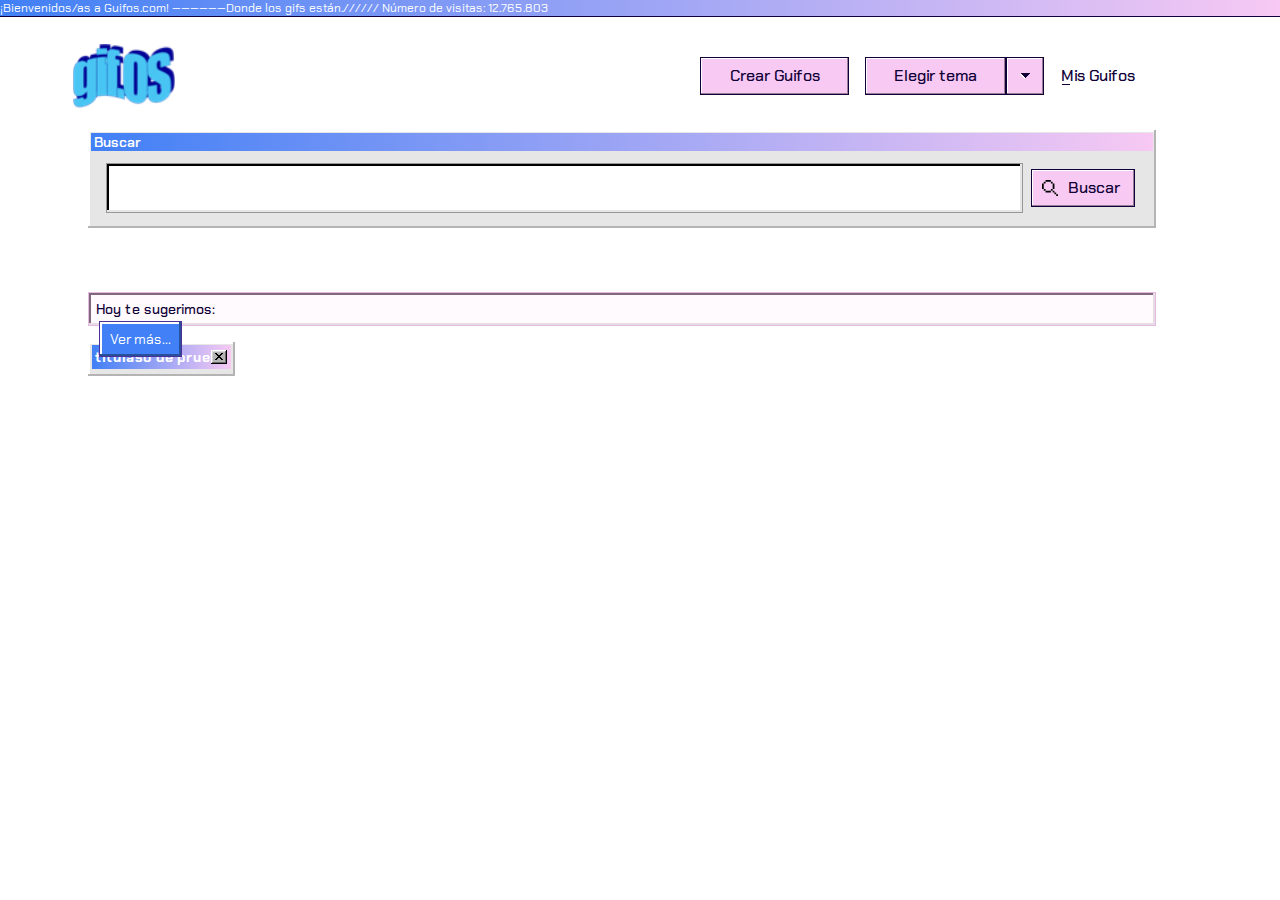
==== index.html @ d9073960 "Opciones de busqueda" ====
<!DOCTYPE html>
<html lang="es">

<head>
    <meta charset="UTF-8">
    <meta name="viewport" content="width=device-width, initial-scale=1.0">
    <title>GIF OS</title>

    <!-- FONT -->
    <link href="https://fonts.googleapis.com/css?family=Chakra+Petch:400,700&display=swap" rel="stylesheet">

    <!-- CSS -->
    <link rel="stylesheet" href="./css/normalize.css">
    <link rel="stylesheet" href="./css/styles.css">

</head>

<body>

    <header>

        <h1 class="h-title">¡Bienvenidos/as a Guifos.com! ——————Donde los gifs están.////// Número de visitas:
            12.765.803</h1>

        <nav class="navbar">
            <img src="./assets/gifOF_logo.png" alt="gifOF_logo" class="logo">
            <div class="navbar-div">

                <span class="new-gifos"><a href="#">Crear Guifos</a></span>

                <div class="theme-changer">
                    <span class="drop-menu drop-js"><a href="#" class="out-js">Elegir tema</a></span>
                    <span class="drop-arrow drop-js"><img class="out-js" src="./assets/dropdown.svg"
                            alt="dropdown"></span>
                    <div class="theme-select">
                        <span>Sailor Day</span>
                        <span>Sailor Night</span>
                    </div>
                </div>

                <a href="#" class="my-gifos">Mis Guifos</a>

            </div>
        </nav>
    </header>

    <section class="search-section">
        <div class="search-main">
            <h3>Buscar</h3>

            <div class="search-container">
                <input type="text" name="search" id="inp-search">
                <button type="button"><span></span>Buscar</button>
            </div>
        </div>
        <div class="search-options">
            <span class="search-option op1">Resultado de búsqueda sugerido</span>
            <span class="search-option op2">Un resultado similar de búsqueda</span>
            <span class="search-option op3">Y otro más</span>
        </div>

        <div class="gif-container"></div>
    </section>

    <section class="suggested-main">
        <h3>Hoy te sugerimos:</h3>

        <div class="suggested-container">
            <div class="sug-gif">
                <span class="sug-gif-title">titulaso de prueba</span>
                <embed
                    src="https://media1.giphy.com/media/5UvpZMCHoeRQ1ppMgv/giphy.gif?cid=6db8b6ca4154a2b8dbbc7cc6ed541447d4db22a280796d6e&rid=giphy.gif">
                <button class="sug-gif-bttn">Ver más...</button>
            </div>
        </div>

    </section>

    <script src="./scripts/1-navbar.js"></script>
    <script src="./scripts/app.js"></script>
</body>

</html>
---- css/styles.css ----
.h-title {
  background-image: linear-gradient(270deg, #F7C9F3 0%, #4180F6 100%);
  box-shadow: 0 1px 0 0 #110038;
  font-family: "Chakra Petch", sans-serif;
  font-weight: 400;
  font-size: 12px;
  color: #FFFFFF;
  letter-spacing: 0;
}

.navbar {
  display: flex;
  justify-content: flex-end;
  align-items: center;
  flex-direction: row;
  flex-wrap: nowrap;
  position: relative;
  margin-right: 9.8%;
  margin-top: 3.2%;
}
.navbar .logo {
  position: absolute;
  left: 0;
  margin-left: 6.3%;
  width: 102px;
  height: 64px;
}
.navbar .navbar-div {
  display: flex;
  justify-content: center;
  align-items: center;
  flex-direction: row;
  flex-wrap: nowrap;
}
.navbar .navbar-div .new-gifos {
  font-family: "Chakra Petch", sans-serif;
  font-size: 16px;
  font-weight: 500;
  color: #110038;
  letter-spacing: 0;
  text-align: center;
  line-height: 18px;
  padding: 4px 4.5px;
  background: #F7C9F3;
  border: 1px solid #110038;
  box-shadow: inset -1px -1px 0 0 #997D97, inset 1px 1px 0 0 #FFFFFF;
  text-decoration: none;
  margin-right: 16px;
  position: relative;
  transition: background 0.2s ease;
  cursor: pointer;
}
.navbar .navbar-div .new-gifos > a {
  text-decoration: none;
  color: #110038;
  padding: 5px 24px;
  outline: 1px solid #F7C9F3;
  display: flex;
}
.navbar .navbar-div .new-gifos:hover {
  background-color: #E6BBE2;
}
.navbar .navbar-div .new-gifos:hover > a {
  outline: 1px dotted #110038;
}
.navbar .navbar-div .theme-changer {
  display: flex;
  justify-content: center;
  align-items: center;
  flex-direction: row;
  flex-wrap: nowrap;
  position: relative;
  margin-right: 16.5px;
}
.navbar .navbar-div .theme-changer .drop-menu {
  position: relative;
  font-family: "Chakra Petch", sans-serif;
  font-size: 16px;
  font-weight: 500;
  color: #110038;
  letter-spacing: 0;
  text-align: center;
  line-height: 18px;
  padding: 4px 4px;
  background: #F7C9F3;
  border: 1px solid #110038;
  box-shadow: inset -1px -1px 0 0 #997D97, inset 1px 1px 0 0 #FFFFFF;
  cursor: pointer;
  z-index: 10;
  transition: background 0.2s ease;
}
.navbar .navbar-div .theme-changer .drop-menu > a {
  display: flex;
  text-decoration: none;
  color: #110038;
  padding: 5px 24px;
  outline: 1px solid #F7C9F3;
}
.navbar .navbar-div .theme-changer .drop-arrow {
  background: #F7C9F3;
  border: 1px solid #110038;
  box-shadow: inset -1px -1px 0 0 #997D97, inset 1px 1px 0 0 #FFFFFF;
  padding: 4px 4px;
  z-index: 10;
  cursor: pointer;
  position: relative;
  display: flex;
  transition: background 0.2s ease;
}
.navbar .navbar-div .theme-changer .drop-arrow > img {
  padding: 11px 9px;
  outline: 1px solid #F7C9F3;
}
.navbar .navbar-div .theme-changer:hover .drop-menu, .navbar .navbar-div .theme-changer:hover .drop-arrow {
  background-color: #E6BBE2;
}
.navbar .navbar-div .theme-changer:hover .drop-menu > a, .navbar .navbar-div .theme-changer:hover .drop-arrow > img {
  outline: 1px dotted #110038;
}
.navbar .navbar-div .theme-select {
  display: flex;
  justify-content: center;
  align-items: stretch;
  flex-direction: column;
  flex-wrap: nowrap;
  background: #E6E6E6;
  box-shadow: inset -2px -2px 0 0 #B4B4B4, inset 2px 2px 0 0 #FFFFFF;
  position: absolute;
  top: 15px;
  width: 100%;
  visibility: hidden;
  transition: top 0.1s ease;
  z-index: 6;
}
.navbar .navbar-div .theme-select span {
  font-family: "Chakra Petch", sans-serif;
  font-size: 16px;
  font-weight: 500;
  color: #110038;
  letter-spacing: 0;
  text-align: unset;
  line-height: 22px;
  padding: 7px 0;
  background: #F0F0F0;
  border: 1px solid #808080;
  box-shadow: inset -1px -1px 0 0 #B4B4B4, inset 1px 1px 0 0 #FFFFFF;
  position: relative;
  padding-left: 16px;
  margin: 10px;
  cursor: pointer;
}
.navbar .navbar-div .theme-select span:last-child {
  margin-top: 0;
}
.navbar .navbar-div .theme-select span::before {
  content: "";
  position: absolute;
  width: 8px;
  height: 1px;
  background-color: #110038;
  bottom: 10px;
  left: 10px;
  visibility: hidden;
  transition: left 300ms ease;
}
.navbar .navbar-div .theme-select span:hover::before {
  visibility: visible;
  left: 17px;
}
.navbar .navbar-div .theme-select span:active, .navbar .navbar-div .theme-select span:hover {
  background: #FFF4FD;
  border: 1px solid #CCA6C9;
  box-shadow: inset -1px -1px 0 0 #E6DCE4, inset 1px 1px 0 0 c-white;
}
.navbar .navbar-div .my-gifos {
  font-family: "Chakra Petch", sans-serif;
  font-size: 16px;
  font-weight: 500;
  color: #110038;
  letter-spacing: 0;
  text-align: unset;
  line-height: 18px;
  padding: 7px 0;
  position: relative;
  text-decoration: none;
  padding-right: 20px;
}
.navbar .navbar-div .my-gifos::before {
  content: "";
  position: absolute;
  width: 8px;
  height: 1px;
  background-color: #110038;
  bottom: 7px;
  left: 1px;
}
.navbar .navbar-div .my-gifos:hover {
  outline: 1px dotted #110038;
}
.navbar .navbar-div .my-gifos:active::before {
  background-color: #9C8DAB;
}
.navbar .navbar-div .my-gifos:active {
  border: none;
  color: #9C8DAB;
}

.search-section {
  margin-left: 6.9%;
  margin-right: 9.7%;
  position: relative;
}

.search-main {
  margin-top: 3.3%;
  padding: 3px;
  background: #E6E6E6;
  box-shadow: inset -2px -2px 0 0 #B4B4B4, inset 2px 2px 0 0 #FFFFFF;
  position: relative;
  z-index: 5;
}
.search-main > h3 {
  padding-left: 3px;
  font-family: "Chakra Petch", sans-serif;
  font-size: 14px;
  font-weight: 600;
  color: #FFFFFF;
  letter-spacing: 0;
  background-image: linear-gradient(270deg, #F7C9F3 0%, #4180F6 100%);
}

.search-container {
  position: relative;
  margin: 12px 0;
  margin-left: 15px;
  margin-right: 18px;
  display: flex;
  justify-content: center;
  align-items: center;
  flex-direction: row;
  flex-wrap: nowrap;
}
.search-container > input {
  background: #FFFFFF;
  border: 1px solid #979797;
  box-shadow: inset -2px -2px 0 0 #E6E6E6, inset 2px 2px 0 0 #000000;
  width: 100%;
  padding: 13px 0;
  padding-left: 16px;
  margin-right: 8px;
  font-family: "Chakra Petch", sans-serif;
  font-size: 16px;
  color: #110038;
  letter-spacing: 0;
  line-height: 22px;
  font-weight: 500;
}
.search-container > button {
  display: flex;
  justify-content: center;
  align-items: center;
  flex-direction: row;
  flex-wrap: nowrap;
  font-family: "Chakra Petch", sans-serif;
  font-size: 16px;
  font-weight: 500;
  color: #110038;
  letter-spacing: 0;
  text-align: unset;
  line-height: 18px;
  padding: 9px 0;
  background: #F7C9F3;
  border: 1px solid #110038;
  box-shadow: inset -1px -1px 0 0 #997D97, inset 1px 1px 0 0 #FFFFFF;
  position: relative;
  padding-right: 14px;
  padding-left: 36px;
  background-image: url("../assets/lupa.svg");
  background-repeat: no-repeat;
  background-position: 10px;
  cursor: pointer;
  transition: background-color 0.2s ease;
}
.search-container > button:hover {
  background-color: #E6BBE2;
}
.search-container > button::before {
  content: "";
  position: absolute;
  top: 4px;
  bottom: 4px;
  left: 4px;
  right: 4px;
  outline: 1px solid #F7C9F3;
}
.search-container > button:hover::before {
  outline: 1px dotted #110038;
}
.search-container > button:disabled {
  color: #B4B4B4;
  background: #E6E6E6;
  border: 1px solid #808080;
  box-shadow: inset -1px -1px 0 0 #B4B4B4, inset 1px 1px 0 0 #FFFFFF;
  background-image: url("../assets/lupa_inactive.svg");
  background-repeat: no-repeat;
  background-position: 10px;
}

.search-options {
  display: flex;
  justify-content: center;
  align-items: left;
  flex-direction: column;
  flex-wrap: nowrap;
  background: #E6E6E6;
  box-shadow: inset -2px -2px 0 0 #B4B4B4, inset 2px 2px 0 0 #FFFFFF;
  padding: 6px 0 16px 15px;
  z-index: 3;
  position: absolute;
  width: 100%;
  top: 90px;
  visibility: hidden;
  transition: top 0.3s ease-out;
}
.search-options span {
  font-family: "Chakra Petch", sans-serif;
  font-size: 16px;
  font-weight: 500;
  color: #110038;
  letter-spacing: 0;
  text-align: left;
  line-height: 22px;
  padding: 7px 0;
  background: #F0F0F0;
  border: 1px solid #808080;
  box-shadow: inset -1px -1px 0 0 #B4B4B4, inset 1px 1px 0 0 #FFFFFF;
  padding-left: 16px;
  margin-top: 10px;
  width: calc(100% - 130px);
  position: relative;
  transition: background-color 0.2s ease;
  cursor: pointer;
}
.search-options span::before {
  content: "";
  position: absolute;
  top: 4px;
  bottom: 4px;
  left: 4px;
  right: 4px;
  outline: 1px solid #F0F0F0;
}
.search-options span:hover {
  background: #DBDBDB;
  border: 1px solid #808080;
  box-shadow: inset -1px -1px 0 0 #B4B4B4, inset 1px 1px 0 0 #FFFFFF;
}
.search-options span:hover::before {
  outline: 1px dotted #110038;
}

.suggested-main {
  margin-left: 6.9%;
  margin-right: 9.7%;
  margin-top: 64px;
}
.suggested-main h3 {
  font-family: "Chakra Petch", sans-serif;
  font-size: 14px;
  color: #110038;
  letter-spacing: 0;
  padding: 7px;
  font-weight: 500;
  background: #FFFAFE;
  border: 1px solid #E6BBE2;
  box-shadow: inset -2px -2px 0 0 #E6DCE4, inset 2px 2px 0 0 #80687D;
}

.suggested-container {
  margin-top: 16px;
  display: flex;
  justify-content: flex-start;
  align-items: center;
  flex-direction: row;
  flex-wrap: wrap;
}
.suggested-container .sug-gif {
  display: flex;
  justify-content: center;
  align-items: center;
  flex-direction: column;
  flex-wrap: nowrap;
  background: #E6E6E6;
  box-shadow: inset -2px -2px 0 0 #B4B4B4, inset 2px 2px 0 0 #FFFFFF;
  padding: 3px 4px;
  position: relative;
}
.suggested-container .sug-gif span {
  font-family: "Chakra Petch", sans-serif;
  font-size: 14px;
  font-weight: bold;
  color: #FFFFFF;
  letter-spacing: 0;
  padding: 3px;
  background-image: linear-gradient(270deg, #F7C9F3 0%, #4180F6 100%);
  width: 100%;
  position: relative;
  display: flex;
  align-items: center;
  margin-bottom: 2px;
}
.suggested-container .sug-gif span::before {
  content: "";
  position: absolute;
  background-image: url(../assets/close.svg);
  width: 16px;
  height: 14px;
  right: 4px;
}
.suggested-container .sug-gif embed {
  border: 1px solid #E6E6E6;
}
.suggested-container .sug-gif button {
  position: absolute;
  bottom: 19px;
  left: 11px;
  font-family: "Chakra Petch", sans-serif;
  font-size: 14px;
  color: #FFFFFF;
  letter-spacing: 0;
  text-align: center;
  line-height: 18px;
  padding: 8px 10px;
  background: #4180F6;
  border: 1px solid #4C2F99;
  box-shadow: inset -2px -2px 0 0 #284F99, inset 2px 2px 0 0 #FFFFFF;
  cursor: pointer;
  transition: background 0.2s ease;
}
.suggested-container .sug-gif button::before {
  content: "";
  position: absolute;
  top: 4px;
  bottom: 4px;
  right: 4px;
  left: 4px;
}
.suggested-container .sug-gif:hover button {
  background: #3A72DB;
  border: 1px solid #4C2F99;
  box-shadow: inset -2px -2px 0 0 #284F99, inset 2px 2px 0 0 #FFFFFF;
}
.suggested-container .sug-gif:hover button::before {
  outline: 1px dotted #110038;
}
.suggested-container .sug-gif:hover embed {
  border: 1px dotted #110038;
}

/*# sourceMappingURL=styles.css.map */
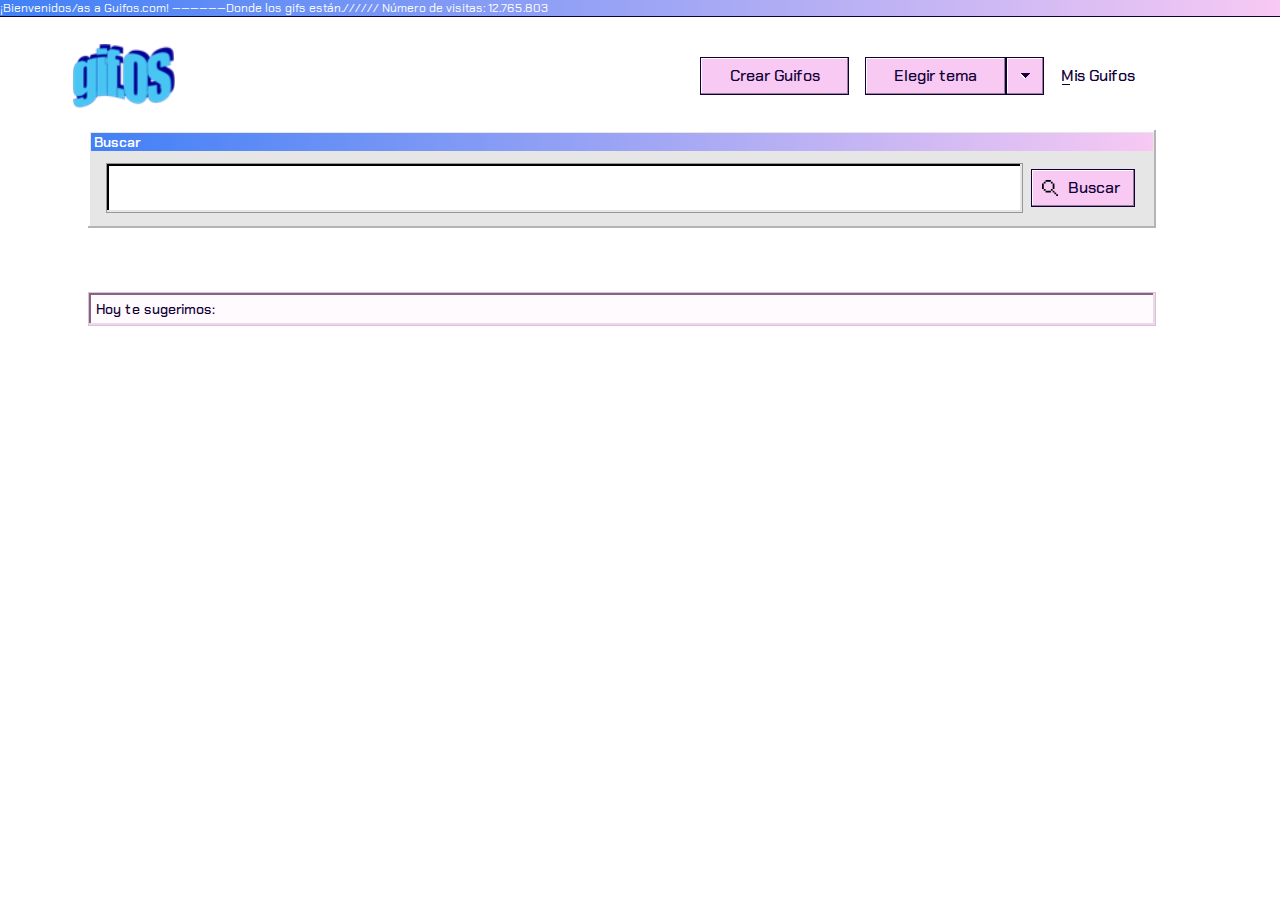
==== commit 794601bc: "Prefijos y Sugeridos" ====
--- a/index.html
+++ b/index.html
@@ -66,18 +66,19 @@
         <h3>Hoy te sugerimos:</h3>
 
         <div class="suggested-container">
-            <div class="sug-gif">
+            <!-- <div class="sug-gif">
                 <span class="sug-gif-title">titulaso de prueba</span>
                 <embed
                     src="https://media1.giphy.com/media/5UvpZMCHoeRQ1ppMgv/giphy.gif?cid=6db8b6ca4154a2b8dbbc7cc6ed541447d4db22a280796d6e&rid=giphy.gif">
-                <button class="sug-gif-bttn">Ver más...</button>
-            </div>
+                <button class="sug-gif-bttn">Ver más...</button> -->
+        </div>
         </div>
 
     </section>
 
     <script src="./scripts/1-navbar.js"></script>
     <script src="./scripts/app.js"></script>
+    <script src="./scripts/suggested.js"></script>
 </body>
 
 </html>--- a/css/styles.css
+++ b/css/styles.css
@@ -1,460 +1,537 @@
 .h-title {
+  background-image: -webkit-gradient(linear, right top, left top, from(#F7C9F3), to(#4180F6));
   background-image: linear-gradient(270deg, #F7C9F3 0%, #4180F6 100%);
-  box-shadow: 0 1px 0 0 #110038;
+  -webkit-box-shadow: 0 1px 0 0 #110038;
+          box-shadow: 0 1px 0 0 #110038;
   font-family: "Chakra Petch", sans-serif;
   font-weight: 400;
   font-size: 12px;
   color: #FFFFFF;
-  letter-spacing: 0;
-}
+  letter-spacing: 0; }
 
 .navbar {
+  display: -webkit-box;
+  display: -ms-flexbox;
   display: flex;
-  justify-content: flex-end;
-  align-items: center;
-  flex-direction: row;
-  flex-wrap: nowrap;
+  -webkit-box-pack: end;
+      -ms-flex-pack: end;
+          justify-content: flex-end;
+  -webkit-box-align: center;
+      -ms-flex-align: center;
+          align-items: center;
+  -webkit-box-orient: horizontal;
+  -webkit-box-direction: normal;
+      -ms-flex-direction: row;
+          flex-direction: row;
+  -ms-flex-wrap: nowrap;
+      flex-wrap: nowrap;
   position: relative;
   margin-right: 9.8%;
-  margin-top: 3.2%;
-}
-.navbar .logo {
-  position: absolute;
-  left: 0;
-  margin-left: 6.3%;
-  width: 102px;
-  height: 64px;
-}
-.navbar .navbar-div {
-  display: flex;
-  justify-content: center;
-  align-items: center;
-  flex-direction: row;
-  flex-wrap: nowrap;
-}
-.navbar .navbar-div .new-gifos {
-  font-family: "Chakra Petch", sans-serif;
-  font-size: 16px;
-  font-weight: 500;
-  color: #110038;
-  letter-spacing: 0;
-  text-align: center;
-  line-height: 18px;
-  padding: 4px 4.5px;
-  background: #F7C9F3;
-  border: 1px solid #110038;
-  box-shadow: inset -1px -1px 0 0 #997D97, inset 1px 1px 0 0 #FFFFFF;
-  text-decoration: none;
-  margin-right: 16px;
-  position: relative;
-  transition: background 0.2s ease;
-  cursor: pointer;
-}
-.navbar .navbar-div .new-gifos > a {
-  text-decoration: none;
-  color: #110038;
-  padding: 5px 24px;
-  outline: 1px solid #F7C9F3;
-  display: flex;
-}
-.navbar .navbar-div .new-gifos:hover {
-  background-color: #E6BBE2;
-}
-.navbar .navbar-div .new-gifos:hover > a {
-  outline: 1px dotted #110038;
-}
-.navbar .navbar-div .theme-changer {
-  display: flex;
-  justify-content: center;
-  align-items: center;
-  flex-direction: row;
-  flex-wrap: nowrap;
-  position: relative;
-  margin-right: 16.5px;
-}
-.navbar .navbar-div .theme-changer .drop-menu {
-  position: relative;
-  font-family: "Chakra Petch", sans-serif;
-  font-size: 16px;
-  font-weight: 500;
-  color: #110038;
-  letter-spacing: 0;
-  text-align: center;
-  line-height: 18px;
-  padding: 4px 4px;
-  background: #F7C9F3;
-  border: 1px solid #110038;
-  box-shadow: inset -1px -1px 0 0 #997D97, inset 1px 1px 0 0 #FFFFFF;
-  cursor: pointer;
-  z-index: 10;
-  transition: background 0.2s ease;
-}
-.navbar .navbar-div .theme-changer .drop-menu > a {
-  display: flex;
-  text-decoration: none;
-  color: #110038;
-  padding: 5px 24px;
-  outline: 1px solid #F7C9F3;
-}
-.navbar .navbar-div .theme-changer .drop-arrow {
-  background: #F7C9F3;
-  border: 1px solid #110038;
-  box-shadow: inset -1px -1px 0 0 #997D97, inset 1px 1px 0 0 #FFFFFF;
-  padding: 4px 4px;
-  z-index: 10;
-  cursor: pointer;
-  position: relative;
-  display: flex;
-  transition: background 0.2s ease;
-}
-.navbar .navbar-div .theme-changer .drop-arrow > img {
-  padding: 11px 9px;
-  outline: 1px solid #F7C9F3;
-}
-.navbar .navbar-div .theme-changer:hover .drop-menu, .navbar .navbar-div .theme-changer:hover .drop-arrow {
-  background-color: #E6BBE2;
-}
-.navbar .navbar-div .theme-changer:hover .drop-menu > a, .navbar .navbar-div .theme-changer:hover .drop-arrow > img {
-  outline: 1px dotted #110038;
-}
-.navbar .navbar-div .theme-select {
-  display: flex;
-  justify-content: center;
-  align-items: stretch;
-  flex-direction: column;
-  flex-wrap: nowrap;
-  background: #E6E6E6;
-  box-shadow: inset -2px -2px 0 0 #B4B4B4, inset 2px 2px 0 0 #FFFFFF;
-  position: absolute;
-  top: 15px;
-  width: 100%;
-  visibility: hidden;
-  transition: top 0.1s ease;
-  z-index: 6;
-}
-.navbar .navbar-div .theme-select span {
-  font-family: "Chakra Petch", sans-serif;
-  font-size: 16px;
-  font-weight: 500;
-  color: #110038;
-  letter-spacing: 0;
-  text-align: unset;
-  line-height: 22px;
-  padding: 7px 0;
-  background: #F0F0F0;
-  border: 1px solid #808080;
-  box-shadow: inset -1px -1px 0 0 #B4B4B4, inset 1px 1px 0 0 #FFFFFF;
-  position: relative;
-  padding-left: 16px;
-  margin: 10px;
-  cursor: pointer;
-}
-.navbar .navbar-div .theme-select span:last-child {
-  margin-top: 0;
-}
-.navbar .navbar-div .theme-select span::before {
-  content: "";
-  position: absolute;
-  width: 8px;
-  height: 1px;
-  background-color: #110038;
-  bottom: 10px;
-  left: 10px;
-  visibility: hidden;
-  transition: left 300ms ease;
-}
-.navbar .navbar-div .theme-select span:hover::before {
-  visibility: visible;
-  left: 17px;
-}
-.navbar .navbar-div .theme-select span:active, .navbar .navbar-div .theme-select span:hover {
-  background: #FFF4FD;
-  border: 1px solid #CCA6C9;
-  box-shadow: inset -1px -1px 0 0 #E6DCE4, inset 1px 1px 0 0 c-white;
-}
-.navbar .navbar-div .my-gifos {
-  font-family: "Chakra Petch", sans-serif;
-  font-size: 16px;
-  font-weight: 500;
-  color: #110038;
-  letter-spacing: 0;
-  text-align: unset;
-  line-height: 18px;
-  padding: 7px 0;
-  position: relative;
-  text-decoration: none;
-  padding-right: 20px;
-}
-.navbar .navbar-div .my-gifos::before {
-  content: "";
-  position: absolute;
-  width: 8px;
-  height: 1px;
-  background-color: #110038;
-  bottom: 7px;
-  left: 1px;
-}
-.navbar .navbar-div .my-gifos:hover {
-  outline: 1px dotted #110038;
-}
-.navbar .navbar-div .my-gifos:active::before {
-  background-color: #9C8DAB;
-}
-.navbar .navbar-div .my-gifos:active {
-  border: none;
-  color: #9C8DAB;
-}
+  margin-top: 3.2%; }
+  .navbar .logo {
+    position: absolute;
+    left: 0;
+    margin-left: 6.3%;
+    width: 102px;
+    height: 64px; }
+  .navbar .navbar-div {
+    display: -webkit-box;
+    display: -ms-flexbox;
+    display: flex;
+    -webkit-box-pack: center;
+        -ms-flex-pack: center;
+            justify-content: center;
+    -webkit-box-align: center;
+        -ms-flex-align: center;
+            align-items: center;
+    -webkit-box-orient: horizontal;
+    -webkit-box-direction: normal;
+        -ms-flex-direction: row;
+            flex-direction: row;
+    -ms-flex-wrap: nowrap;
+        flex-wrap: nowrap; }
+    .navbar .navbar-div .new-gifos {
+      font-family: "Chakra Petch", sans-serif;
+      font-size: 16px;
+      font-weight: 500;
+      color: #110038;
+      letter-spacing: 0;
+      text-align: center;
+      line-height: 18px;
+      padding: 4px 4.5px;
+      background: #F7C9F3;
+      border: 1px solid #110038;
+      -webkit-box-shadow: inset -1px -1px 0 0 #997D97, inset 1px 1px 0 0 #FFFFFF;
+              box-shadow: inset -1px -1px 0 0 #997D97, inset 1px 1px 0 0 #FFFFFF;
+      text-decoration: none;
+      margin-right: 16px;
+      position: relative;
+      -webkit-transition: background .2s ease;
+      transition: background .2s ease;
+      cursor: pointer; }
+      .navbar .navbar-div .new-gifos > a {
+        text-decoration: none;
+        color: #110038;
+        padding: 5px 24px;
+        outline: 1px solid #F7C9F3;
+        display: -webkit-box;
+        display: -ms-flexbox;
+        display: flex; }
+      .navbar .navbar-div .new-gifos:hover {
+        background-color: #E6BBE2; }
+      .navbar .navbar-div .new-gifos:hover > a {
+        outline: 1px dotted #110038; }
+    .navbar .navbar-div .theme-changer {
+      display: -webkit-box;
+      display: -ms-flexbox;
+      display: flex;
+      -webkit-box-pack: center;
+          -ms-flex-pack: center;
+              justify-content: center;
+      -webkit-box-align: center;
+          -ms-flex-align: center;
+              align-items: center;
+      -webkit-box-orient: horizontal;
+      -webkit-box-direction: normal;
+          -ms-flex-direction: row;
+              flex-direction: row;
+      -ms-flex-wrap: nowrap;
+          flex-wrap: nowrap;
+      position: relative;
+      margin-right: 16.5px; }
+      .navbar .navbar-div .theme-changer .drop-menu {
+        position: relative;
+        font-family: "Chakra Petch", sans-serif;
+        font-size: 16px;
+        font-weight: 500;
+        color: #110038;
+        letter-spacing: 0;
+        text-align: center;
+        line-height: 18px;
+        padding: 4px 4px;
+        background: #F7C9F3;
+        border: 1px solid #110038;
+        -webkit-box-shadow: inset -1px -1px 0 0 #997D97, inset 1px 1px 0 0 #FFFFFF;
+                box-shadow: inset -1px -1px 0 0 #997D97, inset 1px 1px 0 0 #FFFFFF;
+        cursor: pointer;
+        z-index: 10;
+        -webkit-transition: background .2s ease;
+        transition: background .2s ease; }
+        .navbar .navbar-div .theme-changer .drop-menu > a {
+          display: -webkit-box;
+          display: -ms-flexbox;
+          display: flex;
+          text-decoration: none;
+          color: #110038;
+          padding: 5px 24px;
+          outline: 1px solid #F7C9F3; }
+      .navbar .navbar-div .theme-changer .drop-arrow {
+        background: #F7C9F3;
+        border: 1px solid #110038;
+        -webkit-box-shadow: inset -1px -1px 0 0 #997D97, inset 1px 1px 0 0 #FFFFFF;
+                box-shadow: inset -1px -1px 0 0 #997D97, inset 1px 1px 0 0 #FFFFFF;
+        padding: 4px 4px;
+        z-index: 10;
+        cursor: pointer;
+        position: relative;
+        display: -webkit-box;
+        display: -ms-flexbox;
+        display: flex;
+        -webkit-transition: background .2s ease;
+        transition: background .2s ease; }
+        .navbar .navbar-div .theme-changer .drop-arrow > img {
+          padding: 11px 9px;
+          outline: 1px solid #F7C9F3; }
+      .navbar .navbar-div .theme-changer:hover .drop-menu, .navbar .navbar-div .theme-changer:hover .drop-arrow {
+        background-color: #E6BBE2; }
+      .navbar .navbar-div .theme-changer:hover .drop-menu > a, .navbar .navbar-div .theme-changer:hover .drop-arrow > img {
+        outline: 1px dotted #110038; }
+    .navbar .navbar-div .theme-select {
+      display: -webkit-box;
+      display: -ms-flexbox;
+      display: flex;
+      -webkit-box-pack: center;
+          -ms-flex-pack: center;
+              justify-content: center;
+      -webkit-box-align: stretch;
+          -ms-flex-align: stretch;
+              align-items: stretch;
+      -webkit-box-orient: vertical;
+      -webkit-box-direction: normal;
+          -ms-flex-direction: column;
+              flex-direction: column;
+      -ms-flex-wrap: nowrap;
+          flex-wrap: nowrap;
+      background: #E6E6E6;
+      -webkit-box-shadow: inset -2px -2px 0 0 #B4B4B4, inset 2px 2px 0 0 #FFFFFF;
+              box-shadow: inset -2px -2px 0 0 #B4B4B4, inset 2px 2px 0 0 #FFFFFF;
+      position: absolute;
+      top: 15px;
+      width: 100%;
+      visibility: hidden;
+      -webkit-transition: top .1s ease;
+      transition: top .1s ease;
+      z-index: 6; }
+      .navbar .navbar-div .theme-select span {
+        font-family: "Chakra Petch", sans-serif;
+        font-size: 16px;
+        font-weight: 500;
+        color: #110038;
+        letter-spacing: 0;
+        text-align: unset;
+        line-height: 22px;
+        padding: 7px 0;
+        background: #F0F0F0;
+        border: 1px solid #808080;
+        -webkit-box-shadow: inset -1px -1px 0 0 #B4B4B4, inset 1px 1px 0 0 #FFFFFF;
+                box-shadow: inset -1px -1px 0 0 #B4B4B4, inset 1px 1px 0 0 #FFFFFF;
+        position: relative;
+        padding-left: 16px;
+        margin: 10px;
+        cursor: pointer; }
+        .navbar .navbar-div .theme-select span:last-child {
+          margin-top: 0; }
+        .navbar .navbar-div .theme-select span::before {
+          content: '';
+          position: absolute;
+          width: 8px;
+          height: 1px;
+          background-color: #110038;
+          bottom: 10px;
+          left: 10px;
+          visibility: hidden;
+          -webkit-transition: left 300ms ease;
+          transition: left 300ms ease; }
+        .navbar .navbar-div .theme-select span:hover::before {
+          visibility: visible;
+          left: 17px; }
+        .navbar .navbar-div .theme-select span:active, .navbar .navbar-div .theme-select span:hover {
+          background: #FFF4FD;
+          border: 1px solid #CCA6C9;
+          -webkit-box-shadow: inset -1px -1px 0 0 #E6DCE4, inset 1px 1px 0 0 c-white;
+                  box-shadow: inset -1px -1px 0 0 #E6DCE4, inset 1px 1px 0 0 c-white; }
+    .navbar .navbar-div .my-gifos {
+      font-family: "Chakra Petch", sans-serif;
+      font-size: 16px;
+      font-weight: 500;
+      color: #110038;
+      letter-spacing: 0;
+      text-align: unset;
+      line-height: 18px;
+      padding: 7px 0;
+      position: relative;
+      text-decoration: none;
+      padding-right: 20px; }
+      .navbar .navbar-div .my-gifos::before {
+        content: '';
+        position: absolute;
+        width: 8px;
+        height: 1px;
+        background-color: #110038;
+        bottom: 7px;
+        left: 1px; }
+      .navbar .navbar-div .my-gifos:hover {
+        outline: 1px dotted #110038; }
+      .navbar .navbar-div .my-gifos:active::before {
+        background-color: #9C8DAB; }
+      .navbar .navbar-div .my-gifos:active {
+        border: none;
+        color: #9C8DAB; }
 
 .search-section {
   margin-left: 6.9%;
   margin-right: 9.7%;
-  position: relative;
-}
+  position: relative; }
 
 .search-main {
   margin-top: 3.3%;
   padding: 3px;
   background: #E6E6E6;
-  box-shadow: inset -2px -2px 0 0 #B4B4B4, inset 2px 2px 0 0 #FFFFFF;
+  -webkit-box-shadow: inset -2px -2px 0 0 #B4B4B4, inset 2px 2px 0 0 #FFFFFF;
+          box-shadow: inset -2px -2px 0 0 #B4B4B4, inset 2px 2px 0 0 #FFFFFF;
   position: relative;
-  z-index: 5;
-}
-.search-main > h3 {
-  padding-left: 3px;
-  font-family: "Chakra Petch", sans-serif;
-  font-size: 14px;
-  font-weight: 600;
-  color: #FFFFFF;
-  letter-spacing: 0;
-  background-image: linear-gradient(270deg, #F7C9F3 0%, #4180F6 100%);
-}
+  z-index: 5; }
+  .search-main > h3 {
+    padding-left: 3px;
+    font-family: "Chakra Petch", sans-serif;
+    font-size: 14px;
+    font-weight: 600;
+    color: #FFFFFF;
+    letter-spacing: 0;
+    background-image: -webkit-gradient(linear, right top, left top, from(#F7C9F3), to(#4180F6));
+    background-image: linear-gradient(270deg, #F7C9F3 0%, #4180F6 100%); }
 
 .search-container {
   position: relative;
   margin: 12px 0;
   margin-left: 15px;
   margin-right: 18px;
+  display: -webkit-box;
+  display: -ms-flexbox;
   display: flex;
-  justify-content: center;
-  align-items: center;
-  flex-direction: row;
-  flex-wrap: nowrap;
-}
-.search-container > input {
-  background: #FFFFFF;
-  border: 1px solid #979797;
-  box-shadow: inset -2px -2px 0 0 #E6E6E6, inset 2px 2px 0 0 #000000;
-  width: 100%;
-  padding: 13px 0;
-  padding-left: 16px;
-  margin-right: 8px;
-  font-family: "Chakra Petch", sans-serif;
-  font-size: 16px;
-  color: #110038;
-  letter-spacing: 0;
-  line-height: 22px;
-  font-weight: 500;
-}
-.search-container > button {
+  -webkit-box-pack: center;
+      -ms-flex-pack: center;
+          justify-content: center;
+  -webkit-box-align: center;
+      -ms-flex-align: center;
+          align-items: center;
+  -webkit-box-orient: horizontal;
+  -webkit-box-direction: normal;
+      -ms-flex-direction: row;
+          flex-direction: row;
+  -ms-flex-wrap: nowrap;
+      flex-wrap: nowrap; }
+  .search-container > input {
+    background: #FFFFFF;
+    border: 1px solid #979797;
+    -webkit-box-shadow: inset -2px -2px 0 0 #E6E6E6, inset 2px 2px 0 0 #000000;
+            box-shadow: inset -2px -2px 0 0 #E6E6E6, inset 2px 2px 0 0 #000000;
+    width: 100%;
+    padding: 13px 0;
+    padding-left: 16px;
+    margin-right: 8px;
+    font-family: "Chakra Petch", sans-serif;
+    font-size: 16px;
+    color: #110038;
+    letter-spacing: 0;
+    line-height: 22px;
+    font-weight: 500; }
+  .search-container > button {
+    display: -webkit-box;
+    display: -ms-flexbox;
+    display: flex;
+    -webkit-box-pack: center;
+        -ms-flex-pack: center;
+            justify-content: center;
+    -webkit-box-align: center;
+        -ms-flex-align: center;
+            align-items: center;
+    -webkit-box-orient: horizontal;
+    -webkit-box-direction: normal;
+        -ms-flex-direction: row;
+            flex-direction: row;
+    -ms-flex-wrap: nowrap;
+        flex-wrap: nowrap;
+    font-family: "Chakra Petch", sans-serif;
+    font-size: 16px;
+    font-weight: 500;
+    color: #110038;
+    letter-spacing: 0;
+    text-align: unset;
+    line-height: 18px;
+    padding: 9px 0;
+    background: #F7C9F3;
+    border: 1px solid #110038;
+    -webkit-box-shadow: inset -1px -1px 0 0 #997D97, inset 1px 1px 0 0 #FFFFFF;
+            box-shadow: inset -1px -1px 0 0 #997D97, inset 1px 1px 0 0 #FFFFFF;
+    position: relative;
+    padding-right: 14px;
+    padding-left: 36px;
+    background-image: url("../assets/lupa.svg");
+    background-repeat: no-repeat;
+    background-position: 10px;
+    cursor: pointer;
+    -webkit-transition: background-color .2s ease;
+    transition: background-color .2s ease; }
+    .search-container > button:hover {
+      background-color: #E6BBE2; }
+    .search-container > button::before {
+      content: '';
+      position: absolute;
+      top: 4px;
+      bottom: 4px;
+      left: 4px;
+      right: 4px;
+      outline: 1px solid #F7C9F3; }
+    .search-container > button:hover::before {
+      outline: 1px dotted #110038; }
+    .search-container > button:disabled {
+      color: #B4B4B4;
+      background: #E6E6E6;
+      border: 1px solid #808080;
+      -webkit-box-shadow: inset -1px -1px 0 0 #B4B4B4, inset 1px 1px 0 0 #FFFFFF;
+              box-shadow: inset -1px -1px 0 0 #B4B4B4, inset 1px 1px 0 0 #FFFFFF;
+      background-image: url("../assets/lupa_inactive.svg");
+      background-repeat: no-repeat;
+      background-position: 10px; }
+
+.search-options {
+  display: -webkit-box;
+  display: -ms-flexbox;
   display: flex;
-  justify-content: center;
-  align-items: center;
-  flex-direction: row;
-  flex-wrap: nowrap;
-  font-family: "Chakra Petch", sans-serif;
-  font-size: 16px;
-  font-weight: 500;
-  color: #110038;
-  letter-spacing: 0;
-  text-align: unset;
-  line-height: 18px;
-  padding: 9px 0;
-  background: #F7C9F3;
-  border: 1px solid #110038;
-  box-shadow: inset -1px -1px 0 0 #997D97, inset 1px 1px 0 0 #FFFFFF;
-  position: relative;
-  padding-right: 14px;
-  padding-left: 36px;
-  background-image: url("../assets/lupa.svg");
-  background-repeat: no-repeat;
-  background-position: 10px;
-  cursor: pointer;
-  transition: background-color 0.2s ease;
-}
-.search-container > button:hover {
-  background-color: #E6BBE2;
-}
-.search-container > button::before {
-  content: "";
-  position: absolute;
-  top: 4px;
-  bottom: 4px;
-  left: 4px;
-  right: 4px;
-  outline: 1px solid #F7C9F3;
-}
-.search-container > button:hover::before {
-  outline: 1px dotted #110038;
-}
-.search-container > button:disabled {
-  color: #B4B4B4;
+  -webkit-box-pack: center;
+      -ms-flex-pack: center;
+          justify-content: center;
+  -webkit-box-align: left;
+      -ms-flex-align: left;
+          align-items: left;
+  -webkit-box-orient: vertical;
+  -webkit-box-direction: normal;
+      -ms-flex-direction: column;
+          flex-direction: column;
+  -ms-flex-wrap: nowrap;
+      flex-wrap: nowrap;
   background: #E6E6E6;
-  border: 1px solid #808080;
-  box-shadow: inset -1px -1px 0 0 #B4B4B4, inset 1px 1px 0 0 #FFFFFF;
-  background-image: url("../assets/lupa_inactive.svg");
-  background-repeat: no-repeat;
-  background-position: 10px;
-}
-
-.search-options {
-  display: flex;
-  justify-content: center;
-  align-items: left;
-  flex-direction: column;
-  flex-wrap: nowrap;
-  background: #E6E6E6;
-  box-shadow: inset -2px -2px 0 0 #B4B4B4, inset 2px 2px 0 0 #FFFFFF;
+  -webkit-box-shadow: inset -2px -2px 0 0 #B4B4B4, inset 2px 2px 0 0 #FFFFFF;
+          box-shadow: inset -2px -2px 0 0 #B4B4B4, inset 2px 2px 0 0 #FFFFFF;
   padding: 6px 0 16px 15px;
   z-index: 3;
   position: absolute;
   width: 100%;
   top: 90px;
   visibility: hidden;
-  transition: top 0.3s ease-out;
-}
-.search-options span {
-  font-family: "Chakra Petch", sans-serif;
-  font-size: 16px;
-  font-weight: 500;
-  color: #110038;
-  letter-spacing: 0;
-  text-align: left;
-  line-height: 22px;
-  padding: 7px 0;
-  background: #F0F0F0;
-  border: 1px solid #808080;
-  box-shadow: inset -1px -1px 0 0 #B4B4B4, inset 1px 1px 0 0 #FFFFFF;
-  padding-left: 16px;
-  margin-top: 10px;
-  width: calc(100% - 130px);
-  position: relative;
-  transition: background-color 0.2s ease;
-  cursor: pointer;
-}
-.search-options span::before {
-  content: "";
-  position: absolute;
-  top: 4px;
-  bottom: 4px;
-  left: 4px;
-  right: 4px;
-  outline: 1px solid #F0F0F0;
-}
-.search-options span:hover {
-  background: #DBDBDB;
-  border: 1px solid #808080;
-  box-shadow: inset -1px -1px 0 0 #B4B4B4, inset 1px 1px 0 0 #FFFFFF;
-}
-.search-options span:hover::before {
-  outline: 1px dotted #110038;
-}
+  -webkit-transition: top .3s ease-out;
+  transition: top .3s ease-out; }
+  .search-options span {
+    font-family: "Chakra Petch", sans-serif;
+    font-size: 16px;
+    font-weight: 500;
+    color: #110038;
+    letter-spacing: 0;
+    text-align: left;
+    line-height: 22px;
+    padding: 7px 0;
+    background: #F0F0F0;
+    border: 1px solid #808080;
+    -webkit-box-shadow: inset -1px -1px 0 0 #B4B4B4, inset 1px 1px 0 0 #FFFFFF;
+            box-shadow: inset -1px -1px 0 0 #B4B4B4, inset 1px 1px 0 0 #FFFFFF;
+    padding-left: 16px;
+    margin-top: 10px;
+    width: calc(100% - 130px);
+    position: relative;
+    -webkit-transition: background-color .2s ease;
+    transition: background-color .2s ease;
+    cursor: pointer; }
+    .search-options span::before {
+      content: '';
+      position: absolute;
+      top: 4px;
+      bottom: 4px;
+      left: 4px;
+      right: 4px;
+      outline: 1px solid #F0F0F0; }
+    .search-options span:hover {
+      background: #DBDBDB;
+      border: 1px solid #808080;
+      -webkit-box-shadow: inset -1px -1px 0 0 #B4B4B4, inset 1px 1px 0 0 #FFFFFF;
+              box-shadow: inset -1px -1px 0 0 #B4B4B4, inset 1px 1px 0 0 #FFFFFF; }
+    .search-options span:hover::before {
+      outline: 1px dotted #110038; }
 
 .suggested-main {
   margin-left: 6.9%;
   margin-right: 9.7%;
-  margin-top: 64px;
-}
-.suggested-main h3 {
-  font-family: "Chakra Petch", sans-serif;
-  font-size: 14px;
-  color: #110038;
-  letter-spacing: 0;
-  padding: 7px;
-  font-weight: 500;
-  background: #FFFAFE;
-  border: 1px solid #E6BBE2;
-  box-shadow: inset -2px -2px 0 0 #E6DCE4, inset 2px 2px 0 0 #80687D;
-}
+  margin-top: 64px; }
+  .suggested-main h3 {
+    font-family: "Chakra Petch", sans-serif;
+    font-size: 14px;
+    color: #110038;
+    letter-spacing: 0;
+    padding: 7px;
+    font-weight: 500;
+    background: #FFFAFE;
+    border: 1px solid #E6BBE2;
+    -webkit-box-shadow: inset -2px -2px 0 0 #E6DCE4, inset 2px 2px 0 0 #80687D;
+            box-shadow: inset -2px -2px 0 0 #E6DCE4, inset 2px 2px 0 0 #80687D; }
 
 .suggested-container {
   margin-top: 16px;
+  /* @include dis_flex(flex-start, $wrap: wrap); */
+  display: -webkit-box;
+  display: -ms-flexbox;
   display: flex;
-  justify-content: flex-start;
-  align-items: center;
-  flex-direction: row;
-  flex-wrap: wrap;
-}
-.suggested-container .sug-gif {
-  display: flex;
-  justify-content: center;
-  align-items: center;
-  flex-direction: column;
-  flex-wrap: nowrap;
-  background: #E6E6E6;
-  box-shadow: inset -2px -2px 0 0 #B4B4B4, inset 2px 2px 0 0 #FFFFFF;
-  padding: 3px 4px;
-  position: relative;
-}
-.suggested-container .sug-gif span {
-  font-family: "Chakra Petch", sans-serif;
-  font-size: 14px;
-  font-weight: bold;
-  color: #FFFFFF;
-  letter-spacing: 0;
-  padding: 3px;
-  background-image: linear-gradient(270deg, #F7C9F3 0%, #4180F6 100%);
-  width: 100%;
-  position: relative;
-  display: flex;
-  align-items: center;
-  margin-bottom: 2px;
-}
-.suggested-container .sug-gif span::before {
-  content: "";
-  position: absolute;
-  background-image: url(../assets/close.svg);
-  width: 16px;
-  height: 14px;
-  right: 4px;
-}
-.suggested-container .sug-gif embed {
-  border: 1px solid #E6E6E6;
-}
-.suggested-container .sug-gif button {
-  position: absolute;
-  bottom: 19px;
-  left: 11px;
-  font-family: "Chakra Petch", sans-serif;
-  font-size: 14px;
-  color: #FFFFFF;
-  letter-spacing: 0;
-  text-align: center;
-  line-height: 18px;
-  padding: 8px 10px;
-  background: #4180F6;
-  border: 1px solid #4C2F99;
-  box-shadow: inset -2px -2px 0 0 #284F99, inset 2px 2px 0 0 #FFFFFF;
-  cursor: pointer;
-  transition: background 0.2s ease;
-}
-.suggested-container .sug-gif button::before {
-  content: "";
-  position: absolute;
-  top: 4px;
-  bottom: 4px;
-  right: 4px;
-  left: 4px;
-}
-.suggested-container .sug-gif:hover button {
-  background: #3A72DB;
-  border: 1px solid #4C2F99;
-  box-shadow: inset -2px -2px 0 0 #284F99, inset 2px 2px 0 0 #FFFFFF;
-}
-.suggested-container .sug-gif:hover button::before {
-  outline: 1px dotted #110038;
-}
-.suggested-container .sug-gif:hover embed {
-  border: 1px dotted #110038;
-}
-
-/*# sourceMappingURL=styles.css.map */
+  -ms-flex-wrap: wrap;
+      flex-wrap: wrap;
+  -ms-flex-pack: distribute;
+      justify-content: space-around;
+  -webkit-box-align: baseline;
+      -ms-flex-align: baseline;
+          align-items: baseline; }
+  .suggested-container .sug-gif {
+    display: -webkit-box;
+    display: -ms-flexbox;
+    display: flex;
+    -webkit-box-pack: center;
+        -ms-flex-pack: center;
+            justify-content: center;
+    -webkit-box-align: center;
+        -ms-flex-align: center;
+            align-items: center;
+    -webkit-box-orient: vertical;
+    -webkit-box-direction: normal;
+        -ms-flex-direction: column;
+            flex-direction: column;
+    -ms-flex-wrap: nowrap;
+        flex-wrap: nowrap;
+    background: #E6E6E6;
+    -webkit-box-shadow: inset -2px -2px 0 0 #B4B4B4, inset 2px 2px 0 0 #FFFFFF;
+            box-shadow: inset -2px -2px 0 0 #B4B4B4, inset 2px 2px 0 0 #FFFFFF;
+    height: auto;
+    max-width: 18vw;
+    padding: 3px 4px;
+    position: relative; }
+    .suggested-container .sug-gif span {
+      font-family: "Chakra Petch", sans-serif;
+      font-size: 14px;
+      font-weight: bold;
+      color: #FFFFFF;
+      letter-spacing: 0;
+      padding: 3px;
+      background-image: -webkit-gradient(linear, right top, left top, from(#F7C9F3), to(#4180F6));
+      background-image: linear-gradient(270deg, #F7C9F3 0%, #4180F6 100%);
+      width: 100%;
+      position: relative;
+      display: -webkit-box;
+      display: -ms-flexbox;
+      display: flex;
+      -webkit-box-align: center;
+          -ms-flex-align: center;
+              align-items: center;
+      margin-bottom: 2px; }
+      .suggested-container .sug-gif span::before {
+        content: '';
+        position: absolute;
+        background-image: url(../assets/close.svg);
+        width: 16px;
+        height: 14px;
+        right: 4px; }
+    .suggested-container .sug-gif img {
+      border: 1px solid #E6E6E6;
+      max-width: 100%;
+      height: auto; }
+    .suggested-container .sug-gif button {
+      position: absolute;
+      bottom: 19px;
+      left: 11px;
+      font-family: "Chakra Petch", sans-serif;
+      font-size: 14px;
+      color: #FFFFFF;
+      letter-spacing: 0;
+      text-align: center;
+      line-height: 18px;
+      padding: 8px 10px;
+      background: #4180F6;
+      border: 1px solid #4C2F99;
+      -webkit-box-shadow: inset -2px -2px 0 0 #284F99, inset 2px 2px 0 0 #FFFFFF;
+              box-shadow: inset -2px -2px 0 0 #284F99, inset 2px 2px 0 0 #FFFFFF;
+      cursor: pointer;
+      -webkit-transition: background .2s ease;
+      transition: background .2s ease; }
+      .suggested-container .sug-gif button::before {
+        content: '';
+        position: absolute;
+        top: 4px;
+        bottom: 4px;
+        right: 4px;
+        left: 4px; }
+    .suggested-container .sug-gif:hover button {
+      background: #3A72DB;
+      border: 1px solid #4C2F99;
+      -webkit-box-shadow: inset -2px -2px 0 0 #284F99, inset 2px 2px 0 0 #FFFFFF;
+              box-shadow: inset -2px -2px 0 0 #284F99, inset 2px 2px 0 0 #FFFFFF; }
+    .suggested-container .sug-gif:hover button::before {
+      outline: 1px dotted #110038; }
+    .suggested-container .sug-gif:hover img {
+      border: 1px dotted #110038; }
+
+/*# sourceMappingURL=styles.css.map */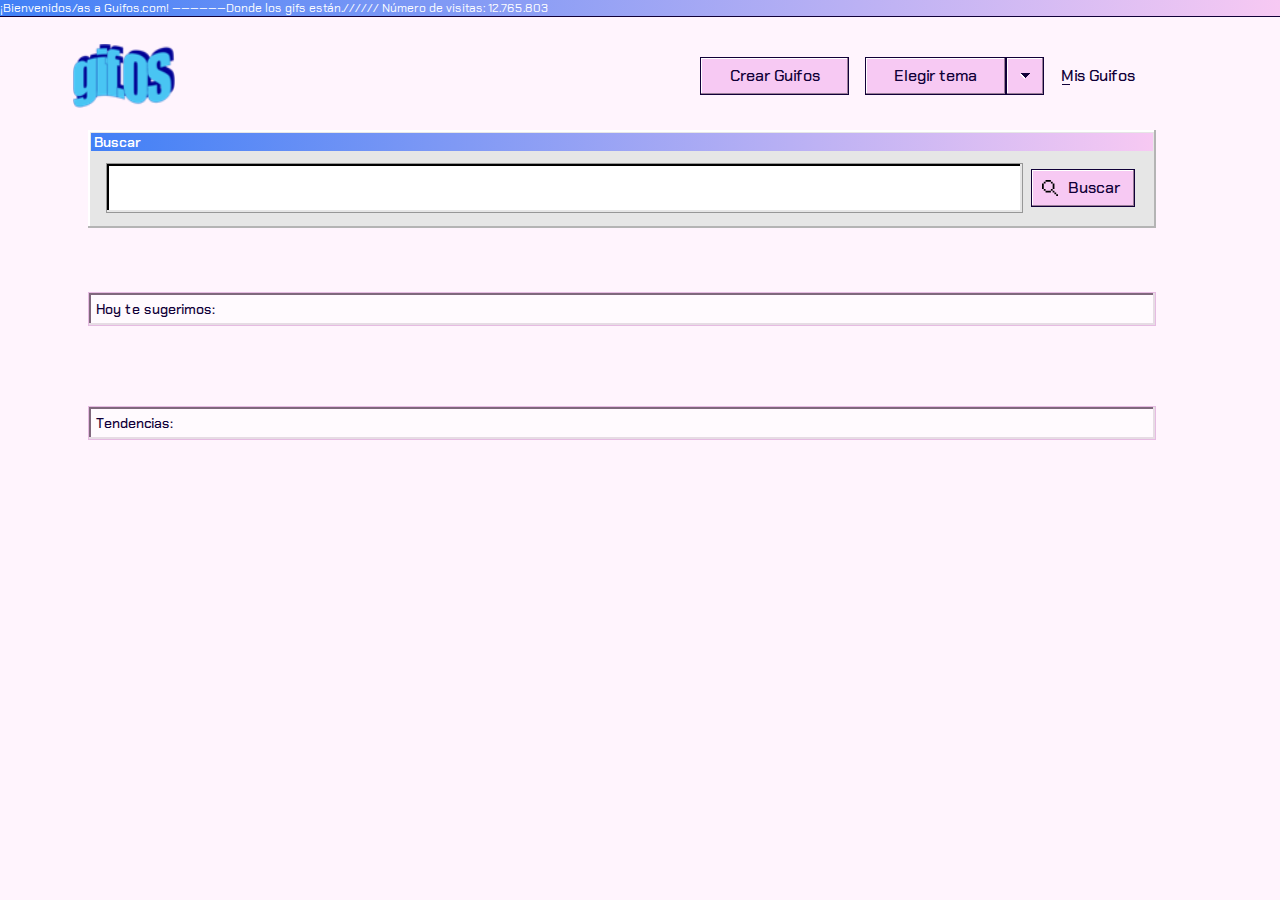
==== commit 6fdaedc8: "Gif tendencias + hashtags" ====
--- a/index.html
+++ b/index.html
@@ -62,23 +62,29 @@
         <div class="gif-container"></div>
     </section>
 
-    <section class="suggested-main">
-        <h3>Hoy te sugerimos:</h3>
+    <section class="main">
+        <h3 class="sug-title">Hoy te sugerimos:</h3>
 
         <div class="suggested-container">
-            <!-- <div class="sug-gif">
-                <span class="sug-gif-title">titulaso de prueba</span>
-                <embed
-                    src="https://media1.giphy.com/media/5UvpZMCHoeRQ1ppMgv/giphy.gif?cid=6db8b6ca4154a2b8dbbc7cc6ed541447d4db22a280796d6e&rid=giphy.gif">
-                <button class="sug-gif-bttn">Ver más...</button> -->
         </div>
+
+        <h3 class="sug-title">Tendencias:</h3>
+
+        <div class="trends-container">
+            <!-- <div class="trend-gif">
+                <img
+                    src="https://media3.giphy.com/media/3CVAzi5k8ldsi7g1Wp/giphy.gif?cid=6db8b6caaad356c9ab6ae7c79911194196e4359dbc445c20&rid=giphy.gif">
+                <span class="gif-span">#tag</span>
+            </div> -->
         </div>
 
     </section>
 
+    <script src="./scripts/functions.js"></script>
     <script src="./scripts/1-navbar.js"></script>
     <script src="./scripts/app.js"></script>
     <script src="./scripts/suggested.js"></script>
+    <script src="./scripts/3-trend.js"></script>
 </body>
 
 </html>--- a/css/styles.css
+++ b/css/styles.css
@@ -418,11 +418,10 @@
     .search-options span:hover::before {
       outline: 1px dotted #110038; }
 
-.suggested-main {
+.main {
   margin-left: 6.9%;
-  margin-right: 9.7%;
-  margin-top: 64px; }
-  .suggested-main h3 {
+  margin-right: 9.7%; }
+  .main h3 {
     font-family: "Chakra Petch", sans-serif;
     font-size: 14px;
     color: #110038;
@@ -432,106 +431,178 @@
     background: #FFFAFE;
     border: 1px solid #E6BBE2;
     -webkit-box-shadow: inset -2px -2px 0 0 #E6DCE4, inset 2px 2px 0 0 #80687D;
-            box-shadow: inset -2px -2px 0 0 #E6DCE4, inset 2px 2px 0 0 #80687D; }
-
-.suggested-container {
-  margin-top: 16px;
-  /* @include dis_flex(flex-start, $wrap: wrap); */
+            box-shadow: inset -2px -2px 0 0 #E6DCE4, inset 2px 2px 0 0 #80687D;
+    margin-top: 64px;
+    margin-bottom: 16px; }
+
+.suggested-container, .trends-container {
   display: -webkit-box;
   display: -ms-flexbox;
   display: flex;
-  -ms-flex-wrap: wrap;
-      flex-wrap: wrap;
-  -ms-flex-pack: distribute;
-      justify-content: space-around;
-  -webkit-box-align: baseline;
-      -ms-flex-align: baseline;
-          align-items: baseline; }
-  .suggested-container .sug-gif {
+  -webkit-box-orient: horizontal;
+  -webkit-box-direction: normal;
+      -ms-flex-flow: wrap row;
+          flex-flow: wrap row;
+  -webkit-box-pack: justify;
+      -ms-flex-pack: justify;
+          justify-content: space-between;
+  -webkit-box-align: center;
+      -ms-flex-align: center;
+          align-items: center; }
+
+.sug-gif {
+  display: -webkit-box;
+  display: -ms-flexbox;
+  display: flex;
+  -webkit-box-pack: center;
+      -ms-flex-pack: center;
+          justify-content: center;
+  -webkit-box-align: center;
+      -ms-flex-align: center;
+          align-items: center;
+  -webkit-box-orient: vertical;
+  -webkit-box-direction: normal;
+      -ms-flex-direction: column;
+          flex-direction: column;
+  -ms-flex-wrap: nowrap;
+      flex-wrap: nowrap;
+  background: #E6E6E6;
+  -webkit-box-shadow: inset -2px -2px 0 0 #B4B4B4, inset 2px 2px 0 0 #FFFFFF;
+          box-shadow: inset -2px -2px 0 0 #B4B4B4, inset 2px 2px 0 0 #FFFFFF;
+  height: 313px;
+  width: 24%;
+  padding: 3px 4px;
+  position: relative; }
+  .sug-gif span {
+    font-family: "Chakra Petch", sans-serif;
+    font-size: 14px;
+    font-weight: bold;
+    color: #FFFFFF;
+    letter-spacing: 0;
+    padding: 3px;
+    background-image: -webkit-gradient(linear, right top, left top, from(#F7C9F3), to(#4180F6));
+    background-image: linear-gradient(270deg, #F7C9F3 0%, #4180F6 100%);
+    width: 100%;
+    position: relative;
     display: -webkit-box;
     display: -ms-flexbox;
     display: flex;
-    -webkit-box-pack: center;
-        -ms-flex-pack: center;
-            justify-content: center;
     -webkit-box-align: center;
         -ms-flex-align: center;
             align-items: center;
-    -webkit-box-orient: vertical;
-    -webkit-box-direction: normal;
-        -ms-flex-direction: column;
-            flex-direction: column;
-    -ms-flex-wrap: nowrap;
-        flex-wrap: nowrap;
-    background: #E6E6E6;
-    -webkit-box-shadow: inset -2px -2px 0 0 #B4B4B4, inset 2px 2px 0 0 #FFFFFF;
-            box-shadow: inset -2px -2px 0 0 #B4B4B4, inset 2px 2px 0 0 #FFFFFF;
-    height: auto;
-    max-width: 18vw;
-    padding: 3px 4px;
-    position: relative; }
-    .suggested-container .sug-gif span {
-      font-family: "Chakra Petch", sans-serif;
-      font-size: 14px;
-      font-weight: bold;
-      color: #FFFFFF;
-      letter-spacing: 0;
-      padding: 3px;
-      background-image: -webkit-gradient(linear, right top, left top, from(#F7C9F3), to(#4180F6));
-      background-image: linear-gradient(270deg, #F7C9F3 0%, #4180F6 100%);
-      width: 100%;
-      position: relative;
-      display: -webkit-box;
-      display: -ms-flexbox;
-      display: flex;
-      -webkit-box-align: center;
-          -ms-flex-align: center;
-              align-items: center;
-      margin-bottom: 2px; }
-      .suggested-container .sug-gif span::before {
-        content: '';
-        position: absolute;
-        background-image: url(../assets/close.svg);
-        width: 16px;
-        height: 14px;
-        right: 4px; }
-    .suggested-container .sug-gif img {
-      border: 1px solid #E6E6E6;
-      max-width: 100%;
-      height: auto; }
-    .suggested-container .sug-gif button {
+    margin-bottom: 2px; }
+    .sug-gif span::before {
+      content: '';
       position: absolute;
-      bottom: 19px;
-      left: 11px;
-      font-family: "Chakra Petch", sans-serif;
-      font-size: 14px;
-      color: #FFFFFF;
-      letter-spacing: 0;
-      text-align: center;
-      line-height: 18px;
-      padding: 8px 10px;
-      background: #4180F6;
-      border: 1px solid #4C2F99;
-      -webkit-box-shadow: inset -2px -2px 0 0 #284F99, inset 2px 2px 0 0 #FFFFFF;
-              box-shadow: inset -2px -2px 0 0 #284F99, inset 2px 2px 0 0 #FFFFFF;
-      cursor: pointer;
-      -webkit-transition: background .2s ease;
-      transition: background .2s ease; }
-      .suggested-container .sug-gif button::before {
-        content: '';
-        position: absolute;
-        top: 4px;
-        bottom: 4px;
-        right: 4px;
-        left: 4px; }
-    .suggested-container .sug-gif:hover button {
+      background-image: url(../assets/close.svg);
+      width: 16px;
+      height: 14px;
+      right: 4px; }
+  .sug-gif img {
+    border: 1px solid #E6E6E6;
+    width: 100%;
+    height: 100%;
+    -o-object-fit: cover;
+       object-fit: cover;
+    overflow: hidden; }
+  .sug-gif:hover img {
+    border: 1px dotted #110038; }
+  .sug-gif a {
+    position: absolute;
+    bottom: 19px;
+    left: 11px;
+    text-decoration: none;
+    font-family: "Chakra Petch", sans-serif;
+    font-size: 14px;
+    color: #FFFFFF;
+    letter-spacing: 0;
+    text-align: center;
+    line-height: 18px;
+    padding: 8px 10px;
+    background: #4180F6;
+    border: 1px solid #4C2F99;
+    -webkit-box-shadow: inset -2px -2px 0 0 #284F99, inset 2px 2px 0 0 #FFFFFF;
+            box-shadow: inset -2px -2px 0 0 #284F99, inset 2px 2px 0 0 #FFFFFF;
+    cursor: pointer;
+    -webkit-transition: background .2s ease;
+    transition: background .2s ease; }
+    .sug-gif a::before {
+      content: '';
+      position: absolute;
+      top: 4px;
+      bottom: 4px;
+      right: 4px;
+      left: 4px; }
+    .sug-gif a:hover {
       background: #3A72DB;
       border: 1px solid #4C2F99;
       -webkit-box-shadow: inset -2px -2px 0 0 #284F99, inset 2px 2px 0 0 #FFFFFF;
               box-shadow: inset -2px -2px 0 0 #284F99, inset 2px 2px 0 0 #FFFFFF; }
-    .suggested-container .sug-gif:hover button::before {
+    .sug-gif a:hover::before {
       outline: 1px dotted #110038; }
-    .suggested-container .sug-gif:hover img {
-      border: 1px dotted #110038; }
-
-/*# sourceMappingURL=styles.css.map */+
+.trend-gif {
+  display: -webkit-box;
+  display: -ms-flexbox;
+  display: flex;
+  -webkit-box-pack: center;
+      -ms-flex-pack: center;
+          justify-content: center;
+  -webkit-box-align: center;
+      -ms-flex-align: center;
+          align-items: center;
+  -webkit-box-orient: vertical;
+  -webkit-box-direction: normal;
+      -ms-flex-direction: column;
+          flex-direction: column;
+  -ms-flex-wrap: nowrap;
+      flex-wrap: nowrap;
+  position: relative;
+  height: 298px;
+  padding: 3px;
+  overflow: hidden; }
+  .trend-gif::before {
+    content: '';
+    position: absolute;
+    top: 3px;
+    bottom: 3px;
+    right: 3px;
+    left: 3px;
+    outline: 1px dotted transparent;
+    z-index: 10;
+    -webkit-transition: outline .2s ease;
+    transition: outline .2s ease; }
+  .trend-gif img {
+    overflow: hidden;
+    width: 100%;
+    height: 100%; }
+  .trend-gif span {
+    font-family: "Chakra Petch", sans-serif;
+    font-size: 14px;
+    font-weight: bold;
+    color: #FFFFFF;
+    letter-spacing: 0;
+    padding: 3px;
+    background-image: -webkit-gradient(linear, right top, left top, from(#F7C9F3), to(#4180F6));
+    background-image: linear-gradient(270deg, #F7C9F3 0%, #4180F6 100%);
+    display: -webkit-box;
+    display: -ms-flexbox;
+    display: flex;
+    -webkit-box-align: center;
+        -ms-flex-align: center;
+            align-items: center;
+    position: absolute;
+    width: calc(100% - 6px);
+    bottom: -5px;
+    visibility: hidden;
+    -webkit-transition: all .1s ease-in;
+    transition: all .1s ease-in; }
+  .trend-gif:hover {
+    background: #E6E6E6;
+    -webkit-box-shadow: inset -2px -2px 0 0 #B4B4B4, inset 2px 2px 0 0 #FFFFFF;
+            box-shadow: inset -2px -2px 0 0 #B4B4B4, inset 2px 2px 0 0 #FFFFFF; }
+  .trend-gif:hover::before {
+    outline: 1px dotted #110038; }
+  .trend-gif:hover span {
+    visibility: visible;
+    bottom: 3px; }
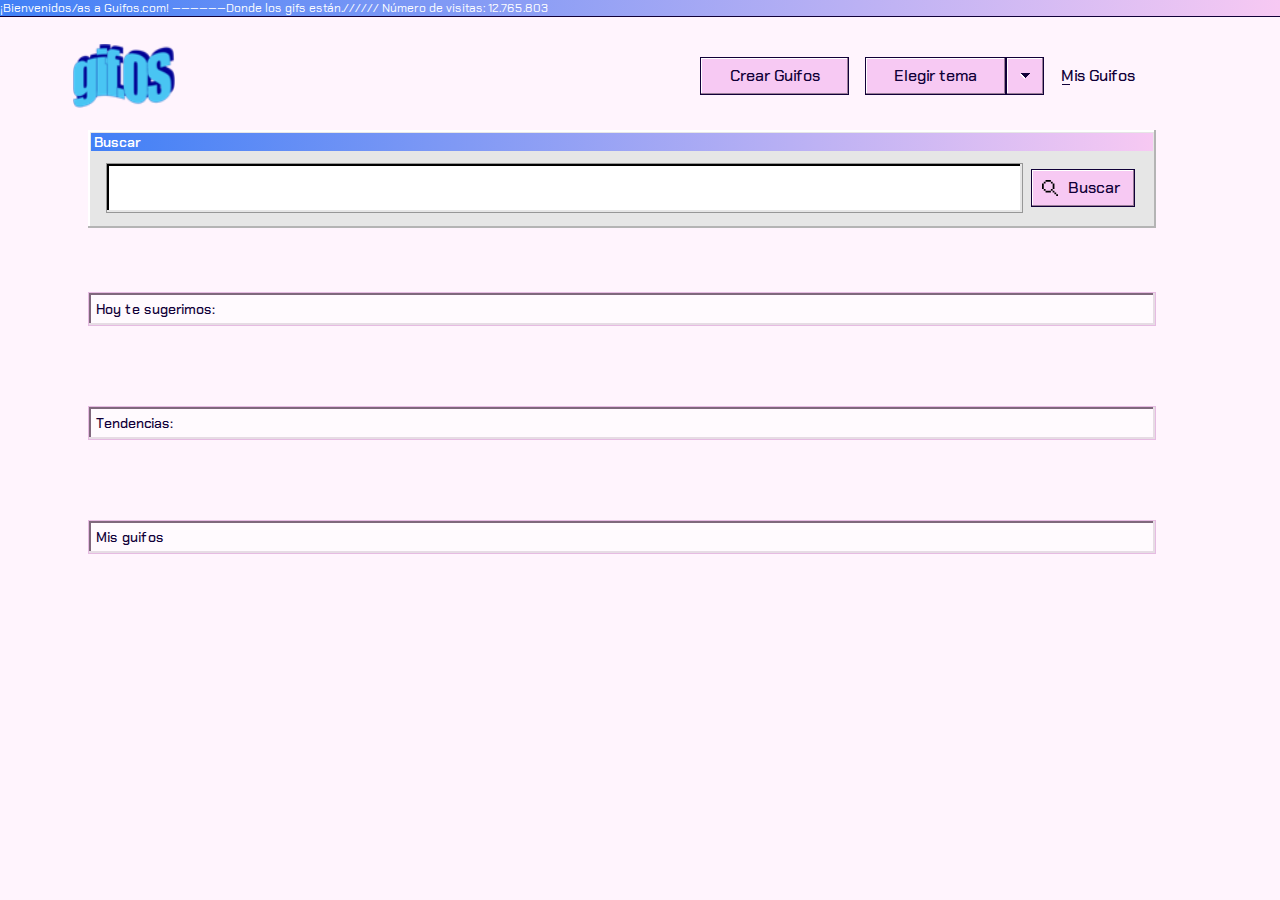
==== commit 8d0681b7: "upload sin terminar" ====
--- a/index.html
+++ b/index.html
@@ -1,83 +1,85 @@
 <!DOCTYPE html>
 <html lang="es">
-
-<head>
-    <meta charset="UTF-8">
-    <meta name="viewport" content="width=device-width, initial-scale=1.0">
+  <head>
+    <meta charset="UTF-8" />
+    <meta name="viewport" content="width=device-width, initial-scale=1.0" />
     <title>GIF OS</title>
 
     <!-- FONT -->
-    <link href="https://fonts.googleapis.com/css?family=Chakra+Petch:400,700&display=swap" rel="stylesheet">
+    <link
+      href="https://fonts.googleapis.com/css?family=Chakra+Petch:400,700&display=swap"
+      rel="stylesheet"
+    />
 
     <!-- CSS -->
-    <link rel="stylesheet" href="./css/normalize.css">
-    <link rel="stylesheet" href="./css/styles.css">
+    <link rel="stylesheet" href="./css/normalize.css" />
+    <link rel="stylesheet" href="./css/styles.css" />
+  </head>
 
-</head>
+  <body>
+    <header>
+      <h1 class="h-title">
+        ¡Bienvenidos/as a Guifos.com! ——————Donde los gifs están.////// Número
+        de visitas: 12.765.803
+      </h1>
 
-<body>
+      <nav class="navbar">
+        <img src="./assets/gifOF_logo.png" alt="gifOF_logo" class="logo" />
+        <div class="navbar-div">
+          <span class="new-gifos"
+            ><a href="./upload.html">Crear Guifos</a></span
+          >
 
-    <header>
+          <div class="theme-changer">
+            <span class="drop-menu drop-js"
+              ><a href="#" class="out-js">Elegir tema</a></span
+            >
+            <span class="drop-arrow drop-js"
+              ><img class="out-js" src="./assets/dropdown.svg" alt="dropdown"
+            /></span>
 
-        <h1 class="h-title">¡Bienvenidos/as a Guifos.com! ——————Donde los gifs están.////// Número de visitas:
-            12.765.803</h1>
+            <div class="theme-select">
+              <span>Sailor Day</span>
+              <span>Sailor Night</span>
+            </div>
+          </div>
 
-        <nav class="navbar">
-            <img src="./assets/gifOF_logo.png" alt="gifOF_logo" class="logo">
-            <div class="navbar-div">
-
-                <span class="new-gifos"><a href="#">Crear Guifos</a></span>
-
-                <div class="theme-changer">
-                    <span class="drop-menu drop-js"><a href="#" class="out-js">Elegir tema</a></span>
-                    <span class="drop-arrow drop-js"><img class="out-js" src="./assets/dropdown.svg"
-                            alt="dropdown"></span>
-                    <div class="theme-select">
-                        <span>Sailor Day</span>
-                        <span>Sailor Night</span>
-                    </div>
-                </div>
-
-                <a href="#" class="my-gifos">Mis Guifos</a>
-
-            </div>
-        </nav>
+          <a href="#" id="my-gifos">Mis Guifos</a>
+        </div>
+      </nav>
     </header>
 
     <section class="search-section">
-        <div class="search-main">
-            <h3>Buscar</h3>
+      <div class="search-main">
+        <h3>Buscar</h3>
 
-            <div class="search-container">
-                <input type="text" name="search" id="inp-search">
-                <button type="button"><span></span>Buscar</button>
-            </div>
+        <div class="search-container">
+          <input type="text" name="search" id="inp-search" />
+          <button type="button" id="search-bttn"><span></span>Buscar</button>
         </div>
-        <div class="search-options">
-            <span class="search-option op1">Resultado de búsqueda sugerido</span>
-            <span class="search-option op2">Un resultado similar de búsqueda</span>
-            <span class="search-option op3">Y otro más</span>
-        </div>
-
-        <div class="gif-container"></div>
+      </div>
+      <div class="search-options">
+        <span class="search-option op1">Resultado de búsqueda sugerido</span>
+        <span class="search-option op2">Un resultado similar de búsqueda</span>
+        <span class="search-option op3">Y otro más</span>
+      </div>
+      <h3 class="sug-title">Resultados de</h3>
+      <div class="gif-search-container"></div>
     </section>
 
     <section class="main">
-        <h3 class="sug-title">Hoy te sugerimos:</h3>
+      <h3 class="sug-title">Hoy te sugerimos:</h3>
 
-        <div class="suggested-container">
-        </div>
+      <div class="suggested-container"></div>
 
-        <h3 class="sug-title">Tendencias:</h3>
+      <h3 class="sug-title">Tendencias:</h3>
 
-        <div class="trends-container">
-            <!-- <div class="trend-gif">
-                <img
-                    src="https://media3.giphy.com/media/3CVAzi5k8ldsi7g1Wp/giphy.gif?cid=6db8b6caaad356c9ab6ae7c79911194196e4359dbc445c20&rid=giphy.gif">
-                <span class="gif-span">#tag</span>
-            </div> -->
-        </div>
+      <div class="trends-container"></div>
+    </section>
 
+    <section class="gifos">
+      <h3 class="sug-title">Mis guifos</h3>
+      <div class="gifos-container"></div>
     </section>
 
     <script src="./scripts/functions.js"></script>
@@ -85,6 +87,6 @@
     <script src="./scripts/app.js"></script>
     <script src="./scripts/suggested.js"></script>
     <script src="./scripts/3-trend.js"></script>
-</body>
-
-</html>+    <script src="./scripts/mygifos.js"></script>
+  </body>
+</html>
--- a/css/styles.css
+++ b/css/styles.css
@@ -66,8 +66,8 @@
       text-decoration: none;
       margin-right: 16px;
       position: relative;
-      -webkit-transition: background .2s ease;
-      transition: background .2s ease;
+      -webkit-transition: background 0.2s ease;
+      transition: background 0.2s ease;
       cursor: pointer; }
       .navbar .navbar-div .new-gifos > a {
         text-decoration: none;
@@ -115,8 +115,8 @@
                 box-shadow: inset -1px -1px 0 0 #997D97, inset 1px 1px 0 0 #FFFFFF;
         cursor: pointer;
         z-index: 10;
-        -webkit-transition: background .2s ease;
-        transition: background .2s ease; }
+        -webkit-transition: background 0.2s ease;
+        transition: background 0.2s ease; }
         .navbar .navbar-div .theme-changer .drop-menu > a {
           display: -webkit-box;
           display: -ms-flexbox;
@@ -137,8 +137,8 @@
         display: -webkit-box;
         display: -ms-flexbox;
         display: flex;
-        -webkit-transition: background .2s ease;
-        transition: background .2s ease; }
+        -webkit-transition: background 0.2s ease;
+        transition: background 0.2s ease; }
         .navbar .navbar-div .theme-changer .drop-arrow > img {
           padding: 11px 9px;
           outline: 1px solid #F7C9F3; }
@@ -169,8 +169,8 @@
       top: 15px;
       width: 100%;
       visibility: hidden;
-      -webkit-transition: top .1s ease;
-      transition: top .1s ease;
+      -webkit-transition: top 0.1s ease;
+      transition: top 0.1s ease;
       z-index: 6; }
       .navbar .navbar-div .theme-select span {
         font-family: "Chakra Petch", sans-serif;
@@ -192,7 +192,7 @@
         .navbar .navbar-div .theme-select span:last-child {
           margin-top: 0; }
         .navbar .navbar-div .theme-select span::before {
-          content: '';
+          content: "";
           position: absolute;
           width: 8px;
           height: 1px;
@@ -210,7 +210,7 @@
           border: 1px solid #CCA6C9;
           -webkit-box-shadow: inset -1px -1px 0 0 #E6DCE4, inset 1px 1px 0 0 c-white;
                   box-shadow: inset -1px -1px 0 0 #E6DCE4, inset 1px 1px 0 0 c-white; }
-    .navbar .navbar-div .my-gifos {
+    .navbar .navbar-div #my-gifos {
       font-family: "Chakra Petch", sans-serif;
       font-size: 16px;
       font-weight: 500;
@@ -222,26 +222,63 @@
       position: relative;
       text-decoration: none;
       padding-right: 20px; }
-      .navbar .navbar-div .my-gifos::before {
-        content: '';
+      .navbar .navbar-div #my-gifos::before {
+        content: "";
         position: absolute;
         width: 8px;
         height: 1px;
         background-color: #110038;
         bottom: 7px;
         left: 1px; }
-      .navbar .navbar-div .my-gifos:hover {
+      .navbar .navbar-div #my-gifos:hover {
         outline: 1px dotted #110038; }
-      .navbar .navbar-div .my-gifos:active::before {
-        background-color: #9C8DAB; }
-      .navbar .navbar-div .my-gifos:active {
+      .navbar .navbar-div #my-gifos:active::before {
+        background-color: #9c8dab; }
+      .navbar .navbar-div #my-gifos:active {
         border: none;
-        color: #9C8DAB; }
+        color: #9c8dab; }
 
 .search-section {
   margin-left: 6.9%;
   margin-right: 9.7%;
   position: relative; }
+  .search-section > h3 {
+    display: none;
+    -webkit-transition: visibility 0.2s ease;
+    transition: visibility 0.2s ease; }
+  .search-section .gif-search-tag {
+    position: relative;
+    display: inline-block;
+    margin-top: 12px;
+    margin-right: 8px;
+    font-family: "Chakra Petch", sans-serif;
+    font-size: 14px;
+    color: #FFFFFF;
+    letter-spacing: 0;
+    text-align: center;
+    line-height: 18px;
+    padding: 8px 10px;
+    background: #4180F6;
+    border: 1px solid #4C2F99;
+    -webkit-box-shadow: inset -2px -2px 0 0 #284F99, inset 2px 2px 0 0 #FFFFFF;
+            box-shadow: inset -2px -2px 0 0 #284F99, inset 2px 2px 0 0 #FFFFFF;
+    cursor: pointer;
+    -webkit-transition: background 0.2s ease;
+    transition: background 0.2s ease; }
+    .search-section .gif-search-tag::before {
+      content: "";
+      position: absolute;
+      top: 4px;
+      bottom: 4px;
+      right: 4px;
+      left: 4px; }
+    .search-section .gif-search-tag:hover {
+      background: #3A72DB;
+      border: 1px solid #4C2F99;
+      -webkit-box-shadow: inset -2px -2px 0 0 #284F99, inset 2px 2px 0 0 #FFFFFF;
+              box-shadow: inset -2px -2px 0 0 #284F99, inset 2px 2px 0 0 #FFFFFF; }
+    .search-section .gif-search-tag:hover::before {
+      outline: 1px dotted #110038; }
 
 .search-main {
   margin-top: 3.3%;
@@ -331,12 +368,12 @@
     background-repeat: no-repeat;
     background-position: 10px;
     cursor: pointer;
-    -webkit-transition: background-color .2s ease;
-    transition: background-color .2s ease; }
+    -webkit-transition: background-color 0.2s ease;
+    transition: background-color 0.2s ease; }
     .search-container > button:hover {
       background-color: #E6BBE2; }
     .search-container > button::before {
-      content: '';
+      content: "";
       position: absolute;
       top: 4px;
       bottom: 4px;
@@ -378,10 +415,10 @@
   z-index: 3;
   position: absolute;
   width: 100%;
-  top: 90px;
+  top: 20px;
   visibility: hidden;
-  -webkit-transition: top .3s ease-out;
-  transition: top .3s ease-out; }
+  -webkit-transition: top 0.1s ease;
+  transition: top 0.1s ease; }
   .search-options span {
     font-family: "Chakra Petch", sans-serif;
     font-size: 16px;
@@ -399,11 +436,11 @@
     margin-top: 10px;
     width: calc(100% - 130px);
     position: relative;
-    -webkit-transition: background-color .2s ease;
-    transition: background-color .2s ease;
+    -webkit-transition: background-color 0.2s ease;
+    transition: background-color 0.2s ease;
     cursor: pointer; }
     .search-options span::before {
-      content: '';
+      content: "";
       position: absolute;
       top: 4px;
       bottom: 4px;
@@ -418,24 +455,32 @@
     .search-options span:hover::before {
       outline: 1px dotted #110038; }
 
+.sug-title {
+  font-family: "Chakra Petch", sans-serif;
+  font-size: 14px;
+  color: #110038;
+  letter-spacing: 0;
+  padding: 7px;
+  font-weight: 500;
+  background: #FFFAFE;
+  border: 1px solid #E6BBE2;
+  -webkit-box-shadow: inset -2px -2px 0 0 #E6DCE4, inset 2px 2px 0 0 #80687D;
+          box-shadow: inset -2px -2px 0 0 #E6DCE4, inset 2px 2px 0 0 #80687D;
+  margin-top: 64px;
+  margin-bottom: 16px; }
+
+.gif-search-container {
+  visibility: hidden;
+  -webkit-transition: all 0.2s ease;
+  transition: all 0.2s ease; }
+
 .main {
   margin-left: 6.9%;
   margin-right: 9.7%; }
-  .main h3 {
-    font-family: "Chakra Petch", sans-serif;
-    font-size: 14px;
-    color: #110038;
-    letter-spacing: 0;
-    padding: 7px;
-    font-weight: 500;
-    background: #FFFAFE;
-    border: 1px solid #E6BBE2;
-    -webkit-box-shadow: inset -2px -2px 0 0 #E6DCE4, inset 2px 2px 0 0 #80687D;
-            box-shadow: inset -2px -2px 0 0 #E6DCE4, inset 2px 2px 0 0 #80687D;
-    margin-top: 64px;
-    margin-bottom: 16px; }
-
-.suggested-container, .trends-container {
+
+.suggested-container,
+.trends-container,
+.gif-search-container {
   display: -webkit-box;
   display: -ms-flexbox;
   display: flex;
@@ -492,7 +537,7 @@
             align-items: center;
     margin-bottom: 2px; }
     .sug-gif span::before {
-      content: '';
+      content: "";
       position: absolute;
       background-image: url(../assets/close.svg);
       width: 16px;
@@ -507,7 +552,7 @@
     overflow: hidden; }
   .sug-gif:hover img {
     border: 1px dotted #110038; }
-  .sug-gif a {
+  .sug-gif .sug-link {
     position: absolute;
     bottom: 19px;
     left: 11px;
@@ -524,24 +569,25 @@
     -webkit-box-shadow: inset -2px -2px 0 0 #284F99, inset 2px 2px 0 0 #FFFFFF;
             box-shadow: inset -2px -2px 0 0 #284F99, inset 2px 2px 0 0 #FFFFFF;
     cursor: pointer;
-    -webkit-transition: background .2s ease;
-    transition: background .2s ease; }
-    .sug-gif a::before {
-      content: '';
+    -webkit-transition: background 0.2s ease;
+    transition: background 0.2s ease; }
+    .sug-gif .sug-link::before {
+      content: "";
       position: absolute;
       top: 4px;
       bottom: 4px;
       right: 4px;
       left: 4px; }
-    .sug-gif a:hover {
+    .sug-gif .sug-link:hover {
       background: #3A72DB;
       border: 1px solid #4C2F99;
       -webkit-box-shadow: inset -2px -2px 0 0 #284F99, inset 2px 2px 0 0 #FFFFFF;
               box-shadow: inset -2px -2px 0 0 #284F99, inset 2px 2px 0 0 #FFFFFF; }
-    .sug-gif a:hover::before {
+    .sug-gif .sug-link:hover::before {
       outline: 1px dotted #110038; }
 
-.trend-gif {
+.trend-gif,
+.search-gif {
   display: -webkit-box;
   display: -ms-flexbox;
   display: flex;
@@ -560,9 +606,13 @@
   position: relative;
   height: 298px;
   padding: 3px;
+  -webkit-box-flex: 1;
+      -ms-flex: 1 1 1;
+          flex: 1 1 1;
   overflow: hidden; }
-  .trend-gif::before {
-    content: '';
+  .trend-gif::before,
+  .search-gif::before {
+    content: "";
     position: absolute;
     top: 3px;
     bottom: 3px;
@@ -570,13 +620,15 @@
     left: 3px;
     outline: 1px dotted transparent;
     z-index: 10;
-    -webkit-transition: outline .2s ease;
-    transition: outline .2s ease; }
-  .trend-gif img {
+    -webkit-transition: outline 0.2s ease;
+    transition: outline 0.2s ease; }
+  .trend-gif img,
+  .search-gif img {
     overflow: hidden;
     width: 100%;
     height: 100%; }
-  .trend-gif span {
+  .trend-gif span,
+  .search-gif span {
     font-family: "Chakra Petch", sans-serif;
     font-size: 14px;
     font-weight: bold;
@@ -595,14 +647,264 @@
     width: calc(100% - 6px);
     bottom: -5px;
     visibility: hidden;
-    -webkit-transition: all .1s ease-in;
-    transition: all .1s ease-in; }
-  .trend-gif:hover {
+    -webkit-transition: all 0.1s ease-in;
+    transition: all 0.1s ease-in; }
+  .trend-gif:hover,
+  .search-gif:hover {
     background: #E6E6E6;
     -webkit-box-shadow: inset -2px -2px 0 0 #B4B4B4, inset 2px 2px 0 0 #FFFFFF;
             box-shadow: inset -2px -2px 0 0 #B4B4B4, inset 2px 2px 0 0 #FFFFFF; }
-  .trend-gif:hover::before {
+  .trend-gif:hover::before,
+  .search-gif:hover::before {
     outline: 1px dotted #110038; }
-  .trend-gif:hover span {
+  .trend-gif:hover span,
+  .search-gif:hover span {
     visibility: visible;
     bottom: 3px; }
+
+.gifos {
+  margin-left: 6.9%;
+  margin-right: 9.7%; }
+
+#go-back {
+  background-image: url("../assets/arrow.svg");
+  width: 24px;
+  height: 26px;
+  position: absolute;
+  left: 0;
+  margin-left: 4.2%; }
+
+.new-main {
+  margin-top: 10%; }
+
+.new-gif {
+  margin: 0 26.3%;
+  padding: 3px;
+  background: #E6E6E6;
+  -webkit-box-shadow: inset -2px -2px 0 0 #B4B4B4, inset 2px 2px 0 0 #FFFFFF;
+          box-shadow: inset -2px -2px 0 0 #B4B4B4, inset 2px 2px 0 0 #FFFFFF; }
+  .new-gif .new-title {
+    display: block;
+    font-family: "Chakra Petch", sans-serif;
+    font-size: 14px;
+    color: #FFFFFF;
+    letter-spacing: 0;
+    font-weight: 600;
+    background-image: -webkit-gradient(linear, right top, left top, from(#F7C9F3), to(#4180F6));
+    background-image: linear-gradient(270deg, #F7C9F3 0%, #4180F6 100%);
+    padding: 3.4px 0 2.6px 4px;
+    margin-bottom: 17px; }
+
+.new-info {
+  font-family: "Chakra Petch", sans-serif;
+  margin-left: 73px;
+  position: relative; }
+  .new-info .list,
+  .new-info p {
+    display: block;
+    margin-top: 15px;
+    font-size: 14px;
+    color: #110038;
+    letter-spacing: 0;
+    line-height: 20px;
+    max-width: 518px; }
+  .new-info > span:first-child {
+    display: block;
+    font-size: 16px;
+    color: #110038;
+    font-weight: 600;
+    letter-spacing: 0;
+    line-height: 22px;
+    margin-bottom: 17px;
+    margin-top: 30px;
+    position: relative; }
+    .new-info > span:first-child::before {
+      content: "";
+      background-image: url(../assets/window.png);
+      background-repeat: no-repeat;
+      position: absolute;
+      left: -50px;
+      width: 32px;
+      height: 32px; }
+
+.buttons {
+  display: -webkit-box;
+  display: -ms-flexbox;
+  display: flex;
+  -webkit-box-pack: end;
+      -ms-flex-pack: end;
+          justify-content: flex-end;
+  -webkit-box-align: center;
+      -ms-flex-align: center;
+          align-items: center;
+  -webkit-box-orient: horizontal;
+  -webkit-box-direction: normal;
+      -ms-flex-direction: row;
+          flex-direction: row;
+  -ms-flex-wrap: nowrap;
+      flex-wrap: nowrap;
+  margin-right: 2.5%;
+  margin-bottom: 3.4%;
+  margin-top: 28px; }
+  .buttons button {
+    font-family: "Chakra Petch", sans-serif;
+    font-size: 16px;
+    font-weight: 500;
+    color: #110038;
+    letter-spacing: 0;
+    text-align: center;
+    line-height: 18px;
+    padding: 9px 35px;
+    margin-left: 16px;
+    cursor: pointer; }
+  .buttons > button:first-child {
+    background: #FFF4FD;
+    border: 1px solid #110038;
+    -webkit-box-shadow: inset -1px -1px 0 0 #997D97, inset 1px 1px 0 0 #FFFFFF;
+            box-shadow: inset -1px -1px 0 0 #997D97, inset 1px 1px 0 0 #FFFFFF; }
+  .buttons > button:last-child {
+    background: #F7C9F3;
+    border: 1px solid #110038;
+    -webkit-box-shadow: inset -1px -1px 0 0 #997D97, inset 1px 1px 0 0 #FFFFFF;
+            box-shadow: inset -1px -1px 0 0 #997D97, inset 1px 1px 0 0 #FFFFFF; }
+
+.video-container {
+  display: -webkit-box;
+  display: -ms-flexbox;
+  display: flex;
+  -webkit-box-pack: center;
+      -ms-flex-pack: center;
+          justify-content: center;
+  -webkit-box-orient: vertical;
+  -webkit-box-direction: normal;
+      -ms-flex-direction: column;
+          flex-direction: column;
+  -webkit-box-align: center;
+      -ms-flex-align: center;
+          align-items: center;
+  margin: 0 auto;
+  width: 50vw;
+  height: auto;
+  padding: 3px 4px;
+  background: #E6E6E6;
+  -webkit-box-shadow: inset -2px -2px 0 0 #B4B4B4, inset 2px 2px 0 0 #FFFFFF;
+          box-shadow: inset -2px -2px 0 0 #B4B4B4, inset 2px 2px 0 0 #FFFFFF; }
+  .video-container > .video-title {
+    font-family: "Chakra Petch", sans-serif;
+    font-size: 14px;
+    color: #FFFFFF;
+    font-weight: 900;
+    letter-spacing: 0;
+    background-image: -webkit-gradient(linear, right top, left top, from(#F7C9F3), to(#4180F6));
+    background-image: linear-gradient(270deg, #F7C9F3 0%, #4180F6 100%);
+    width: 100%;
+    padding: 3px 0;
+    padding-left: 4px;
+    display: -webkit-box;
+    display: -ms-flexbox;
+    display: flex;
+    -webkit-box-pack: start;
+        -ms-flex-pack: start;
+            justify-content: flex-start;
+    -webkit-box-align: center;
+        -ms-flex-align: center;
+            align-items: center;
+    position: relative; }
+    .video-container > .video-title::before {
+      content: "";
+      background: url("../assets/button3.svg") no-repeat;
+      width: 16px;
+      height: 16px;
+      position: absolute;
+      right: 13px; }
+
+.video-div {
+  background: #FFFFFF;
+  border: 1px solid #979797;
+  -webkit-box-shadow: inset -1px -1px 0 0 #E6E6E6, inset 1px 1px 0 0 #000000;
+          box-shadow: inset -1px -1px 0 0 #E6E6E6, inset 1px 1px 0 0 #000000;
+  display: -webkit-box;
+  display: -ms-flexbox;
+  display: flex;
+  -webkit-box-align: center;
+      -ms-flex-align: center;
+          align-items: center;
+  -webkit-box-pack: center;
+      -ms-flex-pack: center;
+          justify-content: center;
+  margin: 8px 13px 0 8px;
+  padding: 2px;
+  width: calc(100% - 21px); }
+  .video-div > video {
+    width: 100%;
+    position: relative; }
+
+.video-buttons {
+  display: -webkit-box;
+  display: -ms-flexbox;
+  display: flex;
+  -webkit-box-pack: center;
+      -ms-flex-pack: center;
+          justify-content: center;
+  -webkit-box-align: center;
+      -ms-flex-align: center;
+          align-items: center;
+  margin-top: 21px;
+  margin-bottom: 16px;
+  margin-right: 16px;
+  -ms-flex-item-align: end;
+      align-self: flex-end; }
+  .video-buttons:hover > button::before {
+    outline: 1px dotted #110038; }
+  .video-buttons:hover > span::before {
+    outline: 1px dotted #110038; }
+  .video-buttons:hover > span {
+    background-color: #E6BBE2; }
+  .video-buttons:hover > button {
+    background-color: #E6BBE2; }
+  .video-buttons > span {
+    background: #F7C9F3;
+    border: 1px solid #110038;
+    -webkit-box-shadow: inset -1px -1px 0 0 #997D97, inset 1px 1px 0 0 #FFFFFF;
+            box-shadow: inset -1px -1px 0 0 #997D97, inset 1px 1px 0 0 #FFFFFF;
+    background-image: url(../assets/camera.svg);
+    background-repeat: no-repeat;
+    background-position: center;
+    display: inline-block;
+    width: 18px;
+    height: 16.5px;
+    padding: 18px;
+    position: relative;
+    cursor: pointer; }
+    .video-buttons > span::before {
+      content: "";
+      position: absolute;
+      top: 3px;
+      bottom: 3px;
+      right: 3px;
+      left: 3px; }
+  .video-buttons > button {
+    background: #F7C9F3;
+    border: 1px solid #110038;
+    -webkit-box-shadow: inset -1px -1px 0 0 #997D97, inset 1px 1px 0 0 #FFFFFF;
+            box-shadow: inset -1px -1px 0 0 #997D97, inset 1px 1px 0 0 #FFFFFF;
+    font-family: "Chakra Petch", sans-serif;
+    font-size: 16px;
+    font-weight: 500;
+    color: #110038;
+    letter-spacing: 0;
+    text-align: center;
+    line-height: 18px;
+    padding: 9px 39.5px;
+    position: relative;
+    outline: 0;
+    cursor: pointer; }
+    .video-buttons > button::before {
+      content: "";
+      position: absolute;
+      top: 3px;
+      bottom: 3px;
+      right: 3px;
+      left: 3px; }
+
+/*# sourceMappingURL=styles.css.map */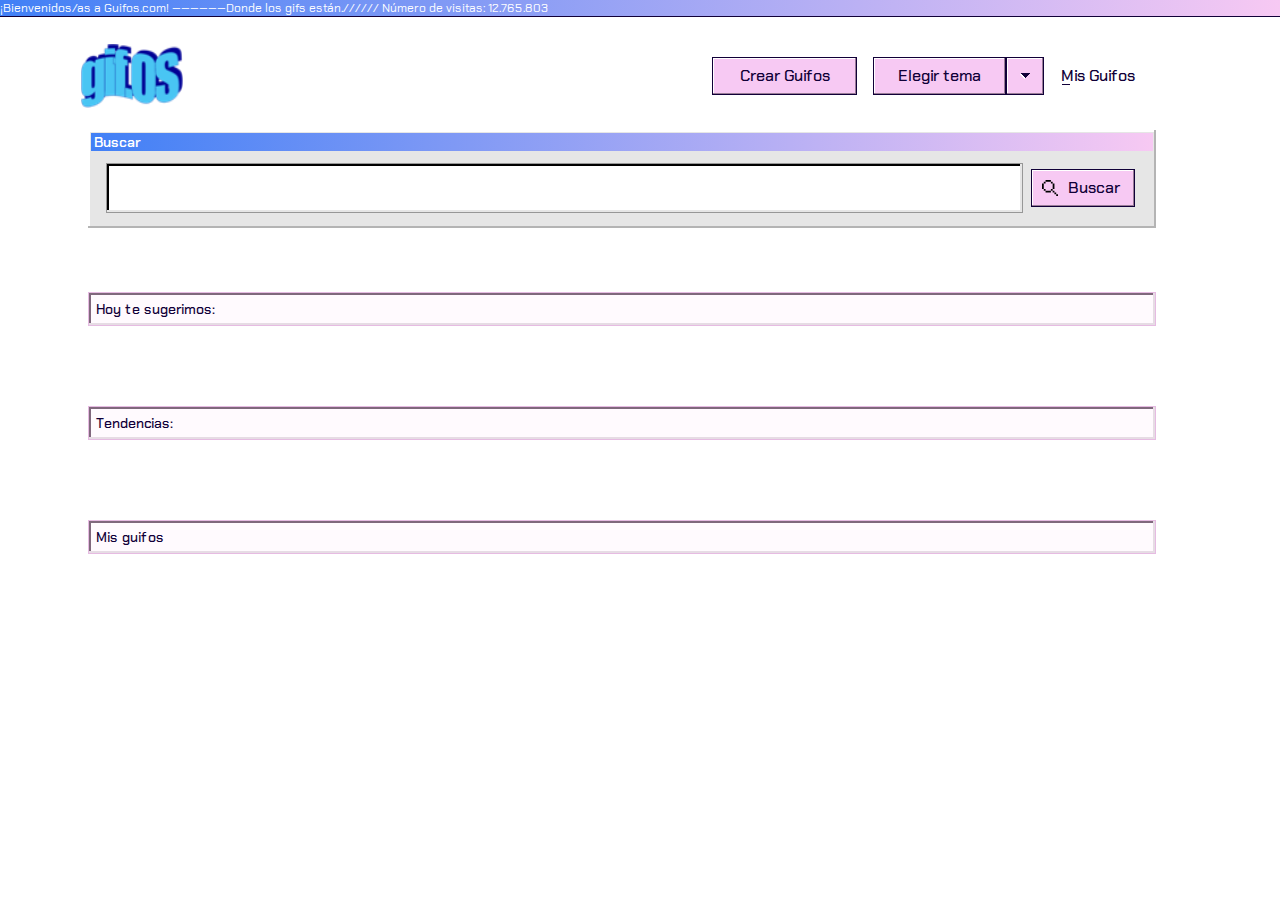
==== commit abe05399: "cambios en upload y estilos." ====
--- a/index.html
+++ b/index.html
@@ -12,7 +12,6 @@
     />
 
     <!-- CSS -->
-    <link rel="stylesheet" href="./css/normalize.css" />
     <link rel="stylesheet" href="./css/styles.css" />
   </head>
 
@@ -24,19 +23,15 @@
       </h1>
 
       <nav class="navbar">
-        <img src="./assets/gifOF_logo.png" alt="gifOF_logo" class="logo" />
+        <img src="./assets/gifOF_logo.png" alt="gifOF_logo" id="logo" />
         <div class="navbar-div">
-          <span class="new-gifos"
-            ><a href="./upload.html">Crear Guifos</a></span
-          >
+          <a href="./upload.html">Crear Guifos</a>
 
-          <div class="theme-changer">
-            <span class="drop-menu drop-js"
-              ><a href="#" class="out-js">Elegir tema</a></span
-            >
-            <span class="drop-arrow drop-js"
-              ><img class="out-js" src="./assets/dropdown.svg" alt="dropdown"
-            /></span>
+          <div class="theme-main">
+            <div class="theme-changer">
+              <span>Elegir tema</span>
+              <span></span>
+            </div>
 
             <div class="theme-select">
               <span>Sailor Day</span>
@@ -54,16 +49,18 @@
         <h3>Buscar</h3>
 
         <div class="search-container">
-          <input type="text" name="search" id="inp-search" />
+          <input type="text" id="inp-search" />
           <button type="button" id="search-bttn"><span></span>Buscar</button>
         </div>
       </div>
+
       <div class="search-options">
         <span class="search-option op1">Resultado de búsqueda sugerido</span>
         <span class="search-option op2">Un resultado similar de búsqueda</span>
         <span class="search-option op3">Y otro más</span>
       </div>
-      <h3 class="sug-title">Resultados de</h3>
+
+      <h3 class="search-title">Resultados de</h3>
       <div class="gif-search-container"></div>
     </section>
 
@@ -84,7 +81,7 @@
 
     <script src="./scripts/functions.js"></script>
     <script src="./scripts/1-navbar.js"></script>
-    <script src="./scripts/app.js"></script>
+    <script src="./scripts/search.js"></script>
     <script src="./scripts/suggested.js"></script>
     <script src="./scripts/3-trend.js"></script>
     <script src="./scripts/mygifos.js"></script>
--- a/css/styles.css
+++ b/css/styles.css
@@ -1,910 +1,1013 @@
+/* line 1, D:/Programacion/gif-os-san - copia/scss/_normalize.scss */
+* {
+  margin: 0;
+  padding: 0;
+  box-sizing: border-box;
+  font-family: "Chakra Petch", sans-serif;
+}
+
+/* line 1, D:/Programacion/gif-os-san - copia/scss/_header.scss */
 .h-title {
-  background-image: -webkit-gradient(linear, right top, left top, from(#F7C9F3), to(#4180F6));
-  background-image: linear-gradient(270deg, #F7C9F3 0%, #4180F6 100%);
-  -webkit-box-shadow: 0 1px 0 0 #110038;
-          box-shadow: 0 1px 0 0 #110038;
-  font-family: "Chakra Petch", sans-serif;
+  background-image: linear-gradient(270deg, #f7c9f3 0%, #4180f6 100%);
+  box-shadow: 0 1px 0 0 #110038;
   font-weight: 400;
   font-size: 12px;
-  color: #FFFFFF;
-  letter-spacing: 0; }
-
+  color: #ffffff;
+  letter-spacing: 0;
+}
+
+/* line 10, D:/Programacion/gif-os-san - copia/scss/_header.scss */
 .navbar {
-  display: -webkit-box;
-  display: -ms-flexbox;
-  display: flex;
-  -webkit-box-pack: end;
-      -ms-flex-pack: end;
-          justify-content: flex-end;
-  -webkit-box-align: center;
-      -ms-flex-align: center;
-          align-items: center;
-  -webkit-box-orient: horizontal;
-  -webkit-box-direction: normal;
-      -ms-flex-direction: row;
-          flex-direction: row;
-  -ms-flex-wrap: nowrap;
-      flex-wrap: nowrap;
+  display: flex;
+  justify-content: flex-end;
+  align-items: center;
+  flex-direction: row;
+  flex-wrap: nowrap;
   position: relative;
   margin-right: 9.8%;
-  margin-top: 3.2%; }
-  .navbar .logo {
-    position: absolute;
-    left: 0;
-    margin-left: 6.3%;
-    width: 102px;
-    height: 64px; }
-  .navbar .navbar-div {
-    display: -webkit-box;
-    display: -ms-flexbox;
-    display: flex;
-    -webkit-box-pack: center;
-        -ms-flex-pack: center;
-            justify-content: center;
-    -webkit-box-align: center;
-        -ms-flex-align: center;
-            align-items: center;
-    -webkit-box-orient: horizontal;
-    -webkit-box-direction: normal;
-        -ms-flex-direction: row;
-            flex-direction: row;
-    -ms-flex-wrap: nowrap;
-        flex-wrap: nowrap; }
-    .navbar .navbar-div .new-gifos {
-      font-family: "Chakra Petch", sans-serif;
-      font-size: 16px;
-      font-weight: 500;
-      color: #110038;
-      letter-spacing: 0;
-      text-align: center;
-      line-height: 18px;
-      padding: 4px 4.5px;
-      background: #F7C9F3;
-      border: 1px solid #110038;
-      -webkit-box-shadow: inset -1px -1px 0 0 #997D97, inset 1px 1px 0 0 #FFFFFF;
-              box-shadow: inset -1px -1px 0 0 #997D97, inset 1px 1px 0 0 #FFFFFF;
-      text-decoration: none;
-      margin-right: 16px;
-      position: relative;
-      -webkit-transition: background 0.2s ease;
-      transition: background 0.2s ease;
-      cursor: pointer; }
-      .navbar .navbar-div .new-gifos > a {
-        text-decoration: none;
-        color: #110038;
-        padding: 5px 24px;
-        outline: 1px solid #F7C9F3;
-        display: -webkit-box;
-        display: -ms-flexbox;
-        display: flex; }
-      .navbar .navbar-div .new-gifos:hover {
-        background-color: #E6BBE2; }
-      .navbar .navbar-div .new-gifos:hover > a {
-        outline: 1px dotted #110038; }
-    .navbar .navbar-div .theme-changer {
-      display: -webkit-box;
-      display: -ms-flexbox;
-      display: flex;
-      -webkit-box-pack: center;
-          -ms-flex-pack: center;
-              justify-content: center;
-      -webkit-box-align: center;
-          -ms-flex-align: center;
-              align-items: center;
-      -webkit-box-orient: horizontal;
-      -webkit-box-direction: normal;
-          -ms-flex-direction: row;
-              flex-direction: row;
-      -ms-flex-wrap: nowrap;
-          flex-wrap: nowrap;
-      position: relative;
-      margin-right: 16.5px; }
-      .navbar .navbar-div .theme-changer .drop-menu {
-        position: relative;
-        font-family: "Chakra Petch", sans-serif;
-        font-size: 16px;
-        font-weight: 500;
-        color: #110038;
-        letter-spacing: 0;
-        text-align: center;
-        line-height: 18px;
-        padding: 4px 4px;
-        background: #F7C9F3;
-        border: 1px solid #110038;
-        -webkit-box-shadow: inset -1px -1px 0 0 #997D97, inset 1px 1px 0 0 #FFFFFF;
-                box-shadow: inset -1px -1px 0 0 #997D97, inset 1px 1px 0 0 #FFFFFF;
-        cursor: pointer;
-        z-index: 10;
-        -webkit-transition: background 0.2s ease;
-        transition: background 0.2s ease; }
-        .navbar .navbar-div .theme-changer .drop-menu > a {
-          display: -webkit-box;
-          display: -ms-flexbox;
-          display: flex;
-          text-decoration: none;
-          color: #110038;
-          padding: 5px 24px;
-          outline: 1px solid #F7C9F3; }
-      .navbar .navbar-div .theme-changer .drop-arrow {
-        background: #F7C9F3;
-        border: 1px solid #110038;
-        -webkit-box-shadow: inset -1px -1px 0 0 #997D97, inset 1px 1px 0 0 #FFFFFF;
-                box-shadow: inset -1px -1px 0 0 #997D97, inset 1px 1px 0 0 #FFFFFF;
-        padding: 4px 4px;
-        z-index: 10;
-        cursor: pointer;
-        position: relative;
-        display: -webkit-box;
-        display: -ms-flexbox;
-        display: flex;
-        -webkit-transition: background 0.2s ease;
-        transition: background 0.2s ease; }
-        .navbar .navbar-div .theme-changer .drop-arrow > img {
-          padding: 11px 9px;
-          outline: 1px solid #F7C9F3; }
-      .navbar .navbar-div .theme-changer:hover .drop-menu, .navbar .navbar-div .theme-changer:hover .drop-arrow {
-        background-color: #E6BBE2; }
-      .navbar .navbar-div .theme-changer:hover .drop-menu > a, .navbar .navbar-div .theme-changer:hover .drop-arrow > img {
-        outline: 1px dotted #110038; }
-    .navbar .navbar-div .theme-select {
-      display: -webkit-box;
-      display: -ms-flexbox;
-      display: flex;
-      -webkit-box-pack: center;
-          -ms-flex-pack: center;
-              justify-content: center;
-      -webkit-box-align: stretch;
-          -ms-flex-align: stretch;
-              align-items: stretch;
-      -webkit-box-orient: vertical;
-      -webkit-box-direction: normal;
-          -ms-flex-direction: column;
-              flex-direction: column;
-      -ms-flex-wrap: nowrap;
-          flex-wrap: nowrap;
-      background: #E6E6E6;
-      -webkit-box-shadow: inset -2px -2px 0 0 #B4B4B4, inset 2px 2px 0 0 #FFFFFF;
-              box-shadow: inset -2px -2px 0 0 #B4B4B4, inset 2px 2px 0 0 #FFFFFF;
-      position: absolute;
-      top: 15px;
-      width: 100%;
-      visibility: hidden;
-      -webkit-transition: top 0.1s ease;
-      transition: top 0.1s ease;
-      z-index: 6; }
-      .navbar .navbar-div .theme-select span {
-        font-family: "Chakra Petch", sans-serif;
-        font-size: 16px;
-        font-weight: 500;
-        color: #110038;
-        letter-spacing: 0;
-        text-align: unset;
-        line-height: 22px;
-        padding: 7px 0;
-        background: #F0F0F0;
-        border: 1px solid #808080;
-        -webkit-box-shadow: inset -1px -1px 0 0 #B4B4B4, inset 1px 1px 0 0 #FFFFFF;
-                box-shadow: inset -1px -1px 0 0 #B4B4B4, inset 1px 1px 0 0 #FFFFFF;
-        position: relative;
-        padding-left: 16px;
-        margin: 10px;
-        cursor: pointer; }
-        .navbar .navbar-div .theme-select span:last-child {
-          margin-top: 0; }
-        .navbar .navbar-div .theme-select span::before {
-          content: "";
-          position: absolute;
-          width: 8px;
-          height: 1px;
-          background-color: #110038;
-          bottom: 10px;
-          left: 10px;
-          visibility: hidden;
-          -webkit-transition: left 300ms ease;
-          transition: left 300ms ease; }
-        .navbar .navbar-div .theme-select span:hover::before {
-          visibility: visible;
-          left: 17px; }
-        .navbar .navbar-div .theme-select span:active, .navbar .navbar-div .theme-select span:hover {
-          background: #FFF4FD;
-          border: 1px solid #CCA6C9;
-          -webkit-box-shadow: inset -1px -1px 0 0 #E6DCE4, inset 1px 1px 0 0 c-white;
-                  box-shadow: inset -1px -1px 0 0 #E6DCE4, inset 1px 1px 0 0 c-white; }
-    .navbar .navbar-div #my-gifos {
-      font-family: "Chakra Petch", sans-serif;
-      font-size: 16px;
-      font-weight: 500;
-      color: #110038;
-      letter-spacing: 0;
-      text-align: unset;
-      line-height: 18px;
-      padding: 7px 0;
-      position: relative;
-      text-decoration: none;
-      padding-right: 20px; }
-      .navbar .navbar-div #my-gifos::before {
-        content: "";
-        position: absolute;
-        width: 8px;
-        height: 1px;
-        background-color: #110038;
-        bottom: 7px;
-        left: 1px; }
-      .navbar .navbar-div #my-gifos:hover {
-        outline: 1px dotted #110038; }
-      .navbar .navbar-div #my-gifos:active::before {
-        background-color: #9c8dab; }
-      .navbar .navbar-div #my-gifos:active {
-        border: none;
-        color: #9c8dab; }
-
+  margin-top: 3.2%;
+  margin-left: 6.3%;
+}
+
+/* line 17, D:/Programacion/gif-os-san - copia/scss/_header.scss */
+.navbar > img {
+  position: absolute;
+  left: 0;
+  width: 102px;
+  height: 64px;
+}
+
+/* line 25, D:/Programacion/gif-os-san - copia/scss/_header.scss */
+.navbar-div {
+  display: flex;
+  justify-content: center;
+  align-items: center;
+  flex-direction: row;
+  flex-wrap: nowrap;
+}
+
+/* line 28, D:/Programacion/gif-os-san - copia/scss/_header.scss */
+.navbar-div > a:nth-of-type(1) {
+  font-size: 16px;
+  font-weight: 500;
+  color: #110038;
+  letter-spacing: 0;
+  text-align: center;
+  line-height: 18px;
+  padding: 9px 26.5px;
+  background-color: #f7c9f3;
+  border: 1px solid #110038;
+  box-shadow: inset -1px -1px 0 0 #997d97, inset 1px 1px 0 0 #ffffff;
+  text-decoration: none;
+  margin-right: 16px;
+  position: relative;
+  transition: background 0.2s ease;
+}
+
+/* line 36, D:/Programacion/gif-os-san - copia/scss/_header.scss */
+.navbar-div > a:nth-of-type(1)::before {
+  content: "";
+  position: absolute;
+  top: 4px;
+  left: 4px;
+  right: 4px;
+  bottom: 4px;
+}
+
+/* line 45, D:/Programacion/gif-os-san - copia/scss/_header.scss */
+.navbar-div > a:nth-of-type(1):hover {
+  background-color: #e6bbe2;
+}
+
+/* line 49, D:/Programacion/gif-os-san - copia/scss/_header.scss */
+.navbar-div > a:nth-of-type(1):hover::before {
+  outline: 1px dotted #110038;
+}
+
+/* line 54, D:/Programacion/gif-os-san - copia/scss/_header.scss */
+.navbar-div > a:nth-of-type(2) {
+  font-size: 16px;
+  font-weight: 500;
+  color: #110038;
+  letter-spacing: 0;
+  text-align: center;
+  line-height: 18px;
+  padding: 7px 0;
+  padding-right: 20px;
+  text-decoration: none;
+  position: relative;
+}
+
+/* line 60, D:/Programacion/gif-os-san - copia/scss/_header.scss */
+.navbar-div > a:nth-of-type(2)::before {
+  content: "";
+  position: absolute;
+  width: 8px;
+  height: 1px;
+  background-color: #110038;
+  bottom: 7px;
+  left: 1px;
+}
+
+/* line 70, D:/Programacion/gif-os-san - copia/scss/_header.scss */
+.navbar-div > a:nth-of-type(2):hover {
+  outline: 1px dotted #110038;
+}
+
+/* line 74, D:/Programacion/gif-os-san - copia/scss/_header.scss */
+.navbar-div > a:nth-of-type(2):active::before {
+  background-color: #9c8dab;
+}
+
+/* line 78, D:/Programacion/gif-os-san - copia/scss/_header.scss */
+.navbar-div > a:nth-of-type(2):active {
+  outline: none;
+  color: #9c8dab;
+}
+
+/* line 85, D:/Programacion/gif-os-san - copia/scss/_header.scss */
+.theme-main {
+  display: flex;
+  flex-direction: column;
+  position: relative;
+  margin-right: 16.5px;
+}
+
+/* line 92, D:/Programacion/gif-os-san - copia/scss/_header.scss */
+.theme-changer {
+  display: flex;
+  justify-content: center;
+  align-items: center;
+  flex-direction: row;
+  flex-wrap: nowrap;
+  position: relative;
+  cursor: pointer;
+}
+
+/* line 97, D:/Programacion/gif-os-san - copia/scss/_header.scss */
+.theme-changer > span:nth-of-type(1) {
+  font-size: 16px;
+  font-weight: 500;
+  color: #110038;
+  letter-spacing: 0;
+  text-align: center;
+  line-height: 18px;
+  padding: 9px 24px;
+  background-color: #f7c9f3;
+  border: 1px solid #110038;
+  box-shadow: inset -1px -1px 0 0 #997d97, inset 1px 1px 0 0 #ffffff;
+  cursor: pointer;
+  user-select: none;
+  z-index: 10;
+  transition: background 0.2s ease;
+  position: relative;
+  pointer-events: none;
+  z-index: 10;
+}
+
+/* line 108, D:/Programacion/gif-os-san - copia/scss/_header.scss */
+.theme-changer > span:nth-of-type(1)::before {
+  content: "";
+  position: absolute;
+  top: 4px;
+  bottom: 4px;
+  right: 4px;
+  left: 4px;
+}
+
+/* line 118, D:/Programacion/gif-os-san - copia/scss/_header.scss */
+.theme-changer > span:nth-of-type(2) {
+  background: url(../assets/dropdown.svg) no-repeat center center;
+  background-color: #f7c9f3;
+  border: 1px solid #110038;
+  box-shadow: inset -1px -1px 0 0 #997d97, inset 1px 1px 0 0 #ffffff;
+  width: 10px;
+  height: 6px;
+  padding: 18px 18px;
+  position: relative;
+  transition: background 0.2s ease;
+  pointer-events: none;
+  z-index: 10;
+}
+
+/* line 129, D:/Programacion/gif-os-san - copia/scss/_header.scss */
+.theme-changer > span:nth-of-type(2)::before {
+  content: "";
+  position: absolute;
+  top: 4px;
+  bottom: 4px;
+  left: 4px;
+  right: 4px;
+}
+
+/* line 139, D:/Programacion/gif-os-san - copia/scss/_header.scss */
+.theme-changer:hover > span {
+  background-color: #e6bbe2;
+}
+
+/* line 143, D:/Programacion/gif-os-san - copia/scss/_header.scss */
+.theme-changer:hover > span::before,
+.theme-changer:focus > span::before {
+  outline: 1px dotted #110038;
+}
+
+/* line 149, D:/Programacion/gif-os-san - copia/scss/_header.scss */
+.changer-active > span:nth-child(1),
+.changer-active > span:nth-child(2) {
+  background-color: #e6bbe2;
+}
+
+/* line 153, D:/Programacion/gif-os-san - copia/scss/_header.scss */
+.changer-active > span:nth-child(1)::before,
+.changer-active > span:nth-child(2)::before {
+  outline: 1px dotted #110038;
+}
+
+/* line 158, D:/Programacion/gif-os-san - copia/scss/_header.scss */
+.theme-select {
+  display: flex;
+  justify-content: center;
+  align-items: stretch;
+  flex-direction: column;
+  flex-wrap: nowrap;
+  background-color: #e6e6e6;
+  box-shadow: inset -2px -2px 0 0 #b4b4b4, inset 2px 2px 0 0 #ffffff;
+  z-index: 6;
+  position: absolute;
+  width: 100%;
+  top: 28px;
+  visibility: hidden;
+  transition: top 0.1s ease;
+}
+
+/* line 168, D:/Programacion/gif-os-san - copia/scss/_header.scss */
+.theme-select span {
+  font-size: 16px;
+  font-weight: 500;
+  color: #110038;
+  letter-spacing: 0;
+  text-align: left;
+  line-height: 22px;
+  padding: 7px 0;
+  background-color: #f0f0f0;
+  border: 1px solid #808080;
+  box-shadow: inset -1px -1px 0 0 #b4b4b4, inset 1px 1px 0 0 #ffffff;
+  position: relative;
+  padding-left: 16px;
+  margin: 10px;
+  cursor: pointer;
+}
+
+/* line 176, D:/Programacion/gif-os-san - copia/scss/_header.scss */
+.theme-select span:last-child {
+  margin-top: 0;
+}
+
+/* line 180, D:/Programacion/gif-os-san - copia/scss/_header.scss */
+.theme-select span::before {
+  content: "";
+  position: absolute;
+  width: 8px;
+  height: 1px;
+  background-color: #110038;
+  bottom: 10px;
+  left: 10px;
+  transition: left 0.3s ease;
+  visibility: hidden;
+}
+
+/* line 192, D:/Programacion/gif-os-san - copia/scss/_header.scss */
+.theme-select span:hover::before {
+  left: 17px;
+  visibility: visible;
+}
+
+/* line 197, D:/Programacion/gif-os-san - copia/scss/_header.scss */
+.theme-select span:active, .theme-select span:hover {
+  background-color: #fff4fd;
+  border: 1px solid #cca6c9;
+  box-shadow: inset -1px -1px 0 0 #e6dce4, inset 1px 1px 0 0 #ffffff;
+}
+
+/* line 204, D:/Programacion/gif-os-san - copia/scss/_header.scss */
+.theme-active {
+  top: 38px;
+  visibility: visible;
+}
+
+/* line 1, D:/Programacion/gif-os-san - copia/scss/_search.scss */
 .search-section {
   margin-left: 6.9%;
   margin-right: 9.7%;
-  position: relative; }
-  .search-section > h3 {
-    display: none;
-    -webkit-transition: visibility 0.2s ease;
-    transition: visibility 0.2s ease; }
-  .search-section .gif-search-tag {
-    position: relative;
-    display: inline-block;
-    margin-top: 12px;
-    margin-right: 8px;
-    font-family: "Chakra Petch", sans-serif;
-    font-size: 14px;
-    color: #FFFFFF;
-    letter-spacing: 0;
-    text-align: center;
-    line-height: 18px;
-    padding: 8px 10px;
-    background: #4180F6;
-    border: 1px solid #4C2F99;
-    -webkit-box-shadow: inset -2px -2px 0 0 #284F99, inset 2px 2px 0 0 #FFFFFF;
-            box-shadow: inset -2px -2px 0 0 #284F99, inset 2px 2px 0 0 #FFFFFF;
-    cursor: pointer;
-    -webkit-transition: background 0.2s ease;
-    transition: background 0.2s ease; }
-    .search-section .gif-search-tag::before {
-      content: "";
-      position: absolute;
-      top: 4px;
-      bottom: 4px;
-      right: 4px;
-      left: 4px; }
-    .search-section .gif-search-tag:hover {
-      background: #3A72DB;
-      border: 1px solid #4C2F99;
-      -webkit-box-shadow: inset -2px -2px 0 0 #284F99, inset 2px 2px 0 0 #FFFFFF;
-              box-shadow: inset -2px -2px 0 0 #284F99, inset 2px 2px 0 0 #FFFFFF; }
-    .search-section .gif-search-tag:hover::before {
-      outline: 1px dotted #110038; }
-
+  position: relative;
+}
+
+/* line 7, D:/Programacion/gif-os-san - copia/scss/_search.scss */
 .search-main {
   margin-top: 3.3%;
   padding: 3px;
-  background: #E6E6E6;
-  -webkit-box-shadow: inset -2px -2px 0 0 #B4B4B4, inset 2px 2px 0 0 #FFFFFF;
-          box-shadow: inset -2px -2px 0 0 #B4B4B4, inset 2px 2px 0 0 #FFFFFF;
-  position: relative;
-  z-index: 5; }
-  .search-main > h3 {
-    padding-left: 3px;
-    font-family: "Chakra Petch", sans-serif;
-    font-size: 14px;
-    font-weight: 600;
-    color: #FFFFFF;
-    letter-spacing: 0;
-    background-image: -webkit-gradient(linear, right top, left top, from(#F7C9F3), to(#4180F6));
-    background-image: linear-gradient(270deg, #F7C9F3 0%, #4180F6 100%); }
-
+  background-color: #e6e6e6;
+  box-shadow: inset -2px -2px 0 0 #b4b4b4, inset 2px 2px 0 0 #ffffff;
+  position: relative;
+  z-index: 5;
+}
+
+/* line 14, D:/Programacion/gif-os-san - copia/scss/_search.scss */
+.search-main > h3 {
+  padding-left: 3px;
+  font-size: 14px;
+  font-weight: 600;
+  color: #ffffff;
+  letter-spacing: 0;
+  background-image: linear-gradient(270deg, #f7c9f3 0%, #4180f6 100%);
+}
+
+/* line 24, D:/Programacion/gif-os-san - copia/scss/_search.scss */
 .search-container {
   position: relative;
-  margin: 12px 0;
-  margin-left: 15px;
-  margin-right: 18px;
-  display: -webkit-box;
-  display: -ms-flexbox;
-  display: flex;
-  -webkit-box-pack: center;
-      -ms-flex-pack: center;
-          justify-content: center;
-  -webkit-box-align: center;
-      -ms-flex-align: center;
-          align-items: center;
-  -webkit-box-orient: horizontal;
-  -webkit-box-direction: normal;
-      -ms-flex-direction: row;
-          flex-direction: row;
-  -ms-flex-wrap: nowrap;
-      flex-wrap: nowrap; }
-  .search-container > input {
-    background: #FFFFFF;
-    border: 1px solid #979797;
-    -webkit-box-shadow: inset -2px -2px 0 0 #E6E6E6, inset 2px 2px 0 0 #000000;
-            box-shadow: inset -2px -2px 0 0 #E6E6E6, inset 2px 2px 0 0 #000000;
-    width: 100%;
-    padding: 13px 0;
-    padding-left: 16px;
-    margin-right: 8px;
-    font-family: "Chakra Petch", sans-serif;
-    font-size: 16px;
-    color: #110038;
-    letter-spacing: 0;
-    line-height: 22px;
-    font-weight: 500; }
-  .search-container > button {
-    display: -webkit-box;
-    display: -ms-flexbox;
-    display: flex;
-    -webkit-box-pack: center;
-        -ms-flex-pack: center;
-            justify-content: center;
-    -webkit-box-align: center;
-        -ms-flex-align: center;
-            align-items: center;
-    -webkit-box-orient: horizontal;
-    -webkit-box-direction: normal;
-        -ms-flex-direction: row;
-            flex-direction: row;
-    -ms-flex-wrap: nowrap;
-        flex-wrap: nowrap;
-    font-family: "Chakra Petch", sans-serif;
-    font-size: 16px;
-    font-weight: 500;
-    color: #110038;
-    letter-spacing: 0;
-    text-align: unset;
-    line-height: 18px;
-    padding: 9px 0;
-    background: #F7C9F3;
-    border: 1px solid #110038;
-    -webkit-box-shadow: inset -1px -1px 0 0 #997D97, inset 1px 1px 0 0 #FFFFFF;
-            box-shadow: inset -1px -1px 0 0 #997D97, inset 1px 1px 0 0 #FFFFFF;
-    position: relative;
-    padding-right: 14px;
-    padding-left: 36px;
-    background-image: url("../assets/lupa.svg");
-    background-repeat: no-repeat;
-    background-position: 10px;
-    cursor: pointer;
-    -webkit-transition: background-color 0.2s ease;
-    transition: background-color 0.2s ease; }
-    .search-container > button:hover {
-      background-color: #E6BBE2; }
-    .search-container > button::before {
-      content: "";
-      position: absolute;
-      top: 4px;
-      bottom: 4px;
-      left: 4px;
-      right: 4px;
-      outline: 1px solid #F7C9F3; }
-    .search-container > button:hover::before {
-      outline: 1px dotted #110038; }
-    .search-container > button:disabled {
-      color: #B4B4B4;
-      background: #E6E6E6;
-      border: 1px solid #808080;
-      -webkit-box-shadow: inset -1px -1px 0 0 #B4B4B4, inset 1px 1px 0 0 #FFFFFF;
-              box-shadow: inset -1px -1px 0 0 #B4B4B4, inset 1px 1px 0 0 #FFFFFF;
-      background-image: url("../assets/lupa_inactive.svg");
-      background-repeat: no-repeat;
-      background-position: 10px; }
-
+  margin: 12px 18px 12px 15px;
+  display: flex;
+  justify-content: center;
+  align-items: center;
+  flex-direction: row;
+  flex-wrap: nowrap;
+}
+
+/* line 30, D:/Programacion/gif-os-san - copia/scss/_search.scss */
+.search-container > input {
+  background-color: #ffffff;
+  border: 1px solid #979797;
+  box-shadow: inset -2px -2px 0 0 #e6e6e6, inset 2px 2px 0 0 #000000;
+  width: 100%;
+  padding: 13px 0;
+  padding-left: 16px;
+  margin-right: 8px;
+  font-family: "Chakra Petch", sans-serif;
+  font-size: 16px;
+  color: #110038;
+  letter-spacing: 0;
+  line-height: 22px;
+  font-weight: 500;
+}
+
+/* line 52, D:/Programacion/gif-os-san - copia/scss/_search.scss */
+.search-container > button {
+  display: flex;
+  justify-content: center;
+  align-items: center;
+  flex-direction: row;
+  flex-wrap: nowrap;
+  font-size: 16px;
+  font-weight: 500;
+  color: #110038;
+  letter-spacing: 0;
+  text-align: center;
+  line-height: 18px;
+  padding: 9px 0;
+  background-color: #f7c9f3;
+  border: 1px solid #110038;
+  box-shadow: inset -1px -1px 0 0 #997d97, inset 1px 1px 0 0 #ffffff;
+  position: relative;
+  padding-right: 14px;
+  padding-left: 36px;
+  background-image: url("../assets/lupa.svg");
+  background-repeat: no-repeat;
+  background-position: 10px;
+  cursor: pointer;
+  transition: background-color 0.2s ease;
+}
+
+/* line 65, D:/Programacion/gif-os-san - copia/scss/_search.scss */
+.search-container > button:hover {
+  background-color: #e6bbe2;
+}
+
+/* line 69, D:/Programacion/gif-os-san - copia/scss/_search.scss */
+.search-container > button::before {
+  content: "";
+  position: absolute;
+  top: 4px;
+  bottom: 4px;
+  left: 4px;
+  right: 4px;
+  outline: 1px solid #f7c9f3;
+}
+
+/* line 79, D:/Programacion/gif-os-san - copia/scss/_search.scss */
+.search-container > button:hover::before {
+  outline: 1px dotted #110038;
+}
+
+/* line 83, D:/Programacion/gif-os-san - copia/scss/_search.scss */
+.search-container > button:disabled {
+  color: #b4b4b4;
+  background-color: #e6e6e6;
+  border: 1px solid #808080;
+  box-shadow: inset -1px -1px 0 0 #b4b4b4, inset 1px 1px 0 0 #ffffff;
+  background-image: url("../assets/lupa_inactive.svg");
+  background-repeat: no-repeat;
+  background-position: 10px;
+}
+
+/* line 93, D:/Programacion/gif-os-san - copia/scss/_search.scss */
 .search-options {
-  display: -webkit-box;
-  display: -ms-flexbox;
-  display: flex;
-  -webkit-box-pack: center;
-      -ms-flex-pack: center;
-          justify-content: center;
-  -webkit-box-align: left;
-      -ms-flex-align: left;
-          align-items: left;
-  -webkit-box-orient: vertical;
-  -webkit-box-direction: normal;
-      -ms-flex-direction: column;
-          flex-direction: column;
-  -ms-flex-wrap: nowrap;
-      flex-wrap: nowrap;
-  background: #E6E6E6;
-  -webkit-box-shadow: inset -2px -2px 0 0 #B4B4B4, inset 2px 2px 0 0 #FFFFFF;
-          box-shadow: inset -2px -2px 0 0 #B4B4B4, inset 2px 2px 0 0 #FFFFFF;
+  display: flex;
+  justify-content: center;
+  align-items: left;
+  flex-direction: column;
+  flex-wrap: nowrap;
+  background-color: #e6e6e6;
+  box-shadow: inset -2px -2px 0 0 #b4b4b4, inset 2px 2px 0 0 #ffffff;
   padding: 6px 0 16px 15px;
   z-index: 3;
   position: absolute;
   width: 100%;
   top: 20px;
   visibility: hidden;
-  -webkit-transition: top 0.1s ease;
-  transition: top 0.1s ease; }
-  .search-options span {
-    font-family: "Chakra Petch", sans-serif;
-    font-size: 16px;
-    font-weight: 500;
-    color: #110038;
-    letter-spacing: 0;
-    text-align: left;
-    line-height: 22px;
-    padding: 7px 0;
-    background: #F0F0F0;
-    border: 1px solid #808080;
-    -webkit-box-shadow: inset -1px -1px 0 0 #B4B4B4, inset 1px 1px 0 0 #FFFFFF;
-            box-shadow: inset -1px -1px 0 0 #B4B4B4, inset 1px 1px 0 0 #FFFFFF;
-    padding-left: 16px;
-    margin-top: 10px;
-    width: calc(100% - 130px);
-    position: relative;
-    -webkit-transition: background-color 0.2s ease;
-    transition: background-color 0.2s ease;
-    cursor: pointer; }
-    .search-options span::before {
-      content: "";
-      position: absolute;
-      top: 4px;
-      bottom: 4px;
-      left: 4px;
-      right: 4px;
-      outline: 1px solid #F0F0F0; }
-    .search-options span:hover {
-      background: #DBDBDB;
-      border: 1px solid #808080;
-      -webkit-box-shadow: inset -1px -1px 0 0 #B4B4B4, inset 1px 1px 0 0 #FFFFFF;
-              box-shadow: inset -1px -1px 0 0 #B4B4B4, inset 1px 1px 0 0 #FFFFFF; }
-    .search-options span:hover::before {
-      outline: 1px dotted #110038; }
-
-.sug-title {
+  transition: top 0.1s ease;
+}
+
+/* line 105, D:/Programacion/gif-os-san - copia/scss/_search.scss */
+.search-options span {
+  font-size: 16px;
+  font-weight: 500;
+  color: #110038;
+  letter-spacing: 0;
+  text-align: left;
+  line-height: 22px;
+  padding: 7px 0;
+  background-color: #f0f0f0;
+  border: 1px solid #808080;
+  box-shadow: inset -1px -1px 0 0 #b4b4b4, inset 1px 1px 0 0 #ffffff;
+  padding-left: 16px;
+  margin-top: 10px;
+  width: calc(100% - 130px);
+  position: relative;
+  transition: background-color 0.2s ease;
+  cursor: pointer;
+}
+
+/* line 115, D:/Programacion/gif-os-san - copia/scss/_search.scss */
+.search-options span::before {
+  content: "";
+  position: absolute;
+  top: 4px;
+  bottom: 4px;
+  left: 4px;
+  right: 4px;
+  outline: 1px solid #f0f0f0;
+}
+
+/* line 125, D:/Programacion/gif-os-san - copia/scss/_search.scss */
+.search-options span:hover {
+  background-color: #dbdbdb;
+  border: 1px solid #808080;
+  box-shadow: inset -1px -1px 0 0 #b4b4b4, inset 1px 1px 0 0 #ffffff;
+}
+
+/* line 129, D:/Programacion/gif-os-san - copia/scss/_search.scss */
+.search-options span:hover::before {
+  outline: 1px dotted #110038;
+}
+
+/* line 135, D:/Programacion/gif-os-san - copia/scss/_search.scss */
+.search-options-active {
+  visibility: visible;
+  top: 97px;
+}
+
+/* line 140, D:/Programacion/gif-os-san - copia/scss/_search.scss */
+.gif-search-tag {
+  position: relative;
+  display: inline-block;
+  margin-top: 12px;
+  margin-right: 8px;
   font-family: "Chakra Petch", sans-serif;
   font-size: 14px;
+  color: #ffffff;
+  letter-spacing: 0;
+  text-align: center;
+  line-height: 18px;
+  padding: 8px 10px;
+  background-color: #4180f6;
+  border: 1px solid #4c2f99;
+  box-shadow: inset -2px -2px 0 0 #284f99, inset 2px 2px 0 0 #ffffff;
+  cursor: pointer;
+  transition: background 0.2s ease;
+}
+
+/* line 156, D:/Programacion/gif-os-san - copia/scss/_search.scss */
+.gif-search-tag::before {
+  content: "";
+  position: absolute;
+  top: 4px;
+  bottom: 4px;
+  right: 4px;
+  left: 4px;
+}
+
+/* line 165, D:/Programacion/gif-os-san - copia/scss/_search.scss */
+.gif-search-tag:hover {
+  background-color: #3a72db;
+  border: 1px solid #4c2f99;
+  box-shadow: inset -2px -2px 0 0 #284f99, inset 2px 2px 0 0 #ffffff;
+}
+
+/* line 176, D:/Programacion/gif-os-san - copia/scss/_search.scss */
+.gif-search-tag:hover::before {
+  outline: 1px dotted #110038;
+}
+
+/* line 181, D:/Programacion/gif-os-san - copia/scss/_search.scss */
+.search-title {
+  font-size: 14px;
   color: #110038;
   letter-spacing: 0;
   padding: 7px;
   font-weight: 500;
-  background: #FFFAFE;
-  border: 1px solid #E6BBE2;
-  -webkit-box-shadow: inset -2px -2px 0 0 #E6DCE4, inset 2px 2px 0 0 #80687D;
-          box-shadow: inset -2px -2px 0 0 #E6DCE4, inset 2px 2px 0 0 #80687D;
+  background-color: #fffafe;
+  border: 1px solid #e6bbe2;
+  box-shadow: inset -2px -2px 0 0 #e6dce4, inset 2px 2px 0 0 #80687d;
   margin-top: 64px;
-  margin-bottom: 16px; }
-
+  margin-bottom: 16px;
+  display: none;
+}
+
+/* line 200, D:/Programacion/gif-os-san - copia/scss/_search.scss */
 .gif-search-container {
   visibility: hidden;
-  -webkit-transition: all 0.2s ease;
-  transition: all 0.2s ease; }
-
+  transition: all 0.2s ease;
+}
+
+/* line 1, D:/Programacion/gif-os-san - copia/scss/_main.scss */
 .main {
   margin-left: 6.9%;
-  margin-right: 9.7%; }
-
+  margin-right: 9.7%;
+}
+
+/* line 6, D:/Programacion/gif-os-san - copia/scss/_main.scss */
+.sug-title {
+  font-size: 14px;
+  color: #110038;
+  letter-spacing: 0;
+  padding: 7px;
+  font-weight: 500;
+  background-color: #fffafe;
+  border: 1px solid #e6bbe2;
+  box-shadow: inset -2px -2px 0 0 #e6dce4, inset 2px 2px 0 0 #80687d;
+  margin-top: 64px;
+  margin-bottom: 16px;
+}
+
+/* line 24, D:/Programacion/gif-os-san - copia/scss/_main.scss */
 .suggested-container,
 .trends-container,
 .gif-search-container {
-  display: -webkit-box;
-  display: -ms-flexbox;
-  display: flex;
-  -webkit-box-orient: horizontal;
-  -webkit-box-direction: normal;
-      -ms-flex-flow: wrap row;
-          flex-flow: wrap row;
-  -webkit-box-pack: justify;
-      -ms-flex-pack: justify;
-          justify-content: space-between;
-  -webkit-box-align: center;
-      -ms-flex-align: center;
-          align-items: center; }
-
+  display: flex;
+  flex-flow: wrap row;
+  justify-content: space-between;
+  align-items: center;
+}
+
+/* line 33, D:/Programacion/gif-os-san - copia/scss/_main.scss */
 .sug-gif {
-  display: -webkit-box;
-  display: -ms-flexbox;
-  display: flex;
-  -webkit-box-pack: center;
-      -ms-flex-pack: center;
-          justify-content: center;
-  -webkit-box-align: center;
-      -ms-flex-align: center;
-          align-items: center;
-  -webkit-box-orient: vertical;
-  -webkit-box-direction: normal;
-      -ms-flex-direction: column;
-          flex-direction: column;
-  -ms-flex-wrap: nowrap;
-      flex-wrap: nowrap;
-  background: #E6E6E6;
-  -webkit-box-shadow: inset -2px -2px 0 0 #B4B4B4, inset 2px 2px 0 0 #FFFFFF;
-          box-shadow: inset -2px -2px 0 0 #B4B4B4, inset 2px 2px 0 0 #FFFFFF;
+  display: flex;
+  justify-content: center;
+  align-items: center;
+  flex-direction: column;
+  flex-wrap: nowrap;
+  background-color: #e6e6e6;
+  box-shadow: inset -2px -2px 0 0 #b4b4b4, inset 2px 2px 0 0 #ffffff;
   height: 313px;
   width: 24%;
   padding: 3px 4px;
-  position: relative; }
-  .sug-gif span {
-    font-family: "Chakra Petch", sans-serif;
-    font-size: 14px;
-    font-weight: bold;
-    color: #FFFFFF;
-    letter-spacing: 0;
-    padding: 3px;
-    background-image: -webkit-gradient(linear, right top, left top, from(#F7C9F3), to(#4180F6));
-    background-image: linear-gradient(270deg, #F7C9F3 0%, #4180F6 100%);
-    width: 100%;
-    position: relative;
-    display: -webkit-box;
-    display: -ms-flexbox;
-    display: flex;
-    -webkit-box-align: center;
-        -ms-flex-align: center;
-            align-items: center;
-    margin-bottom: 2px; }
-    .sug-gif span::before {
-      content: "";
-      position: absolute;
-      background-image: url(../assets/close.svg);
-      width: 16px;
-      height: 14px;
-      right: 4px; }
-  .sug-gif img {
-    border: 1px solid #E6E6E6;
-    width: 100%;
-    height: 100%;
-    -o-object-fit: cover;
-       object-fit: cover;
-    overflow: hidden; }
-  .sug-gif:hover img {
-    border: 1px dotted #110038; }
-  .sug-gif .sug-link {
-    position: absolute;
-    bottom: 19px;
-    left: 11px;
-    text-decoration: none;
-    font-family: "Chakra Petch", sans-serif;
-    font-size: 14px;
-    color: #FFFFFF;
-    letter-spacing: 0;
-    text-align: center;
-    line-height: 18px;
-    padding: 8px 10px;
-    background: #4180F6;
-    border: 1px solid #4C2F99;
-    -webkit-box-shadow: inset -2px -2px 0 0 #284F99, inset 2px 2px 0 0 #FFFFFF;
-            box-shadow: inset -2px -2px 0 0 #284F99, inset 2px 2px 0 0 #FFFFFF;
-    cursor: pointer;
-    -webkit-transition: background 0.2s ease;
-    transition: background 0.2s ease; }
-    .sug-gif .sug-link::before {
-      content: "";
-      position: absolute;
-      top: 4px;
-      bottom: 4px;
-      right: 4px;
-      left: 4px; }
-    .sug-gif .sug-link:hover {
-      background: #3A72DB;
-      border: 1px solid #4C2F99;
-      -webkit-box-shadow: inset -2px -2px 0 0 #284F99, inset 2px 2px 0 0 #FFFFFF;
-              box-shadow: inset -2px -2px 0 0 #284F99, inset 2px 2px 0 0 #FFFFFF; }
-    .sug-gif .sug-link:hover::before {
-      outline: 1px dotted #110038; }
-
+  position: relative;
+}
+
+/* line 41, D:/Programacion/gif-os-san - copia/scss/_main.scss */
+.sug-gif span {
+  font-family: "Chakra Petch", sans-serif;
+  font-size: 14px;
+  font-weight: bold;
+  color: #ffffff;
+  letter-spacing: 0;
+  padding: 3px;
+  background-image: linear-gradient(270deg, #f7c9f3 0%, #4180f6 100%);
+  width: 100%;
+  position: relative;
+  display: flex;
+  align-items: center;
+  margin-bottom: 2px;
+}
+
+/* line 55, D:/Programacion/gif-os-san - copia/scss/_main.scss */
+.sug-gif span::before {
+  content: "";
+  position: absolute;
+  background-image: url(../assets/close.svg);
+  width: 16px;
+  height: 14px;
+  right: 4px;
+}
+
+/* line 65, D:/Programacion/gif-os-san - copia/scss/_main.scss */
+.sug-gif img {
+  border: 1px solid #e6e6e6;
+  width: 100%;
+  height: 100%;
+  object-fit: cover;
+  overflow: hidden;
+}
+
+/* line 73, D:/Programacion/gif-os-san - copia/scss/_main.scss */
+.sug-gif:hover img {
+  border: 1px dotted #110038;
+}
+
+/* line 77, D:/Programacion/gif-os-san - copia/scss/_main.scss */
+.sug-gif .sug-link {
+  position: absolute;
+  bottom: 19px;
+  left: 11px;
+  text-decoration: none;
+  font-family: "Chakra Petch", sans-serif;
+  font-size: 14px;
+  color: #ffffff;
+  letter-spacing: 0;
+  text-align: center;
+  line-height: 18px;
+  padding: 8px 10px;
+  background-color: #4180f6;
+  border: 1px solid #4c2f99;
+  box-shadow: inset -2px -2px 0 0 #284f99, inset 2px 2px 0 0 #ffffff;
+  cursor: pointer;
+  transition: background 0.2s ease;
+}
+
+/* line 101, D:/Programacion/gif-os-san - copia/scss/_main.scss */
+.sug-gif .sug-link::before {
+  content: "";
+  position: absolute;
+  top: 4px;
+  bottom: 4px;
+  right: 4px;
+  left: 4px;
+}
+
+/* line 110, D:/Programacion/gif-os-san - copia/scss/_main.scss */
+.sug-gif .sug-link:hover {
+  background-color: #3a72db;
+  border: 1px solid #4c2f99;
+  box-shadow: inset -2px -2px 0 0 #284f99, inset 2px 2px 0 0 #ffffff;
+}
+
+/* line 121, D:/Programacion/gif-os-san - copia/scss/_main.scss */
+.sug-gif .sug-link:hover::before {
+  outline: 1px dotted #110038;
+}
+
+/* line 127, D:/Programacion/gif-os-san - copia/scss/_main.scss */
 .trend-gif,
 .search-gif {
-  display: -webkit-box;
-  display: -ms-flexbox;
-  display: flex;
-  -webkit-box-pack: center;
-      -ms-flex-pack: center;
-          justify-content: center;
-  -webkit-box-align: center;
-      -ms-flex-align: center;
-          align-items: center;
-  -webkit-box-orient: vertical;
-  -webkit-box-direction: normal;
-      -ms-flex-direction: column;
-          flex-direction: column;
-  -ms-flex-wrap: nowrap;
-      flex-wrap: nowrap;
+  display: flex;
+  justify-content: center;
+  align-items: center;
+  flex-direction: column;
+  flex-wrap: nowrap;
   position: relative;
   height: 298px;
   padding: 3px;
-  -webkit-box-flex: 1;
-      -ms-flex: 1 1 1;
-          flex: 1 1 1;
-  overflow: hidden; }
-  .trend-gif::before,
-  .search-gif::before {
-    content: "";
-    position: absolute;
-    top: 3px;
-    bottom: 3px;
-    right: 3px;
-    left: 3px;
-    outline: 1px dotted transparent;
-    z-index: 10;
-    -webkit-transition: outline 0.2s ease;
-    transition: outline 0.2s ease; }
-  .trend-gif img,
-  .search-gif img {
-    overflow: hidden;
-    width: 100%;
-    height: 100%; }
-  .trend-gif span,
-  .search-gif span {
-    font-family: "Chakra Petch", sans-serif;
-    font-size: 14px;
-    font-weight: bold;
-    color: #FFFFFF;
-    letter-spacing: 0;
-    padding: 3px;
-    background-image: -webkit-gradient(linear, right top, left top, from(#F7C9F3), to(#4180F6));
-    background-image: linear-gradient(270deg, #F7C9F3 0%, #4180F6 100%);
-    display: -webkit-box;
-    display: -ms-flexbox;
-    display: flex;
-    -webkit-box-align: center;
-        -ms-flex-align: center;
-            align-items: center;
-    position: absolute;
-    width: calc(100% - 6px);
-    bottom: -5px;
-    visibility: hidden;
-    -webkit-transition: all 0.1s ease-in;
-    transition: all 0.1s ease-in; }
-  .trend-gif:hover,
-  .search-gif:hover {
-    background: #E6E6E6;
-    -webkit-box-shadow: inset -2px -2px 0 0 #B4B4B4, inset 2px 2px 0 0 #FFFFFF;
-            box-shadow: inset -2px -2px 0 0 #B4B4B4, inset 2px 2px 0 0 #FFFFFF; }
-  .trend-gif:hover::before,
-  .search-gif:hover::before {
-    outline: 1px dotted #110038; }
-  .trend-gif:hover span,
-  .search-gif:hover span {
-    visibility: visible;
-    bottom: 3px; }
-
+  flex: 1 1 1;
+  overflow: hidden;
+}
+
+/* line 137, D:/Programacion/gif-os-san - copia/scss/_main.scss */
+.trend-gif::before,
+.search-gif::before {
+  content: "";
+  position: absolute;
+  top: 3px;
+  bottom: 3px;
+  right: 3px;
+  left: 3px;
+  outline: 1px dotted transparent;
+  z-index: 10;
+  transition: outline 0.2s ease;
+}
+
+/* line 149, D:/Programacion/gif-os-san - copia/scss/_main.scss */
+.trend-gif img,
+.search-gif img {
+  overflow: hidden;
+  width: 100%;
+  height: 100%;
+}
+
+/* line 155, D:/Programacion/gif-os-san - copia/scss/_main.scss */
+.trend-gif span,
+.search-gif span {
+  font-family: "Chakra Petch", sans-serif;
+  font-size: 14px;
+  font-weight: bold;
+  color: #ffffff;
+  letter-spacing: 0;
+  padding: 3px;
+  background-image: linear-gradient(270deg, #f7c9f3 0%, #4180f6 100%);
+  display: flex;
+  align-items: center;
+  position: absolute;
+  width: calc(100% - 6px);
+  bottom: -5px;
+  visibility: hidden;
+  transition: all 0.1s ease-in;
+}
+
+/* line 174, D:/Programacion/gif-os-san - copia/scss/_main.scss */
+.trend-gif:hover,
+.search-gif:hover {
+  background-color: #e6e6e6;
+  box-shadow: inset -2px -2px 0 0 #b4b4b4, inset 2px 2px 0 0 #ffffff;
+}
+
+/* line 178, D:/Programacion/gif-os-san - copia/scss/_main.scss */
+.trend-gif:hover::before,
+.search-gif:hover::before {
+  outline: 1px dotted #110038;
+}
+
+/* line 182, D:/Programacion/gif-os-san - copia/scss/_main.scss */
+.trend-gif:hover span,
+.search-gif:hover span {
+  visibility: visible;
+  bottom: 3px;
+}
+
+/* line 1, D:/Programacion/gif-os-san - copia/scss/_gifos.scss */
 .gifos {
   margin-left: 6.9%;
-  margin-right: 9.7%; }
-
+  margin-right: 9.7%;
+}
+
+/* line 1, D:/Programacion/gif-os-san - copia/scss/_upload.scss */
 #go-back {
   background-image: url("../assets/arrow.svg");
   width: 24px;
   height: 26px;
   position: absolute;
   left: 0;
-  margin-left: 4.2%; }
-
+  margin-left: 4.2%;
+}
+
+/* line 10, D:/Programacion/gif-os-san - copia/scss/_upload.scss */
 .new-main {
-  margin-top: 10%; }
-
+  margin-top: 10%;
+}
+
+/* line 14, D:/Programacion/gif-os-san - copia/scss/_upload.scss */
 .new-gif {
   margin: 0 26.3%;
   padding: 3px;
-  background: #E6E6E6;
-  -webkit-box-shadow: inset -2px -2px 0 0 #B4B4B4, inset 2px 2px 0 0 #FFFFFF;
-          box-shadow: inset -2px -2px 0 0 #B4B4B4, inset 2px 2px 0 0 #FFFFFF; }
-  .new-gif .new-title {
-    display: block;
-    font-family: "Chakra Petch", sans-serif;
-    font-size: 14px;
-    color: #FFFFFF;
-    letter-spacing: 0;
-    font-weight: 600;
-    background-image: -webkit-gradient(linear, right top, left top, from(#F7C9F3), to(#4180F6));
-    background-image: linear-gradient(270deg, #F7C9F3 0%, #4180F6 100%);
-    padding: 3.4px 0 2.6px 4px;
-    margin-bottom: 17px; }
-
+  background-color: #e6e6e6;
+  box-shadow: inset -2px -2px 0 0 #b4b4b4, inset 2px 2px 0 0 #ffffff;
+}
+
+/* line 19, D:/Programacion/gif-os-san - copia/scss/_upload.scss */
+.new-gif .new-title {
+  display: block;
+  font-family: "Chakra Petch", sans-serif;
+  font-size: 14px;
+  color: #ffffff;
+  letter-spacing: 0;
+  font-weight: 600;
+  background-image: linear-gradient(270deg, #f7c9f3 0%, #4180f6 100%);
+  padding: 3.4px 0 2.6px 4px;
+  margin-bottom: 17px;
+}
+
+/* line 33, D:/Programacion/gif-os-san - copia/scss/_upload.scss */
 .new-info {
   font-family: "Chakra Petch", sans-serif;
   margin-left: 73px;
-  position: relative; }
-  .new-info .list,
-  .new-info p {
-    display: block;
-    margin-top: 15px;
-    font-size: 14px;
-    color: #110038;
-    letter-spacing: 0;
-    line-height: 20px;
-    max-width: 518px; }
-  .new-info > span:first-child {
-    display: block;
-    font-size: 16px;
-    color: #110038;
-    font-weight: 600;
-    letter-spacing: 0;
-    line-height: 22px;
-    margin-bottom: 17px;
-    margin-top: 30px;
-    position: relative; }
-    .new-info > span:first-child::before {
-      content: "";
-      background-image: url(../assets/window.png);
-      background-repeat: no-repeat;
-      position: absolute;
-      left: -50px;
-      width: 32px;
-      height: 32px; }
-
+  position: relative;
+}
+
+/* line 38, D:/Programacion/gif-os-san - copia/scss/_upload.scss */
+.new-info .list,
+.new-info p {
+  display: block;
+  margin-top: 15px;
+  font-size: 14px;
+  color: #110038;
+  letter-spacing: 0;
+  line-height: 20px;
+  max-width: 518px;
+}
+
+/* line 49, D:/Programacion/gif-os-san - copia/scss/_upload.scss */
+.new-info > span:first-child {
+  display: block;
+  font-size: 16px;
+  color: #110038;
+  font-weight: 600;
+  letter-spacing: 0;
+  line-height: 22px;
+  margin-bottom: 17px;
+  margin-top: 30px;
+  position: relative;
+}
+
+/* line 60, D:/Programacion/gif-os-san - copia/scss/_upload.scss */
+.new-info > span:first-child::before {
+  content: "";
+  background-image: url(../assets/window.png);
+  background-repeat: no-repeat;
+  position: absolute;
+  left: -50px;
+  width: 32px;
+  height: 32px;
+}
+
+/* line 72, D:/Programacion/gif-os-san - copia/scss/_upload.scss */
 .buttons {
-  display: -webkit-box;
-  display: -ms-flexbox;
-  display: flex;
-  -webkit-box-pack: end;
-      -ms-flex-pack: end;
-          justify-content: flex-end;
-  -webkit-box-align: center;
-      -ms-flex-align: center;
-          align-items: center;
-  -webkit-box-orient: horizontal;
-  -webkit-box-direction: normal;
-      -ms-flex-direction: row;
-          flex-direction: row;
-  -ms-flex-wrap: nowrap;
-      flex-wrap: nowrap;
+  display: flex;
+  justify-content: flex-end;
+  align-items: center;
+  flex-direction: row;
+  flex-wrap: nowrap;
   margin-right: 2.5%;
   margin-bottom: 3.4%;
-  margin-top: 28px; }
-  .buttons button {
-    font-family: "Chakra Petch", sans-serif;
-    font-size: 16px;
-    font-weight: 500;
-    color: #110038;
-    letter-spacing: 0;
-    text-align: center;
-    line-height: 18px;
-    padding: 9px 35px;
-    margin-left: 16px;
-    cursor: pointer; }
-  .buttons > button:first-child {
-    background: #FFF4FD;
-    border: 1px solid #110038;
-    -webkit-box-shadow: inset -1px -1px 0 0 #997D97, inset 1px 1px 0 0 #FFFFFF;
-            box-shadow: inset -1px -1px 0 0 #997D97, inset 1px 1px 0 0 #FFFFFF; }
-  .buttons > button:last-child {
-    background: #F7C9F3;
-    border: 1px solid #110038;
-    -webkit-box-shadow: inset -1px -1px 0 0 #997D97, inset 1px 1px 0 0 #FFFFFF;
-            box-shadow: inset -1px -1px 0 0 #997D97, inset 1px 1px 0 0 #FFFFFF; }
-
+  margin-top: 28px;
+}
+
+/* line 78, D:/Programacion/gif-os-san - copia/scss/_upload.scss */
+.buttons button {
+  font-size: 16px;
+  font-weight: 500;
+  color: #110038;
+  letter-spacing: 0;
+  text-align: center;
+  line-height: 18px;
+  padding: 9px 35px;
+  margin-left: 16px;
+  cursor: pointer;
+}
+
+/* line 84, D:/Programacion/gif-os-san - copia/scss/_upload.scss */
+.buttons > button:first-child {
+  background-color: #fff4fd;
+  border: 1px solid #110038;
+  box-shadow: inset -1px -1px 0 0 #997d97, inset 1px 1px 0 0 #ffffff;
+}
+
+/* line 88, D:/Programacion/gif-os-san - copia/scss/_upload.scss */
+.buttons > button:last-child {
+  background-color: #f7c9f3;
+  border: 1px solid #110038;
+  box-shadow: inset -1px -1px 0 0 #997d97, inset 1px 1px 0 0 #ffffff;
+}
+
+/* line 93, D:/Programacion/gif-os-san - copia/scss/_upload.scss */
 .video-container {
-  display: -webkit-box;
-  display: -ms-flexbox;
-  display: flex;
-  -webkit-box-pack: center;
-      -ms-flex-pack: center;
-          justify-content: center;
-  -webkit-box-orient: vertical;
-  -webkit-box-direction: normal;
-      -ms-flex-direction: column;
-          flex-direction: column;
-  -webkit-box-align: center;
-      -ms-flex-align: center;
-          align-items: center;
+  display: flex;
+  justify-content: center;
+  flex-direction: column;
+  align-items: center;
   margin: 0 auto;
   width: 50vw;
   height: auto;
   padding: 3px 4px;
-  background: #E6E6E6;
-  -webkit-box-shadow: inset -2px -2px 0 0 #B4B4B4, inset 2px 2px 0 0 #FFFFFF;
-          box-shadow: inset -2px -2px 0 0 #B4B4B4, inset 2px 2px 0 0 #FFFFFF; }
-  .video-container > .video-title {
-    font-family: "Chakra Petch", sans-serif;
-    font-size: 14px;
-    color: #FFFFFF;
-    font-weight: 900;
-    letter-spacing: 0;
-    background-image: -webkit-gradient(linear, right top, left top, from(#F7C9F3), to(#4180F6));
-    background-image: linear-gradient(270deg, #F7C9F3 0%, #4180F6 100%);
-    width: 100%;
-    padding: 3px 0;
-    padding-left: 4px;
-    display: -webkit-box;
-    display: -ms-flexbox;
-    display: flex;
-    -webkit-box-pack: start;
-        -ms-flex-pack: start;
-            justify-content: flex-start;
-    -webkit-box-align: center;
-        -ms-flex-align: center;
-            align-items: center;
-    position: relative; }
-    .video-container > .video-title::before {
-      content: "";
-      background: url("../assets/button3.svg") no-repeat;
-      width: 16px;
-      height: 16px;
-      position: absolute;
-      right: 13px; }
-
+  background-color: #e6e6e6;
+  box-shadow: inset -2px -2px 0 0 #b4b4b4, inset 2px 2px 0 0 #ffffff;
+}
+
+/* line 105, D:/Programacion/gif-os-san - copia/scss/_upload.scss */
+.video-container > .video-title {
+  font-family: "Chakra Petch", sans-serif;
+  font-size: 14px;
+  color: #ffffff;
+  font-weight: 900;
+  letter-spacing: 0;
+  background-image: linear-gradient(270deg, #f7c9f3 0%, #4180f6 100%);
+  width: 100%;
+  padding: 3px 0;
+  padding-left: 4px;
+  display: flex;
+  justify-content: flex-start;
+  align-items: center;
+  position: relative;
+}
+
+/* line 121, D:/Programacion/gif-os-san - copia/scss/_upload.scss */
+.video-container > .video-title::before {
+  content: "";
+  background: url("../assets/button3.svg") no-repeat;
+  width: 16px;
+  height: 16px;
+  position: absolute;
+  right: 13px;
+}
+
+/* line 132, D:/Programacion/gif-os-san - copia/scss/_upload.scss */
 .video-div {
-  background: #FFFFFF;
+  background-color: #ffffff;
   border: 1px solid #979797;
-  -webkit-box-shadow: inset -1px -1px 0 0 #E6E6E6, inset 1px 1px 0 0 #000000;
-          box-shadow: inset -1px -1px 0 0 #E6E6E6, inset 1px 1px 0 0 #000000;
-  display: -webkit-box;
-  display: -ms-flexbox;
-  display: flex;
-  -webkit-box-align: center;
-      -ms-flex-align: center;
-          align-items: center;
-  -webkit-box-pack: center;
-      -ms-flex-pack: center;
-          justify-content: center;
+  box-shadow: inset -1px -1px 0 0 #e6e6e6, inset 1px 1px 0 0 #000000;
+  display: flex;
+  align-items: center;
+  justify-content: center;
   margin: 8px 13px 0 8px;
   padding: 2px;
-  width: calc(100% - 21px); }
-  .video-div > video {
-    width: 100%;
-    position: relative; }
-
+  width: calc(100% - 21px);
+}
+
+/* line 141, D:/Programacion/gif-os-san - copia/scss/_upload.scss */
+.video-div > video {
+  width: 100%;
+  position: relative;
+}
+
+/* line 146, D:/Programacion/gif-os-san - copia/scss/_upload.scss */
 .video-buttons {
-  display: -webkit-box;
-  display: -ms-flexbox;
-  display: flex;
-  -webkit-box-pack: center;
-      -ms-flex-pack: center;
-          justify-content: center;
-  -webkit-box-align: center;
-      -ms-flex-align: center;
-          align-items: center;
+  display: flex;
+  justify-content: center;
+  align-items: center;
   margin-top: 21px;
   margin-bottom: 16px;
   margin-right: 16px;
-  -ms-flex-item-align: end;
-      align-self: flex-end; }
-  .video-buttons:hover > button::before {
-    outline: 1px dotted #110038; }
-  .video-buttons:hover > span::before {
-    outline: 1px dotted #110038; }
-  .video-buttons:hover > span {
-    background-color: #E6BBE2; }
-  .video-buttons:hover > button {
-    background-color: #E6BBE2; }
-  .video-buttons > span {
-    background: #F7C9F3;
-    border: 1px solid #110038;
-    -webkit-box-shadow: inset -1px -1px 0 0 #997D97, inset 1px 1px 0 0 #FFFFFF;
-            box-shadow: inset -1px -1px 0 0 #997D97, inset 1px 1px 0 0 #FFFFFF;
-    background-image: url(../assets/camera.svg);
-    background-repeat: no-repeat;
-    background-position: center;
-    display: inline-block;
-    width: 18px;
-    height: 16.5px;
-    padding: 18px;
-    position: relative;
-    cursor: pointer; }
-    .video-buttons > span::before {
-      content: "";
-      position: absolute;
-      top: 3px;
-      bottom: 3px;
-      right: 3px;
-      left: 3px; }
-  .video-buttons > button {
-    background: #F7C9F3;
-    border: 1px solid #110038;
-    -webkit-box-shadow: inset -1px -1px 0 0 #997D97, inset 1px 1px 0 0 #FFFFFF;
-            box-shadow: inset -1px -1px 0 0 #997D97, inset 1px 1px 0 0 #FFFFFF;
-    font-family: "Chakra Petch", sans-serif;
-    font-size: 16px;
-    font-weight: 500;
-    color: #110038;
-    letter-spacing: 0;
-    text-align: center;
-    line-height: 18px;
-    padding: 9px 39.5px;
-    position: relative;
-    outline: 0;
-    cursor: pointer; }
-    .video-buttons > button::before {
-      content: "";
-      position: absolute;
-      top: 3px;
-      bottom: 3px;
-      right: 3px;
-      left: 3px; }
+  align-self: flex-end;
+}
+
+/* line 155, D:/Programacion/gif-os-san - copia/scss/_upload.scss */
+.video-buttons:hover > button::before {
+  outline: 1px dotted #110038;
+}
+
+/* line 159, D:/Programacion/gif-os-san - copia/scss/_upload.scss */
+.video-buttons:hover > span::before {
+  outline: 1px dotted #110038;
+}
+
+/* line 163, D:/Programacion/gif-os-san - copia/scss/_upload.scss */
+.video-buttons:hover > span {
+  background-color: #e6bbe2;
+}
+
+/* line 167, D:/Programacion/gif-os-san - copia/scss/_upload.scss */
+.video-buttons:hover > button {
+  background-color: #e6bbe2;
+}
+
+/* line 171, D:/Programacion/gif-os-san - copia/scss/_upload.scss */
+.video-buttons > span {
+  background-color: #f7c9f3;
+  border: 1px solid #110038;
+  box-shadow: inset -1px -1px 0 0 #997d97, inset 1px 1px 0 0 #ffffff;
+  background-image: url(../assets/camera.svg);
+  background-repeat: no-repeat;
+  background-position: center;
+  display: inline-block;
+  width: 18px;
+  height: 16.5px;
+  padding: 18px;
+  position: relative;
+  cursor: pointer;
+}
+
+/* line 182, D:/Programacion/gif-os-san - copia/scss/_upload.scss */
+.video-buttons > span::before {
+  content: "";
+  position: absolute;
+  top: 3px;
+  bottom: 3px;
+  right: 3px;
+  left: 3px;
+}
+
+/* line 192, D:/Programacion/gif-os-san - copia/scss/_upload.scss */
+.video-buttons > button {
+  background-color: #f7c9f3;
+  border: 1px solid #110038;
+  box-shadow: inset -1px -1px 0 0 #997d97, inset 1px 1px 0 0 #ffffff;
+  font-size: 16px;
+  font-weight: 500;
+  color: #110038;
+  letter-spacing: 0;
+  text-align: center;
+  line-height: 18px;
+  padding: 9px 39.5px;
+  position: relative;
+  outline: 0;
+  cursor: pointer;
+}
+
+/* line 199, D:/Programacion/gif-os-san - copia/scss/_upload.scss */
+.video-buttons > button::before {
+  content: "";
+  position: absolute;
+  top: 3px;
+  bottom: 3px;
+  right: 3px;
+  left: 3px;
+}
 
 /*# sourceMappingURL=styles.css.map */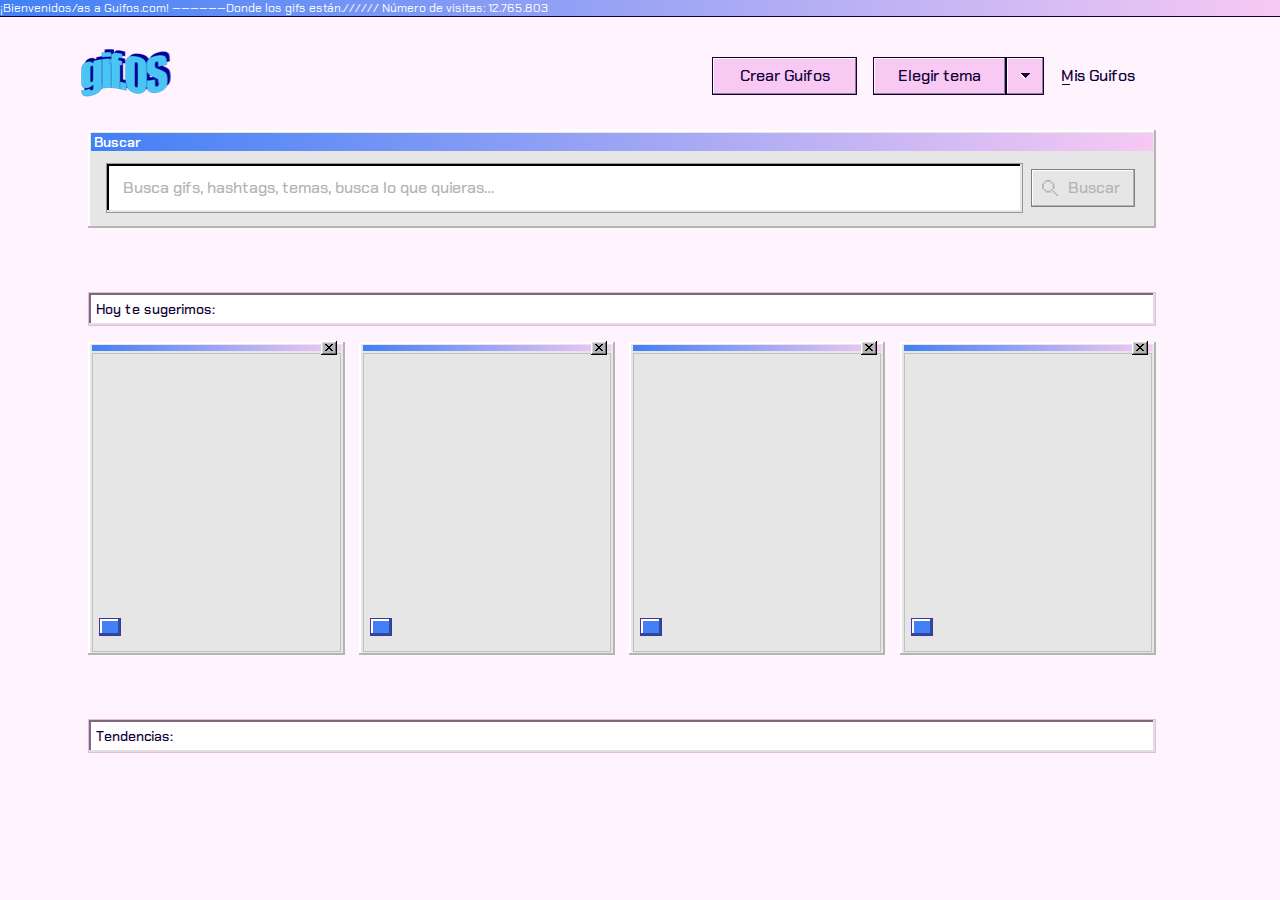
==== commit 83470122: "pre-final" ====
--- a/index.html
+++ b/index.html
@@ -3,6 +3,9 @@
   <head>
     <meta charset="UTF-8" />
     <meta name="viewport" content="width=device-width, initial-scale=1.0" />
+    <script src="./scripts/functions.js"></script>
+    <script src="./scripts/theme.js"></script>
+
     <title>GIF OS</title>
 
     <!-- FONT -->
@@ -12,7 +15,7 @@
     />
 
     <!-- CSS -->
-    <link rel="stylesheet" href="./css/styles.css" />
+    <link rel="stylesheet" href="./css/styles.css" type="text/css" />
   </head>
 
   <body>
@@ -23,23 +26,68 @@
       </h1>
 
       <nav class="navbar">
-        <img src="./assets/gifOF_logo.png" alt="gifOF_logo" id="logo" />
+        <a href="./index.html" class="logo"><img alt="gifOF_logo" /></a>
         <div class="navbar-div">
-          <a href="./upload.html">Crear Guifos</a>
+          <a href="./upload.html" class="primary-btn">Crear Guifos</a>
 
           <div class="theme-main">
             <div class="theme-changer">
               <span>Elegir tema</span>
-              <span></span>
+              <span>
+                <svg
+                  width="10px"
+                  height="6px"
+                  viewBox="0 0 10 6"
+                  version="1.1"
+                  xmlns="http://www.w3.org/2000/svg"
+                  xmlns:xlink="http://www.w3.org/1999/xlink"
+                >
+                  <title>dropdown</title>
+                  <desc>Created with Sketch.</desc>
+                  <g
+                    id="Page-1"
+                    stroke="none"
+                    stroke-width="1"
+                    fill="none"
+                    fill-rule="evenodd"
+                  >
+                    <g
+                      id="gifOS_misguifos"
+                      transform="translate(-1184.000000, -83.000000)"
+                    >
+                      <g id="nav-bar" transform="translate(1.000000, 1.000000)">
+                        <g
+                          id="dropdown_tema_normal"
+                          transform="translate(1038.000000, 67.000000)"
+                        >
+                          <g
+                            id="dropdown"
+                            transform="translate(150.000000, 18.000000) rotate(-270.000000) translate(-150.000000, -18.000000) translate(147.000000, 13.000000)"
+                          >
+                            <path
+                              d="M4,5 L4,6 L3,6 L3,7 L2,7 L2,8 L1,8 L1,9 L0,9 L0,0 L1,0 L1,1 L2,1 L2,2 L3,2 L3,3 L4,3 L4,4 L5,4 L5,5 L4,5 Z"
+                              id="back-copy"
+                            ></path>
+                            <path
+                              d="M1,9 L1,8 L2,8 L2,7 L3,7 L3,6 L4,6 L4,5 L6,5 L6,6 L5,6 L5,7 L4,7 L4,8 L3,8 L3,9 L2,9 L2,10 L1,10 L1,9 Z"
+                              id="Combined-Shape"
+                            ></path>
+                          </g>
+                        </g>
+                      </g>
+                    </g>
+                  </g>
+                </svg>
+              </span>
             </div>
 
             <div class="theme-select">
-              <span>Sailor Day</span>
-              <span>Sailor Night</span>
+              <span id="light-theme" class="theme-option">Sailor Day</span>
+              <span id="dark-theme" class="theme-option">Sailor Night</span>
             </div>
           </div>
 
-          <a href="#" id="my-gifos">Mis Guifos</a>
+          <a href="./myguifos.html" class="my-gifos">Mis Guifos</a>
         </div>
       </nav>
     </header>
@@ -49,18 +97,28 @@
         <h3>Buscar</h3>
 
         <div class="search-container">
-          <input type="text" id="inp-search" />
-          <button type="button" id="search-bttn"><span></span>Buscar</button>
+          <input
+            type="text"
+            id="inp-search"
+            placeholder="Busca gifs, hashtags, temas, busca lo que quieras…"
+          />
+          <button type="button" id="search-bttn" class="primary-btn" disabled>
+            Buscar
+          </button>
         </div>
       </div>
 
       <div class="search-options">
-        <span class="search-option op1">Resultado de búsqueda sugerido</span>
-        <span class="search-option op2">Un resultado similar de búsqueda</span>
-        <span class="search-option op3">Y otro más</span>
+        <span class="search-option">Resultado de búsqueda sugerido</span>
+        <span class="search-option">Un resultado similar de búsqueda</span>
+        <span class="search-option">Y otro más</span>
+        <span class="search-option">Y otro más</span>
+        <span class="search-option">Y otro más</span>
       </div>
 
       <h3 class="search-title">Resultados de</h3>
+      <!--  <span class="gif-search-tag gif-link"> batman</span> -->
+
       <div class="gif-search-container"></div>
     </section>
 
@@ -74,16 +132,11 @@
       <div class="trends-container"></div>
     </section>
 
-    <section class="gifos">
-      <h3 class="sug-title">Mis guifos</h3>
-      <div class="gifos-container"></div>
-    </section>
+    <script src="./scripts/endpoints.js"></script>
 
-    <script src="./scripts/functions.js"></script>
-    <script src="./scripts/1-navbar.js"></script>
+    <script src="./scripts/navbar.js"></script>
     <script src="./scripts/search.js"></script>
     <script src="./scripts/suggested.js"></script>
-    <script src="./scripts/3-trend.js"></script>
-    <script src="./scripts/mygifos.js"></script>
+    <script src="./scripts/trend.js"></script>
   </body>
 </html>
--- a/css/styles.css
+++ b/css/styles.css
@@ -1,1013 +1,826 @@
-/* line 1, D:/Programacion/gif-os-san - copia/scss/_normalize.scss */
 * {
   margin: 0;
   padding: 0;
-  box-sizing: border-box;
-  font-family: "Chakra Petch", sans-serif;
-}
-
-/* line 1, D:/Programacion/gif-os-san - copia/scss/_header.scss */
+  -webkit-box-sizing: border-box;
+          box-sizing: border-box;
+  font-family: "Chakra Petch", sans-serif; }
+
+.light {
+  background-color: var(--background);
+  --background: #fff4fd;
+  --logo: url(../assets/gifOF_logo.png);
+  --camera: url(../assets/camera.svg);
+  --lens: url(../assets/lupa.svg);
+  --inactive-lens: url(../assets/lupa_inactive.svg);
+  --recording: url(../assets/recording.svg);
+  --dropdown-first: var(--font);
+  --dropdown-second: var(--white);
+  --gradient: linear-gradient(270deg, #f7c9f3 0%, #4180f6 100%);
+  --white: #ffffff;
+  --black: #000000;
+  --font: #110038;
+  --font-hover: #110038;
+  --btn-fill: #f7c9f3;
+  --btn-fill-hover: #e6bbe2;
+  --bder-in-shadow: #997d97;
+  --theme-fill: #e6e6e6;
+  --theme-in-shadow: #b4b4b4;
+  --theme-link-fill: #f0f0f0;
+  --theme-link-bder: #808080;
+  --theme-link-in-shadow: var(--theme-in-shadow);
+  --theme-link-fill-hover: #fff4fd;
+  --theme-link-bder-hover: #cca6c9;
+  --theme-link-in-shadow-hover: #e6dce4;
+  --section-title-bder: var(--btn-fill-hover);
+  --section-title-in-shadow: var(--theme-link-in-shadow-hover);
+  --section-title-sec-in-shadow: #80687d;
+  --search-bder: #979797;
+  --sug-link-in-shadow: #b4b4b4;
+  --sug-link-hover-fill: #dbdbdb;
+  --gif-in-shadow: #b4b4b4;
+  --gif-btn-fill: #4180f6;
+  --gif-btn-bder: #4c2f99;
+  --gif-btn-in-shadow: #284f99;
+  --gif-btn-fill-hover: #3a72db;
+  --gif-btn-in-shadow-hover: #284f99;
+  --stop-btn-fill: #ff6161;
+  --stop-btn-in-shadow: #993a3a;
+  --progress-in-shadow: var(--theme-fill);
+  --progress: #999999;
+  --secondary-btn-fill: #fff4fd;
+  --secondary-btn-bder: #110038;
+  --secondary-btn-in-shadow: #997d97;
+  --secondaty-btn-fill-hover: #f0e5ee; }
+
+.dark {
+  background-color: var(--background);
+  --background: #110038;
+  --logo: url(../assets/gifOF_logo_dark.png);
+  --camera: url(../assets/camera_light.svg);
+  --lens: url(../assets/lupa_light.svg);
+  --inactive-lens: url(../assets/lupa_inactive_light.svg);
+  --recording: url(../assets/recording_dark.svg);
+  --dropdown-first: var(--font);
+  --dropdown-second: var(--font-hover);
+  --gradient: linear-gradient(270deg, #ee3efe 0%, #2e32fb 100%);
+  --white: #ffffff;
+  --black: #000000;
+  --font: #ffffff;
+  --font-hover: #110038;
+  --btn-fill: #ee3efe;
+  --btn-fill-hover: #ce36db;
+  --bder-in-shadow: #a72cb3;
+  --theme-fill: #b4b4b4;
+  --theme-in-shadow: #8f8f8f;
+  --theme-link-fill: #cccccc;
+  --theme-link-bder: #808080;
+  --theme-link-in-shadow: var(--theme-fill);
+  --theme-link-fill-hover: #2e32fb;
+  --theme-link-bder-hover: rgba(51, 53, 143, 0.2);
+  --theme-link-in-shadow-hover: #e6dce4;
+  --section-title-bder: var(--gif-btn-fill);
+  --section-title-in-shadow: var(--theme-link-in-shadow-hover);
+  --section-title-sec-in-shadow: var(--font-hover);
+  --search-bder: #979797;
+  --sug-link-in-shadow: #b4b4b4;
+  --sug-link-fill-hover: #cccccc;
+  --gif-in-shadow: #5c5c5c;
+  --gif-btn-fill: #2e32fb;
+  --gif-btn-bder: #4c2f99;
+  --gif-btn-in-shadow: #2124b3;
+  --gif-btn-fill-hover: #2629cc;
+  --gif-btn-in-shadow-hover: #2124b3;
+  --stop-btn-fill: #ff6161;
+  --stop-btn-in-shadow: #993a3a;
+  --progress-in-shadow: #e6e6e6;
+  --progress: #999999;
+  --secondary-btn-fill: #110038;
+  --secondary-btn-bder: #b4b4b4;
+  --secondary-btn-in-shadow: #5c5c5c;
+  --secondary-btn-fill-hover: #110038; }
+
+.primary-btn {
+  position: relative;
+  cursor: pointer;
+  background-color: var(--btn-fill);
+  border: 1px solid var(--font-hover);
+  -webkit-box-shadow: inset -1px -1px 0 0 var(--bder-in-shadow), inset 1px 1px 0 0 var(--white);
+          box-shadow: inset -1px -1px 0 0 var(--bder-in-shadow), inset 1px 1px 0 0 var(--white);
+  -webkit-transition: background-color 0.2s ease;
+  transition: background-color 0.2s ease; }
+  .primary-btn::before {
+    content: "";
+    position: absolute;
+    top: 3px;
+    bottom: 3px;
+    left: 3px;
+    right: 3px; }
+  .primary-btn:hover {
+    background-color: var(--btn-fill-hover); }
+  .primary-btn:hover::before {
+    outline: 1px dotted var(--font-hover); }
+  .primary-btn:hover:disabled::before {
+    outline: none; }
+
+.secondary-btn {
+  position: relative;
+  cursor: pointer;
+  background-color: var(--secondary-btn-fill);
+  border: 1px solid var(--font-hover);
+  -webkit-box-shadow: inset -1px -1px 0 0 var(--secondary-btn-in-shadow), inset 1px 1px 0 0 var(--white);
+          box-shadow: inset -1px -1px 0 0 var(--secondary-btn-in-shadow), inset 1px 1px 0 0 var(--white); }
+  .secondary-btn::before {
+    content: "";
+    position: absolute;
+    top: 3px;
+    bottom: 3px;
+    right: 3px;
+    left: 3px; }
+  .secondary-btn:hover {
+    background-color: var(--secondary-btn-fill-hover); }
+  .secondary-btn:hover::before {
+    outline: 1px dotted var(--font); }
+
 .h-title {
-  background-image: linear-gradient(270deg, #f7c9f3 0%, #4180f6 100%);
-  box-shadow: 0 1px 0 0 #110038;
+  background-image: var(--gradient);
+  -webkit-box-shadow: 0 1px 0 0 var(--font-hover);
+          box-shadow: 0 1px 0 0 var(--font-hover);
   font-weight: 400;
   font-size: 12px;
-  color: #ffffff;
-  letter-spacing: 0;
-}
-
-/* line 10, D:/Programacion/gif-os-san - copia/scss/_header.scss */
+  color: var(--white);
+  letter-spacing: 0; }
+
 .navbar {
-  display: flex;
-  justify-content: flex-end;
-  align-items: center;
-  flex-direction: row;
-  flex-wrap: nowrap;
+  display: -webkit-box;
+  display: -ms-flexbox;
+  display: flex;
+  -webkit-box-pack: end;
+      -ms-flex-pack: end;
+          justify-content: flex-end;
+  -webkit-box-align: center;
+      -ms-flex-align: center;
+          align-items: center;
+  -webkit-box-orient: horizontal;
+  -webkit-box-direction: normal;
+      -ms-flex-direction: row;
+          flex-direction: row;
+  -ms-flex-wrap: nowrap;
+      flex-wrap: nowrap;
   position: relative;
   margin-right: 9.8%;
   margin-top: 3.2%;
-  margin-left: 6.3%;
-}
-
-/* line 17, D:/Programacion/gif-os-san - copia/scss/_header.scss */
-.navbar > img {
+  margin-left: 6.3%; }
+  .navbar img {
+    content: var(--logo); }
+
+.logo {
   position: absolute;
-  left: 0;
-  width: 102px;
-  height: 64px;
-}
-
-/* line 25, D:/Programacion/gif-os-san - copia/scss/_header.scss */
-.navbar-div {
-  display: flex;
-  justify-content: center;
-  align-items: center;
-  flex-direction: row;
-  flex-wrap: nowrap;
-}
-
-/* line 28, D:/Programacion/gif-os-san - copia/scss/_header.scss */
-.navbar-div > a:nth-of-type(1) {
-  font-size: 16px;
-  font-weight: 500;
-  color: #110038;
+  left: 0; }
+
+.go-back {
+  width: 24px;
+  height: 26px;
+  position: absolute;
+  left: -31px; }
+  .go-back svg use {
+    fill: var(--font); }
+
+.trend-gif,
+.search-gif,
+.my-gif {
+  display: -webkit-box;
+  display: -ms-flexbox;
+  display: flex;
+  -webkit-box-pack: center;
+      -ms-flex-pack: center;
+          justify-content: center;
+  -webkit-box-align: center;
+      -ms-flex-align: center;
+          align-items: center;
+  -webkit-box-orient: vertical;
+  -webkit-box-direction: normal;
+      -ms-flex-direction: column;
+          flex-direction: column;
+  -ms-flex-wrap: nowrap;
+      flex-wrap: nowrap;
+  position: relative;
+  height: 298px;
+  padding: 3px;
+  overflow: hidden; }
+  .trend-gif::before,
+  .search-gif::before,
+  .my-gif::before {
+    content: "";
+    position: absolute;
+    top: 4px;
+    bottom: 4px;
+    right: 4px;
+    left: 4px;
+    z-index: 10;
+    outline: 1px dotted transparent;
+    -webkit-transition: outline 0.2s ease;
+    transition: outline 0.2s ease; }
+  .trend-gif img,
+  .search-gif img,
+  .my-gif img {
+    overflow: hidden;
+    width: 100%;
+    height: 100%; }
+  .trend-gif span,
+  .search-gif span,
+  .my-gif span {
+    font-size: 14px;
+    font-weight: bold;
+    color: var(--white);
+    letter-spacing: 0;
+    padding: 3px;
+    background-image: var(--gradient);
+    display: -webkit-box;
+    display: -ms-flexbox;
+    display: flex;
+    -webkit-box-align: center;
+        -ms-flex-align: center;
+            align-items: center;
+    position: absolute;
+    width: calc(100% - 6px);
+    bottom: -5px;
+    visibility: hidden;
+    -webkit-transition: all 0.1s ease-in;
+    transition: all 0.1s ease-in; }
+  .trend-gif:hover,
+  .search-gif:hover,
+  .my-gif:hover {
+    background-color: var(--theme-fill);
+    -webkit-box-shadow: inset -2px -2px 0 0 var(--gif-in-shadow), inset 2px 2px 0 0 var(--white);
+            box-shadow: inset -2px -2px 0 0 var(--gif-in-shadow), inset 2px 2px 0 0 var(--white); }
+  .trend-gif:hover::before,
+  .search-gif:hover::before,
+  .my-gif:hover::before {
+    outline: 1px dotted var(--font-hover); }
+  .trend-gif:hover span,
+  .search-gif:hover span,
+  .my-gif:hover span {
+    visibility: visible;
+    bottom: 3px; }
+
+.gif-link {
+  /*  position: absolute;
+  bottom: 19px;
+  left: 11px;
+  text-decoration: none; */
+  font-size: 14px;
+  color: var(--white);
   letter-spacing: 0;
   text-align: center;
   line-height: 18px;
-  padding: 9px 26.5px;
-  background-color: #f7c9f3;
-  border: 1px solid #110038;
-  box-shadow: inset -1px -1px 0 0 #997d97, inset 1px 1px 0 0 #ffffff;
-  text-decoration: none;
-  margin-right: 16px;
-  position: relative;
-  transition: background 0.2s ease;
-}
-
-/* line 36, D:/Programacion/gif-os-san - copia/scss/_header.scss */
-.navbar-div > a:nth-of-type(1)::before {
-  content: "";
-  position: absolute;
-  top: 4px;
-  left: 4px;
-  right: 4px;
-  bottom: 4px;
-}
-
-/* line 45, D:/Programacion/gif-os-san - copia/scss/_header.scss */
-.navbar-div > a:nth-of-type(1):hover {
-  background-color: #e6bbe2;
-}
-
-/* line 49, D:/Programacion/gif-os-san - copia/scss/_header.scss */
-.navbar-div > a:nth-of-type(1):hover::before {
-  outline: 1px dotted #110038;
-}
-
-/* line 54, D:/Programacion/gif-os-san - copia/scss/_header.scss */
-.navbar-div > a:nth-of-type(2) {
+  padding: 8px 10px;
+  background-color: var(--gif-btn-fill);
+  border: 1px solid var(--gif-btn-bder);
+  -webkit-box-shadow: inset -2px -2px 0 0 var(--gif-btn-in-shadow), inset 2px 2px 0 0 var(--white);
+          box-shadow: inset -2px -2px 0 0 var(--gif-btn-in-shadow), inset 2px 2px 0 0 var(--white);
+  cursor: pointer;
+  -webkit-transition: background 0.2s ease;
+  transition: background 0.2s ease; }
+  .gif-link::before {
+    content: "";
+    position: absolute;
+    top: 4px;
+    bottom: 4px;
+    right: 4px;
+    left: 4px; }
+  .gif-link:hover {
+    background-color: var(--gif-btn-fill-hover);
+    border: 1px solid var(--gif-btn-bder);
+    -webkit-box-shadow: inset -2px -2px 0 0 var(--gif-btn-in-shadow), inset 2px 2px 0 0 var(--white);
+            box-shadow: inset -2px -2px 0 0 var(--gif-btn-in-shadow), inset 2px 2px 0 0 var(--white); }
+  .gif-link:hover::before {
+    outline: 1px dotted var(--font-hover); }
+
+.h-title {
+  background-image: var(--gradient);
+  -webkit-box-shadow: 0 1px 0 0 var(--font-hover);
+          box-shadow: 0 1px 0 0 var(--font-hover);
+  font-weight: 400;
+  font-size: 12px;
+  color: var(--white);
+  letter-spacing: 0; }
+
+.navbar-div {
+  display: -webkit-box;
+  display: -ms-flexbox;
+  display: flex;
+  -webkit-box-pack: center;
+      -ms-flex-pack: center;
+          justify-content: center;
+  -webkit-box-align: center;
+      -ms-flex-align: center;
+          align-items: center;
+  -webkit-box-orient: horizontal;
+  -webkit-box-direction: normal;
+      -ms-flex-direction: row;
+          flex-direction: row;
+  -ms-flex-wrap: nowrap;
+      flex-wrap: nowrap; }
+  .navbar-div > a:nth-of-type(1) {
+    font-size: 16px;
+    font-weight: 500;
+    color: var(--font);
+    letter-spacing: 0;
+    text-align: center;
+    line-height: 18px;
+    padding: 9px 26.5px;
+    text-decoration: none;
+    margin-right: 16px; }
+
+.my-gifos {
   font-size: 16px;
   font-weight: 500;
-  color: #110038;
+  color: var(--font);
   letter-spacing: 0;
   text-align: center;
   line-height: 18px;
   padding: 7px 0;
   padding-right: 20px;
   text-decoration: none;
-  position: relative;
-}
-
-/* line 60, D:/Programacion/gif-os-san - copia/scss/_header.scss */
-.navbar-div > a:nth-of-type(2)::before {
-  content: "";
-  position: absolute;
-  width: 8px;
-  height: 1px;
-  background-color: #110038;
-  bottom: 7px;
-  left: 1px;
-}
-
-/* line 70, D:/Programacion/gif-os-san - copia/scss/_header.scss */
-.navbar-div > a:nth-of-type(2):hover {
-  outline: 1px dotted #110038;
-}
-
-/* line 74, D:/Programacion/gif-os-san - copia/scss/_header.scss */
-.navbar-div > a:nth-of-type(2):active::before {
-  background-color: #9c8dab;
-}
-
-/* line 78, D:/Programacion/gif-os-san - copia/scss/_header.scss */
-.navbar-div > a:nth-of-type(2):active {
-  outline: none;
-  color: #9c8dab;
-}
-
-/* line 85, D:/Programacion/gif-os-san - copia/scss/_header.scss */
+  position: relative; }
+  .my-gifos::before {
+    content: "";
+    position: absolute;
+    width: 8px;
+    height: 1px;
+    background-color: var(--font);
+    bottom: 7px;
+    left: 1px; }
+  .my-gifos:hover {
+    outline: 1px dotted var(--font); }
+  .my-gifos:active::before {
+    background-color: #9c8dab; }
+  .my-gifos:active {
+    outline: none;
+    color: #9c8dab; }
+
 .theme-main {
-  display: flex;
-  flex-direction: column;
-  position: relative;
-  margin-right: 16.5px;
-}
-
-/* line 92, D:/Programacion/gif-os-san - copia/scss/_header.scss */
+  display: -webkit-box;
+  display: -ms-flexbox;
+  display: flex;
+  -webkit-box-orient: vertical;
+  -webkit-box-direction: normal;
+      -ms-flex-direction: column;
+          flex-direction: column;
+  position: relative;
+  margin-right: 16.5px; }
+
 .theme-changer {
-  display: flex;
-  justify-content: center;
-  align-items: center;
-  flex-direction: row;
-  flex-wrap: nowrap;
-  position: relative;
-  cursor: pointer;
-}
-
-/* line 97, D:/Programacion/gif-os-san - copia/scss/_header.scss */
-.theme-changer > span:nth-of-type(1) {
-  font-size: 16px;
-  font-weight: 500;
-  color: #110038;
-  letter-spacing: 0;
-  text-align: center;
-  line-height: 18px;
-  padding: 9px 24px;
-  background-color: #f7c9f3;
-  border: 1px solid #110038;
-  box-shadow: inset -1px -1px 0 0 #997d97, inset 1px 1px 0 0 #ffffff;
-  cursor: pointer;
-  user-select: none;
-  z-index: 10;
-  transition: background 0.2s ease;
-  position: relative;
-  pointer-events: none;
-  z-index: 10;
-}
-
-/* line 108, D:/Programacion/gif-os-san - copia/scss/_header.scss */
-.theme-changer > span:nth-of-type(1)::before {
-  content: "";
-  position: absolute;
-  top: 4px;
-  bottom: 4px;
-  right: 4px;
-  left: 4px;
-}
-
-/* line 118, D:/Programacion/gif-os-san - copia/scss/_header.scss */
-.theme-changer > span:nth-of-type(2) {
-  background: url(../assets/dropdown.svg) no-repeat center center;
-  background-color: #f7c9f3;
-  border: 1px solid #110038;
-  box-shadow: inset -1px -1px 0 0 #997d97, inset 1px 1px 0 0 #ffffff;
-  width: 10px;
-  height: 6px;
-  padding: 18px 18px;
-  position: relative;
-  transition: background 0.2s ease;
-  pointer-events: none;
-  z-index: 10;
-}
-
-/* line 129, D:/Programacion/gif-os-san - copia/scss/_header.scss */
-.theme-changer > span:nth-of-type(2)::before {
-  content: "";
-  position: absolute;
-  top: 4px;
-  bottom: 4px;
-  left: 4px;
-  right: 4px;
-}
-
-/* line 139, D:/Programacion/gif-os-san - copia/scss/_header.scss */
-.theme-changer:hover > span {
-  background-color: #e6bbe2;
-}
-
-/* line 143, D:/Programacion/gif-os-san - copia/scss/_header.scss */
-.theme-changer:hover > span::before,
-.theme-changer:focus > span::before {
-  outline: 1px dotted #110038;
-}
-
-/* line 149, D:/Programacion/gif-os-san - copia/scss/_header.scss */
+  display: -webkit-box;
+  display: -ms-flexbox;
+  display: flex;
+  -webkit-box-pack: center;
+      -ms-flex-pack: center;
+          justify-content: center;
+  -webkit-box-align: center;
+      -ms-flex-align: center;
+          align-items: center;
+  -webkit-box-orient: horizontal;
+  -webkit-box-direction: normal;
+      -ms-flex-direction: row;
+          flex-direction: row;
+  -ms-flex-wrap: nowrap;
+      flex-wrap: nowrap;
+  position: relative;
+  cursor: pointer; }
+  .theme-changer > span:nth-of-type(1) {
+    font-size: 16px;
+    font-weight: 500;
+    color: var(--font);
+    letter-spacing: 0;
+    text-align: center;
+    line-height: 18px;
+    padding: 9px 24px;
+    background-color: var(--btn-fill);
+    border: 1px solid var(--font-hover);
+    -webkit-box-shadow: inset -1px -1px 0 0 var(--bder-in-shadow), inset 1px 1px 0 0 var(--white);
+            box-shadow: inset -1px -1px 0 0 var(--bder-in-shadow), inset 1px 1px 0 0 var(--white);
+    cursor: pointer;
+    -webkit-user-select: none;
+       -moz-user-select: none;
+        -ms-user-select: none;
+            user-select: none;
+    z-index: 10;
+    -webkit-transition: background 0.2s ease;
+    transition: background 0.2s ease;
+    position: relative;
+    pointer-events: none;
+    z-index: 10; }
+    .theme-changer > span:nth-of-type(1)::before {
+      content: "";
+      position: absolute;
+      top: 4px;
+      bottom: 4px;
+      right: 4px;
+      left: 4px; }
+  .theme-changer > span:nth-of-type(2) {
+    background-color: var(--btn-fill);
+    border: 1px solid var(--font-hover);
+    -webkit-box-shadow: inset -1px -1px 0 0 var(--bder-in-shadow), inset 1px 1px 0 0 var(--white);
+            box-shadow: inset -1px -1px 0 0 var(--bder-in-shadow), inset 1px 1px 0 0 var(--white);
+    display: -webkit-box;
+    display: -ms-flexbox;
+    display: flex;
+    padding: 15px 13px;
+    position: relative;
+    -webkit-transition: background 0.2s ease;
+    transition: background 0.2s ease;
+    z-index: 10; }
+    .theme-changer > span:nth-of-type(2)::before {
+      content: "";
+      position: absolute;
+      top: 4px;
+      bottom: 4px;
+      left: 4px;
+      right: 4px; }
+    .theme-changer > span:nth-of-type(2) svg path:first-child {
+      fill: var(--dropdown-first); }
+    .theme-changer > span:nth-of-type(2) svg path:last-child {
+      fill: var(--dropdown-second); }
+  .theme-changer:hover > span {
+    background-color: var(--btn-fill-hover); }
+  .theme-changer:hover > span::before, .theme-changer:focus > span::before {
+    outline: 1px dotted var(--font-hover); }
+
 .changer-active > span:nth-child(1),
 .changer-active > span:nth-child(2) {
-  background-color: #e6bbe2;
-}
-
-/* line 153, D:/Programacion/gif-os-san - copia/scss/_header.scss */
-.changer-active > span:nth-child(1)::before,
-.changer-active > span:nth-child(2)::before {
-  outline: 1px dotted #110038;
-}
-
-/* line 158, D:/Programacion/gif-os-san - copia/scss/_header.scss */
+  background-color: var(--btn-fill-hover); }
+  .changer-active > span:nth-child(1)::before,
+  .changer-active > span:nth-child(2)::before {
+    outline: 1px dotted var(--font-hover); }
+
 .theme-select {
-  display: flex;
-  justify-content: center;
-  align-items: stretch;
-  flex-direction: column;
-  flex-wrap: nowrap;
-  background-color: #e6e6e6;
-  box-shadow: inset -2px -2px 0 0 #b4b4b4, inset 2px 2px 0 0 #ffffff;
-  z-index: 6;
+  display: -webkit-box;
+  display: -ms-flexbox;
+  display: flex;
+  -webkit-box-pack: center;
+      -ms-flex-pack: center;
+          justify-content: center;
+  -webkit-box-align: stretch;
+      -ms-flex-align: stretch;
+          align-items: stretch;
+  -webkit-box-orient: vertical;
+  -webkit-box-direction: normal;
+      -ms-flex-direction: column;
+          flex-direction: column;
+  -ms-flex-wrap: nowrap;
+      flex-wrap: nowrap;
+  background-color: var(--theme-fill);
+  -webkit-box-shadow: inset -2px -2px 0 0 var(--theme-in-shadow), inset 2px 2px 0 0 var(--white);
+          box-shadow: inset -2px -2px 0 0 var(--theme-in-shadow), inset 2px 2px 0 0 var(--white);
+  z-index: 15;
   position: absolute;
   width: 100%;
   top: 28px;
   visibility: hidden;
-  transition: top 0.1s ease;
-}
-
-/* line 168, D:/Programacion/gif-os-san - copia/scss/_header.scss */
-.theme-select span {
+  -webkit-transition: top 0.1s ease;
+  transition: top 0.1s ease; }
+
+.theme-option {
   font-size: 16px;
   font-weight: 500;
-  color: #110038;
+  color: var(--font-hover);
   letter-spacing: 0;
   text-align: left;
   line-height: 22px;
   padding: 7px 0;
-  background-color: #f0f0f0;
-  border: 1px solid #808080;
-  box-shadow: inset -1px -1px 0 0 #b4b4b4, inset 1px 1px 0 0 #ffffff;
+  background-color: var(--theme-link-fill);
+  border: 1px solid var(--theme-link-bder);
+  -webkit-box-shadow: inset -1px -1px 0 0 var(--theme-link-in-shadow), inset 1px 1px 0 0 var(--white);
+          box-shadow: inset -1px -1px 0 0 var(--theme-link-in-shadow), inset 1px 1px 0 0 var(--white);
   position: relative;
   padding-left: 16px;
   margin: 10px;
-  cursor: pointer;
-}
-
-/* line 176, D:/Programacion/gif-os-san - copia/scss/_header.scss */
-.theme-select span:last-child {
-  margin-top: 0;
-}
-
-/* line 180, D:/Programacion/gif-os-san - copia/scss/_header.scss */
-.theme-select span::before {
-  content: "";
-  position: absolute;
-  width: 8px;
-  height: 1px;
-  background-color: #110038;
-  bottom: 10px;
-  left: 10px;
-  transition: left 0.3s ease;
-  visibility: hidden;
-}
-
-/* line 192, D:/Programacion/gif-os-san - copia/scss/_header.scss */
-.theme-select span:hover::before {
-  left: 17px;
-  visibility: visible;
-}
-
-/* line 197, D:/Programacion/gif-os-san - copia/scss/_header.scss */
-.theme-select span:active, .theme-select span:hover {
-  background-color: #fff4fd;
-  border: 1px solid #cca6c9;
-  box-shadow: inset -1px -1px 0 0 #e6dce4, inset 1px 1px 0 0 #ffffff;
-}
-
-/* line 204, D:/Programacion/gif-os-san - copia/scss/_header.scss */
+  cursor: pointer; }
+  .theme-option:last-child {
+    margin-top: 0; }
+  .theme-option::before {
+    content: "";
+    position: absolute;
+    width: 8px;
+    height: 1px;
+    background-color: var(--font);
+    bottom: 10px;
+    left: 10px;
+    -webkit-transition: left 0.3s ease;
+    transition: left 0.3s ease;
+    visibility: hidden; }
+  .theme-option:hover::before {
+    left: 17px;
+    visibility: visible; }
+  .theme-option:hover {
+    background-clip: padding-box;
+    color: var(--font);
+    background-color: var(--theme-link-fill-hover);
+    border: 1px solid var(--theme-link-bder-hover);
+    -webkit-box-shadow: inset -1px -1px 0 0 var(--theme-link-in-shadow-hover), inset 1px 1px 0 0 var(--white);
+            box-shadow: inset -1px -1px 0 0 var(--theme-link-in-shadow-hover), inset 1px 1px 0 0 var(--white); }
+
 .theme-active {
   top: 38px;
-  visibility: visible;
-}
-
-/* line 1, D:/Programacion/gif-os-san - copia/scss/_search.scss */
+  visibility: visible; }
+
+.theme-enabled {
+  background-clip: padding-box;
+  color: var(--font);
+  background-color: var(--theme-link-fill-hover);
+  border: 1px solid var(--theme-link-bder-hover);
+  -webkit-box-shadow: inset -1px -1px 0 0 var(--theme-link-in-shadow-hover), inset 1px 1px 0 0 var(--white);
+          box-shadow: inset -1px -1px 0 0 var(--theme-link-in-shadow-hover), inset 1px 1px 0 0 var(--white); }
+
+.main {
+  margin-left: 6.9%;
+  margin-right: 9.7%; }
+
+.sug-title {
+  font-size: 14px;
+  color: var(--font-hover);
+  letter-spacing: 0;
+  padding: 7px;
+  font-weight: 500;
+  background-color: var(--white);
+  border: 1px solid var(--section-title-bder);
+  -webkit-box-shadow: inset -2px -2px 0 0 var(--section-title-in-shadow), inset 2px 2px 0 0 var(--section-title-sec-in-shadow);
+          box-shadow: inset -2px -2px 0 0 var(--section-title-in-shadow), inset 2px 2px 0 0 var(--section-title-sec-in-shadow);
+  margin-top: 64px;
+  margin-bottom: 16px; }
+
+.suggested-container,
+.trends-container,
+.gif-search-container,
+.mygif-container {
+  display: -webkit-box;
+  display: -ms-flexbox;
+  display: flex;
+  -webkit-box-pack: justify;
+      -ms-flex-pack: justify;
+          justify-content: space-between;
+  -webkit-box-align: center;
+      -ms-flex-align: center;
+          align-items: center;
+  -webkit-box-orient: horizontal;
+  -webkit-box-direction: normal;
+      -ms-flex-direction: row;
+          flex-direction: row;
+  -ms-flex-wrap: wrap;
+      flex-wrap: wrap; }
+
+.sug-gif {
+  display: -webkit-box;
+  display: -ms-flexbox;
+  display: flex;
+  -webkit-box-pack: center;
+      -ms-flex-pack: center;
+          justify-content: center;
+  -webkit-box-align: center;
+      -ms-flex-align: center;
+          align-items: center;
+  -webkit-box-orient: vertical;
+  -webkit-box-direction: normal;
+      -ms-flex-direction: column;
+          flex-direction: column;
+  -ms-flex-wrap: nowrap;
+      flex-wrap: nowrap;
+  background-color: var(--theme-fill);
+  -webkit-box-shadow: inset -2px -2px 0 0 var(--gif-in-shadow), inset 2px 2px 0 0 var(--white);
+          box-shadow: inset -2px -2px 0 0 var(--gif-in-shadow), inset 2px 2px 0 0 var(--white);
+  height: 313px;
+  width: 24%;
+  padding: 3px 4px;
+  position: relative; }
+  .sug-gif span {
+    font-size: 14px;
+    font-weight: bold;
+    color: var(--white);
+    letter-spacing: 0;
+    padding: 3px;
+    background-image: var(--gradient);
+    width: 100%;
+    position: relative;
+    display: -webkit-box;
+    display: -ms-flexbox;
+    display: flex;
+    -webkit-box-align: center;
+        -ms-flex-align: center;
+            align-items: center;
+    margin-bottom: 2px; }
+    .sug-gif span::before {
+      content: "";
+      position: absolute;
+      background-image: url(../assets/close.svg);
+      width: 16px;
+      height: 14px;
+      right: 4px; }
+  .sug-gif img {
+    width: 100%;
+    height: 100%;
+    -o-object-fit: cover;
+       object-fit: cover;
+    overflow: hidden; }
+  .sug-gif:hover img {
+    outline: 1px dotted var(--font-hover); }
+
+.sug-link {
+  position: absolute;
+  bottom: 19px;
+  left: 11px;
+  text-decoration: none; }
+
 .search-section {
   margin-left: 6.9%;
   margin-right: 9.7%;
-  position: relative;
-}
-
-/* line 7, D:/Programacion/gif-os-san - copia/scss/_search.scss */
+  position: relative; }
+
 .search-main {
   margin-top: 3.3%;
   padding: 3px;
-  background-color: #e6e6e6;
-  box-shadow: inset -2px -2px 0 0 #b4b4b4, inset 2px 2px 0 0 #ffffff;
-  position: relative;
-  z-index: 5;
-}
-
-/* line 14, D:/Programacion/gif-os-san - copia/scss/_search.scss */
-.search-main > h3 {
-  padding-left: 3px;
-  font-size: 14px;
-  font-weight: 600;
-  color: #ffffff;
-  letter-spacing: 0;
-  background-image: linear-gradient(270deg, #f7c9f3 0%, #4180f6 100%);
-}
-
-/* line 24, D:/Programacion/gif-os-san - copia/scss/_search.scss */
+  background-color: var(--theme-fill);
+  -webkit-box-shadow: inset -2px -2px 0 0 var(--theme-in-shadow), inset 2px 2px 0 0 var(--white);
+          box-shadow: inset -2px -2px 0 0 var(--theme-in-shadow), inset 2px 2px 0 0 var(--white);
+  position: relative;
+  z-index: 13; }
+  .search-main > h3 {
+    padding-left: 3px;
+    font-size: 14px;
+    font-weight: 600;
+    color: var(--white);
+    letter-spacing: 0;
+    background-image: var(--gradient); }
+
 .search-container {
   position: relative;
   margin: 12px 18px 12px 15px;
-  display: flex;
-  justify-content: center;
-  align-items: center;
-  flex-direction: row;
-  flex-wrap: nowrap;
-}
-
-/* line 30, D:/Programacion/gif-os-san - copia/scss/_search.scss */
-.search-container > input {
-  background-color: #ffffff;
-  border: 1px solid #979797;
-  box-shadow: inset -2px -2px 0 0 #e6e6e6, inset 2px 2px 0 0 #000000;
-  width: 100%;
-  padding: 13px 0;
-  padding-left: 16px;
-  margin-right: 8px;
-  font-family: "Chakra Petch", sans-serif;
-  font-size: 16px;
-  color: #110038;
-  letter-spacing: 0;
-  line-height: 22px;
-  font-weight: 500;
-}
-
-/* line 52, D:/Programacion/gif-os-san - copia/scss/_search.scss */
-.search-container > button {
-  display: flex;
-  justify-content: center;
-  align-items: center;
-  flex-direction: row;
-  flex-wrap: nowrap;
-  font-size: 16px;
-  font-weight: 500;
-  color: #110038;
-  letter-spacing: 0;
-  text-align: center;
-  line-height: 18px;
-  padding: 9px 0;
-  background-color: #f7c9f3;
-  border: 1px solid #110038;
-  box-shadow: inset -1px -1px 0 0 #997d97, inset 1px 1px 0 0 #ffffff;
-  position: relative;
-  padding-right: 14px;
-  padding-left: 36px;
-  background-image: url("../assets/lupa.svg");
-  background-repeat: no-repeat;
-  background-position: 10px;
-  cursor: pointer;
-  transition: background-color 0.2s ease;
-}
-
-/* line 65, D:/Programacion/gif-os-san - copia/scss/_search.scss */
-.search-container > button:hover {
-  background-color: #e6bbe2;
-}
-
-/* line 69, D:/Programacion/gif-os-san - copia/scss/_search.scss */
-.search-container > button::before {
-  content: "";
-  position: absolute;
-  top: 4px;
-  bottom: 4px;
-  left: 4px;
-  right: 4px;
-  outline: 1px solid #f7c9f3;
-}
-
-/* line 79, D:/Programacion/gif-os-san - copia/scss/_search.scss */
-.search-container > button:hover::before {
-  outline: 1px dotted #110038;
-}
-
-/* line 83, D:/Programacion/gif-os-san - copia/scss/_search.scss */
-.search-container > button:disabled {
-  color: #b4b4b4;
-  background-color: #e6e6e6;
-  border: 1px solid #808080;
-  box-shadow: inset -1px -1px 0 0 #b4b4b4, inset 1px 1px 0 0 #ffffff;
-  background-image: url("../assets/lupa_inactive.svg");
-  background-repeat: no-repeat;
-  background-position: 10px;
-}
-
-/* line 93, D:/Programacion/gif-os-san - copia/scss/_search.scss */
+  display: -webkit-box;
+  display: -ms-flexbox;
+  display: flex;
+  -webkit-box-pack: center;
+      -ms-flex-pack: center;
+          justify-content: center;
+  -webkit-box-align: center;
+      -ms-flex-align: center;
+          align-items: center;
+  -webkit-box-orient: horizontal;
+  -webkit-box-direction: normal;
+      -ms-flex-direction: row;
+          flex-direction: row;
+  -ms-flex-wrap: nowrap;
+      flex-wrap: nowrap; }
+  .search-container > input {
+    background-color: var(--white);
+    border: 1px solid var(--search-bder);
+    -webkit-box-shadow: inset -2px -2px 0 0 var(--theme-fill), inset 2px 2px 0 0 var(--black);
+            box-shadow: inset -2px -2px 0 0 var(--theme-fill), inset 2px 2px 0 0 var(--black);
+    width: 100%;
+    padding: 13px 0;
+    padding-left: 16px;
+    margin-right: 8px;
+    font-size: 16px;
+    color: var(--font-hover);
+    letter-spacing: 0;
+    line-height: 22px;
+    font-weight: 500; }
+    .search-container > input::-webkit-input-placeholder {
+      color: var(--sug-link-in-shadow); }
+    .search-container > input:-ms-input-placeholder {
+      color: var(--sug-link-in-shadow); }
+    .search-container > input::-ms-input-placeholder {
+      color: var(--sug-link-in-shadow); }
+    .search-container > input::placeholder {
+      color: var(--sug-link-in-shadow); }
+  .search-container > button {
+    display: -webkit-box;
+    display: -ms-flexbox;
+    display: flex;
+    -webkit-box-pack: center;
+        -ms-flex-pack: center;
+            justify-content: center;
+    -webkit-box-align: center;
+        -ms-flex-align: center;
+            align-items: center;
+    -webkit-box-orient: horizontal;
+    -webkit-box-direction: normal;
+        -ms-flex-direction: row;
+            flex-direction: row;
+    -ms-flex-wrap: nowrap;
+        flex-wrap: nowrap;
+    font-size: 16px;
+    font-weight: 500;
+    color: var(--font);
+    letter-spacing: 0;
+    text-align: center;
+    line-height: 18px;
+    padding: 9px 0;
+    position: relative;
+    padding-right: 14px;
+    padding-left: 36px;
+    background-image: var(--lens);
+    background-repeat: no-repeat;
+    background-position: 10px;
+    cursor: pointer;
+    -webkit-transition: background-color 0.2s ease;
+    transition: background-color 0.2s ease; }
+    .search-container > button:disabled {
+      color: var(--theme-in-shadow);
+      background-color: var(--theme-fill);
+      border: 1px solid var(--theme-link-bder);
+      -webkit-box-shadow: inset -1px -1px 0 0 var(--theme-in-shadow), inset 1px 1px 0 0 var(--white);
+              box-shadow: inset -1px -1px 0 0 var(--theme-in-shadow), inset 1px 1px 0 0 var(--white);
+      background-image: var(--inactive-lens);
+      background-repeat: no-repeat;
+      background-position: 10px; }
+
 .search-options {
-  display: flex;
-  justify-content: center;
-  align-items: left;
-  flex-direction: column;
-  flex-wrap: nowrap;
-  background-color: #e6e6e6;
-  box-shadow: inset -2px -2px 0 0 #b4b4b4, inset 2px 2px 0 0 #ffffff;
+  display: -webkit-box;
+  display: -ms-flexbox;
+  display: flex;
+  -webkit-box-pack: center;
+      -ms-flex-pack: center;
+          justify-content: center;
+  -webkit-box-align: left;
+      -ms-flex-align: left;
+          align-items: left;
+  -webkit-box-orient: vertical;
+  -webkit-box-direction: normal;
+      -ms-flex-direction: column;
+          flex-direction: column;
+  -ms-flex-wrap: nowrap;
+      flex-wrap: nowrap;
+  background-color: var(--theme-fill);
+  -webkit-box-shadow: inset -2px -2px 0 0 var(--theme-in-shadow), inset 2px 2px 0 0 var(--white);
+          box-shadow: inset -2px -2px 0 0 var(--theme-in-shadow), inset 2px 2px 0 0 var(--white);
   padding: 6px 0 16px 15px;
-  z-index: 3;
+  z-index: 12;
   position: absolute;
   width: 100%;
   top: 20px;
   visibility: hidden;
-  transition: top 0.1s ease;
-}
-
-/* line 105, D:/Programacion/gif-os-san - copia/scss/_search.scss */
-.search-options span {
-  font-size: 16px;
-  font-weight: 500;
-  color: #110038;
-  letter-spacing: 0;
-  text-align: left;
-  line-height: 22px;
-  padding: 7px 0;
-  background-color: #f0f0f0;
-  border: 1px solid #808080;
-  box-shadow: inset -1px -1px 0 0 #b4b4b4, inset 1px 1px 0 0 #ffffff;
-  padding-left: 16px;
-  margin-top: 10px;
-  width: calc(100% - 130px);
-  position: relative;
-  transition: background-color 0.2s ease;
-  cursor: pointer;
-}
-
-/* line 115, D:/Programacion/gif-os-san - copia/scss/_search.scss */
-.search-options span::before {
-  content: "";
-  position: absolute;
-  top: 4px;
-  bottom: 4px;
-  left: 4px;
-  right: 4px;
-  outline: 1px solid #f0f0f0;
-}
-
-/* line 125, D:/Programacion/gif-os-san - copia/scss/_search.scss */
-.search-options span:hover {
-  background-color: #dbdbdb;
-  border: 1px solid #808080;
-  box-shadow: inset -1px -1px 0 0 #b4b4b4, inset 1px 1px 0 0 #ffffff;
-}
-
-/* line 129, D:/Programacion/gif-os-san - copia/scss/_search.scss */
-.search-options span:hover::before {
-  outline: 1px dotted #110038;
-}
-
-/* line 135, D:/Programacion/gif-os-san - copia/scss/_search.scss */
+  -webkit-transition: top 0.1s ease;
+  transition: top 0.1s ease; }
+  .search-options span {
+    font-size: 16px;
+    font-weight: 500;
+    color: var(--font-hover);
+    letter-spacing: 0;
+    text-align: left;
+    line-height: 22px;
+    padding: 7px 0;
+    background-color: var(--theme-link-fill);
+    border: 1px solid var(--theme-link-bder);
+    -webkit-box-shadow: inset -1px -1px 0 0 var(--theme-in-shadow), inset 1px 1px 0 0 var(--white);
+            box-shadow: inset -1px -1px 0 0 var(--theme-in-shadow), inset 1px 1px 0 0 var(--white);
+    padding-left: 16px;
+    margin-top: 10px;
+    width: calc(100% - 130px);
+    position: relative;
+    -webkit-transition: background-color 0.2s ease;
+    transition: background-color 0.2s ease;
+    cursor: pointer; }
+    .search-options span::before {
+      content: "";
+      position: absolute;
+      top: 4px;
+      bottom: 4px;
+      left: 4px;
+      right: 4px;
+      outline: 1px solid var(--theme-link-fill); }
+    .search-options span:hover {
+      background-color: var(--theme-link-bder) 0;
+      border: 1px solid var(--theme-link-bder);
+      -webkit-box-shadow: inset -1px -1px 0 0 var(--theme-in-shadow), inset 1px 1px 0 0 var(--white);
+              box-shadow: inset -1px -1px 0 0 var(--theme-in-shadow), inset 1px 1px 0 0 var(--white); }
+    .search-options span:hover::before {
+      outline: 1px dotted var(--font-hover); }
+
 .search-options-active {
   visibility: visible;
-  top: 97px;
-}
-
-/* line 140, D:/Programacion/gif-os-san - copia/scss/_search.scss */
+  top: 97px; }
+
 .gif-search-tag {
   position: relative;
   display: inline-block;
   margin-top: 12px;
-  margin-right: 8px;
-  font-family: "Chakra Petch", sans-serif;
-  font-size: 14px;
-  color: #ffffff;
-  letter-spacing: 0;
-  text-align: center;
-  line-height: 18px;
-  padding: 8px 10px;
-  background-color: #4180f6;
-  border: 1px solid #4c2f99;
-  box-shadow: inset -2px -2px 0 0 #284f99, inset 2px 2px 0 0 #ffffff;
-  cursor: pointer;
-  transition: background 0.2s ease;
-}
-
-/* line 156, D:/Programacion/gif-os-san - copia/scss/_search.scss */
-.gif-search-tag::before {
-  content: "";
-  position: absolute;
-  top: 4px;
-  bottom: 4px;
-  right: 4px;
-  left: 4px;
-}
-
-/* line 165, D:/Programacion/gif-os-san - copia/scss/_search.scss */
-.gif-search-tag:hover {
-  background-color: #3a72db;
-  border: 1px solid #4c2f99;
-  box-shadow: inset -2px -2px 0 0 #284f99, inset 2px 2px 0 0 #ffffff;
-}
-
-/* line 176, D:/Programacion/gif-os-san - copia/scss/_search.scss */
-.gif-search-tag:hover::before {
-  outline: 1px dotted #110038;
-}
-
-/* line 181, D:/Programacion/gif-os-san - copia/scss/_search.scss */
+  margin-right: 8px; }
+
 .search-title {
   font-size: 14px;
-  color: #110038;
+  color: var(--font-hover);
   letter-spacing: 0;
   padding: 7px;
   font-weight: 500;
-  background-color: #fffafe;
-  border: 1px solid #e6bbe2;
-  box-shadow: inset -2px -2px 0 0 #e6dce4, inset 2px 2px 0 0 #80687d;
+  background-color: var(--white);
+  border: 1px solid var(--section-title-bder);
+  -webkit-box-shadow: inset -2px -2px 0 0 var(--section-title-in-shadow), inset 2px 2px 0 0 var(--section-title-sec-in-shadow);
+          box-shadow: inset -2px -2px 0 0 var(--section-title-in-shadow), inset 2px 2px 0 0 var(--section-title-sec-in-shadow);
   margin-top: 64px;
   margin-bottom: 16px;
-  display: none;
-}
-
-/* line 200, D:/Programacion/gif-os-san - copia/scss/_search.scss */
+  display: none; }
+
 .gif-search-container {
   visibility: hidden;
-  transition: all 0.2s ease;
-}
-
-/* line 1, D:/Programacion/gif-os-san - copia/scss/_main.scss */
-.main {
-  margin-left: 6.9%;
-  margin-right: 9.7%;
-}
-
-/* line 6, D:/Programacion/gif-os-san - copia/scss/_main.scss */
-.sug-title {
-  font-size: 14px;
-  color: #110038;
-  letter-spacing: 0;
-  padding: 7px;
-  font-weight: 500;
-  background-color: #fffafe;
-  border: 1px solid #e6bbe2;
-  box-shadow: inset -2px -2px 0 0 #e6dce4, inset 2px 2px 0 0 #80687d;
-  margin-top: 64px;
-  margin-bottom: 16px;
-}
-
-/* line 24, D:/Programacion/gif-os-san - copia/scss/_main.scss */
-.suggested-container,
-.trends-container,
-.gif-search-container {
-  display: flex;
-  flex-flow: wrap row;
-  justify-content: space-between;
-  align-items: center;
-}
-
-/* line 33, D:/Programacion/gif-os-san - copia/scss/_main.scss */
-.sug-gif {
-  display: flex;
-  justify-content: center;
-  align-items: center;
-  flex-direction: column;
-  flex-wrap: nowrap;
-  background-color: #e6e6e6;
-  box-shadow: inset -2px -2px 0 0 #b4b4b4, inset 2px 2px 0 0 #ffffff;
-  height: 313px;
-  width: 24%;
-  padding: 3px 4px;
-  position: relative;
-}
-
-/* line 41, D:/Programacion/gif-os-san - copia/scss/_main.scss */
-.sug-gif span {
-  font-family: "Chakra Petch", sans-serif;
-  font-size: 14px;
-  font-weight: bold;
-  color: #ffffff;
-  letter-spacing: 0;
-  padding: 3px;
-  background-image: linear-gradient(270deg, #f7c9f3 0%, #4180f6 100%);
-  width: 100%;
-  position: relative;
-  display: flex;
-  align-items: center;
-  margin-bottom: 2px;
-}
-
-/* line 55, D:/Programacion/gif-os-san - copia/scss/_main.scss */
-.sug-gif span::before {
-  content: "";
-  position: absolute;
-  background-image: url(../assets/close.svg);
-  width: 16px;
-  height: 14px;
-  right: 4px;
-}
-
-/* line 65, D:/Programacion/gif-os-san - copia/scss/_main.scss */
-.sug-gif img {
-  border: 1px solid #e6e6e6;
-  width: 100%;
-  height: 100%;
-  object-fit: cover;
-  overflow: hidden;
-}
-
-/* line 73, D:/Programacion/gif-os-san - copia/scss/_main.scss */
-.sug-gif:hover img {
-  border: 1px dotted #110038;
-}
-
-/* line 77, D:/Programacion/gif-os-san - copia/scss/_main.scss */
-.sug-gif .sug-link {
-  position: absolute;
-  bottom: 19px;
-  left: 11px;
-  text-decoration: none;
-  font-family: "Chakra Petch", sans-serif;
-  font-size: 14px;
-  color: #ffffff;
-  letter-spacing: 0;
-  text-align: center;
-  line-height: 18px;
-  padding: 8px 10px;
-  background-color: #4180f6;
-  border: 1px solid #4c2f99;
-  box-shadow: inset -2px -2px 0 0 #284f99, inset 2px 2px 0 0 #ffffff;
-  cursor: pointer;
-  transition: background 0.2s ease;
-}
-
-/* line 101, D:/Programacion/gif-os-san - copia/scss/_main.scss */
-.sug-gif .sug-link::before {
-  content: "";
-  position: absolute;
-  top: 4px;
-  bottom: 4px;
-  right: 4px;
-  left: 4px;
-}
-
-/* line 110, D:/Programacion/gif-os-san - copia/scss/_main.scss */
-.sug-gif .sug-link:hover {
-  background-color: #3a72db;
-  border: 1px solid #4c2f99;
-  box-shadow: inset -2px -2px 0 0 #284f99, inset 2px 2px 0 0 #ffffff;
-}
-
-/* line 121, D:/Programacion/gif-os-san - copia/scss/_main.scss */
-.sug-gif .sug-link:hover::before {
-  outline: 1px dotted #110038;
-}
-
-/* line 127, D:/Programacion/gif-os-san - copia/scss/_main.scss */
-.trend-gif,
-.search-gif {
-  display: flex;
-  justify-content: center;
-  align-items: center;
-  flex-direction: column;
-  flex-wrap: nowrap;
-  position: relative;
-  height: 298px;
-  padding: 3px;
-  flex: 1 1 1;
-  overflow: hidden;
-}
-
-/* line 137, D:/Programacion/gif-os-san - copia/scss/_main.scss */
-.trend-gif::before,
-.search-gif::before {
-  content: "";
-  position: absolute;
-  top: 3px;
-  bottom: 3px;
-  right: 3px;
-  left: 3px;
-  outline: 1px dotted transparent;
-  z-index: 10;
-  transition: outline 0.2s ease;
-}
-
-/* line 149, D:/Programacion/gif-os-san - copia/scss/_main.scss */
-.trend-gif img,
-.search-gif img {
-  overflow: hidden;
-  width: 100%;
-  height: 100%;
-}
-
-/* line 155, D:/Programacion/gif-os-san - copia/scss/_main.scss */
-.trend-gif span,
-.search-gif span {
-  font-family: "Chakra Petch", sans-serif;
-  font-size: 14px;
-  font-weight: bold;
-  color: #ffffff;
-  letter-spacing: 0;
-  padding: 3px;
-  background-image: linear-gradient(270deg, #f7c9f3 0%, #4180f6 100%);
-  display: flex;
-  align-items: center;
-  position: absolute;
-  width: calc(100% - 6px);
-  bottom: -5px;
-  visibility: hidden;
-  transition: all 0.1s ease-in;
-}
-
-/* line 174, D:/Programacion/gif-os-san - copia/scss/_main.scss */
-.trend-gif:hover,
-.search-gif:hover {
-  background-color: #e6e6e6;
-  box-shadow: inset -2px -2px 0 0 #b4b4b4, inset 2px 2px 0 0 #ffffff;
-}
-
-/* line 178, D:/Programacion/gif-os-san - copia/scss/_main.scss */
-.trend-gif:hover::before,
-.search-gif:hover::before {
-  outline: 1px dotted #110038;
-}
-
-/* line 182, D:/Programacion/gif-os-san - copia/scss/_main.scss */
-.trend-gif:hover span,
-.search-gif:hover span {
-  visibility: visible;
-  bottom: 3px;
-}
-
-/* line 1, D:/Programacion/gif-os-san - copia/scss/_gifos.scss */
-.gifos {
-  margin-left: 6.9%;
-  margin-right: 9.7%;
-}
-
-/* line 1, D:/Programacion/gif-os-san - copia/scss/_upload.scss */
-#go-back {
-  background-image: url("../assets/arrow.svg");
-  width: 24px;
-  height: 26px;
-  position: absolute;
-  left: 0;
-  margin-left: 4.2%;
-}
-
-/* line 10, D:/Programacion/gif-os-san - copia/scss/_upload.scss */
-.new-main {
-  margin-top: 10%;
-}
-
-/* line 14, D:/Programacion/gif-os-san - copia/scss/_upload.scss */
-.new-gif {
-  margin: 0 26.3%;
-  padding: 3px;
-  background-color: #e6e6e6;
-  box-shadow: inset -2px -2px 0 0 #b4b4b4, inset 2px 2px 0 0 #ffffff;
-}
-
-/* line 19, D:/Programacion/gif-os-san - copia/scss/_upload.scss */
-.new-gif .new-title {
-  display: block;
-  font-family: "Chakra Petch", sans-serif;
-  font-size: 14px;
-  color: #ffffff;
-  letter-spacing: 0;
-  font-weight: 600;
-  background-image: linear-gradient(270deg, #f7c9f3 0%, #4180f6 100%);
-  padding: 3.4px 0 2.6px 4px;
-  margin-bottom: 17px;
-}
-
-/* line 33, D:/Programacion/gif-os-san - copia/scss/_upload.scss */
-.new-info {
-  font-family: "Chakra Petch", sans-serif;
-  margin-left: 73px;
-  position: relative;
-}
-
-/* line 38, D:/Programacion/gif-os-san - copia/scss/_upload.scss */
-.new-info .list,
-.new-info p {
-  display: block;
-  margin-top: 15px;
-  font-size: 14px;
-  color: #110038;
-  letter-spacing: 0;
-  line-height: 20px;
-  max-width: 518px;
-}
-
-/* line 49, D:/Programacion/gif-os-san - copia/scss/_upload.scss */
-.new-info > span:first-child {
-  display: block;
-  font-size: 16px;
-  color: #110038;
-  font-weight: 600;
-  letter-spacing: 0;
-  line-height: 22px;
-  margin-bottom: 17px;
-  margin-top: 30px;
-  position: relative;
-}
-
-/* line 60, D:/Programacion/gif-os-san - copia/scss/_upload.scss */
-.new-info > span:first-child::before {
-  content: "";
-  background-image: url(../assets/window.png);
-  background-repeat: no-repeat;
-  position: absolute;
-  left: -50px;
-  width: 32px;
-  height: 32px;
-}
-
-/* line 72, D:/Programacion/gif-os-san - copia/scss/_upload.scss */
-.buttons {
-  display: flex;
-  justify-content: flex-end;
-  align-items: center;
-  flex-direction: row;
-  flex-wrap: nowrap;
-  margin-right: 2.5%;
-  margin-bottom: 3.4%;
-  margin-top: 28px;
-}
-
-/* line 78, D:/Programacion/gif-os-san - copia/scss/_upload.scss */
-.buttons button {
-  font-size: 16px;
-  font-weight: 500;
-  color: #110038;
-  letter-spacing: 0;
-  text-align: center;
-  line-height: 18px;
-  padding: 9px 35px;
-  margin-left: 16px;
-  cursor: pointer;
-}
-
-/* line 84, D:/Programacion/gif-os-san - copia/scss/_upload.scss */
-.buttons > button:first-child {
-  background-color: #fff4fd;
-  border: 1px solid #110038;
-  box-shadow: inset -1px -1px 0 0 #997d97, inset 1px 1px 0 0 #ffffff;
-}
-
-/* line 88, D:/Programacion/gif-os-san - copia/scss/_upload.scss */
-.buttons > button:last-child {
-  background-color: #f7c9f3;
-  border: 1px solid #110038;
-  box-shadow: inset -1px -1px 0 0 #997d97, inset 1px 1px 0 0 #ffffff;
-}
-
-/* line 93, D:/Programacion/gif-os-san - copia/scss/_upload.scss */
-.video-container {
-  display: flex;
-  justify-content: center;
-  flex-direction: column;
-  align-items: center;
-  margin: 0 auto;
-  width: 50vw;
-  height: auto;
-  padding: 3px 4px;
-  background-color: #e6e6e6;
-  box-shadow: inset -2px -2px 0 0 #b4b4b4, inset 2px 2px 0 0 #ffffff;
-}
-
-/* line 105, D:/Programacion/gif-os-san - copia/scss/_upload.scss */
-.video-container > .video-title {
-  font-family: "Chakra Petch", sans-serif;
-  font-size: 14px;
-  color: #ffffff;
-  font-weight: 900;
-  letter-spacing: 0;
-  background-image: linear-gradient(270deg, #f7c9f3 0%, #4180f6 100%);
-  width: 100%;
-  padding: 3px 0;
-  padding-left: 4px;
-  display: flex;
-  justify-content: flex-start;
-  align-items: center;
-  position: relative;
-}
-
-/* line 121, D:/Programacion/gif-os-san - copia/scss/_upload.scss */
-.video-container > .video-title::before {
-  content: "";
-  background: url("../assets/button3.svg") no-repeat;
-  width: 16px;
-  height: 16px;
-  position: absolute;
-  right: 13px;
-}
-
-/* line 132, D:/Programacion/gif-os-san - copia/scss/_upload.scss */
-.video-div {
-  background-color: #ffffff;
-  border: 1px solid #979797;
-  box-shadow: inset -1px -1px 0 0 #e6e6e6, inset 1px 1px 0 0 #000000;
-  display: flex;
-  align-items: center;
-  justify-content: center;
-  margin: 8px 13px 0 8px;
-  padding: 2px;
-  width: calc(100% - 21px);
-}
-
-/* line 141, D:/Programacion/gif-os-san - copia/scss/_upload.scss */
-.video-div > video {
-  width: 100%;
-  position: relative;
-}
-
-/* line 146, D:/Programacion/gif-os-san - copia/scss/_upload.scss */
-.video-buttons {
-  display: flex;
-  justify-content: center;
-  align-items: center;
-  margin-top: 21px;
-  margin-bottom: 16px;
-  margin-right: 16px;
-  align-self: flex-end;
-}
-
-/* line 155, D:/Programacion/gif-os-san - copia/scss/_upload.scss */
-.video-buttons:hover > button::before {
-  outline: 1px dotted #110038;
-}
-
-/* line 159, D:/Programacion/gif-os-san - copia/scss/_upload.scss */
-.video-buttons:hover > span::before {
-  outline: 1px dotted #110038;
-}
-
-/* line 163, D:/Programacion/gif-os-san - copia/scss/_upload.scss */
-.video-buttons:hover > span {
-  background-color: #e6bbe2;
-}
-
-/* line 167, D:/Programacion/gif-os-san - copia/scss/_upload.scss */
-.video-buttons:hover > button {
-  background-color: #e6bbe2;
-}
-
-/* line 171, D:/Programacion/gif-os-san - copia/scss/_upload.scss */
-.video-buttons > span {
-  background-color: #f7c9f3;
-  border: 1px solid #110038;
-  box-shadow: inset -1px -1px 0 0 #997d97, inset 1px 1px 0 0 #ffffff;
-  background-image: url(../assets/camera.svg);
-  background-repeat: no-repeat;
-  background-position: center;
-  display: inline-block;
-  width: 18px;
-  height: 16.5px;
-  padding: 18px;
-  position: relative;
-  cursor: pointer;
-}
-
-/* line 182, D:/Programacion/gif-os-san - copia/scss/_upload.scss */
-.video-buttons > span::before {
-  content: "";
-  position: absolute;
-  top: 3px;
-  bottom: 3px;
-  right: 3px;
-  left: 3px;
-}
-
-/* line 192, D:/Programacion/gif-os-san - copia/scss/_upload.scss */
-.video-buttons > button {
-  background-color: #f7c9f3;
-  border: 1px solid #110038;
-  box-shadow: inset -1px -1px 0 0 #997d97, inset 1px 1px 0 0 #ffffff;
-  font-size: 16px;
-  font-weight: 500;
-  color: #110038;
-  letter-spacing: 0;
-  text-align: center;
-  line-height: 18px;
-  padding: 9px 39.5px;
-  position: relative;
-  outline: 0;
-  cursor: pointer;
-}
-
-/* line 199, D:/Programacion/gif-os-san - copia/scss/_upload.scss */
-.video-buttons > button::before {
-  content: "";
-  position: absolute;
-  top: 3px;
-  bottom: 3px;
-  right: 3px;
-  left: 3px;
-}
-
-/*# sourceMappingURL=styles.css.map */+  -webkit-transition: all 0.2s ease;
+  transition: all 0.2s ease; }
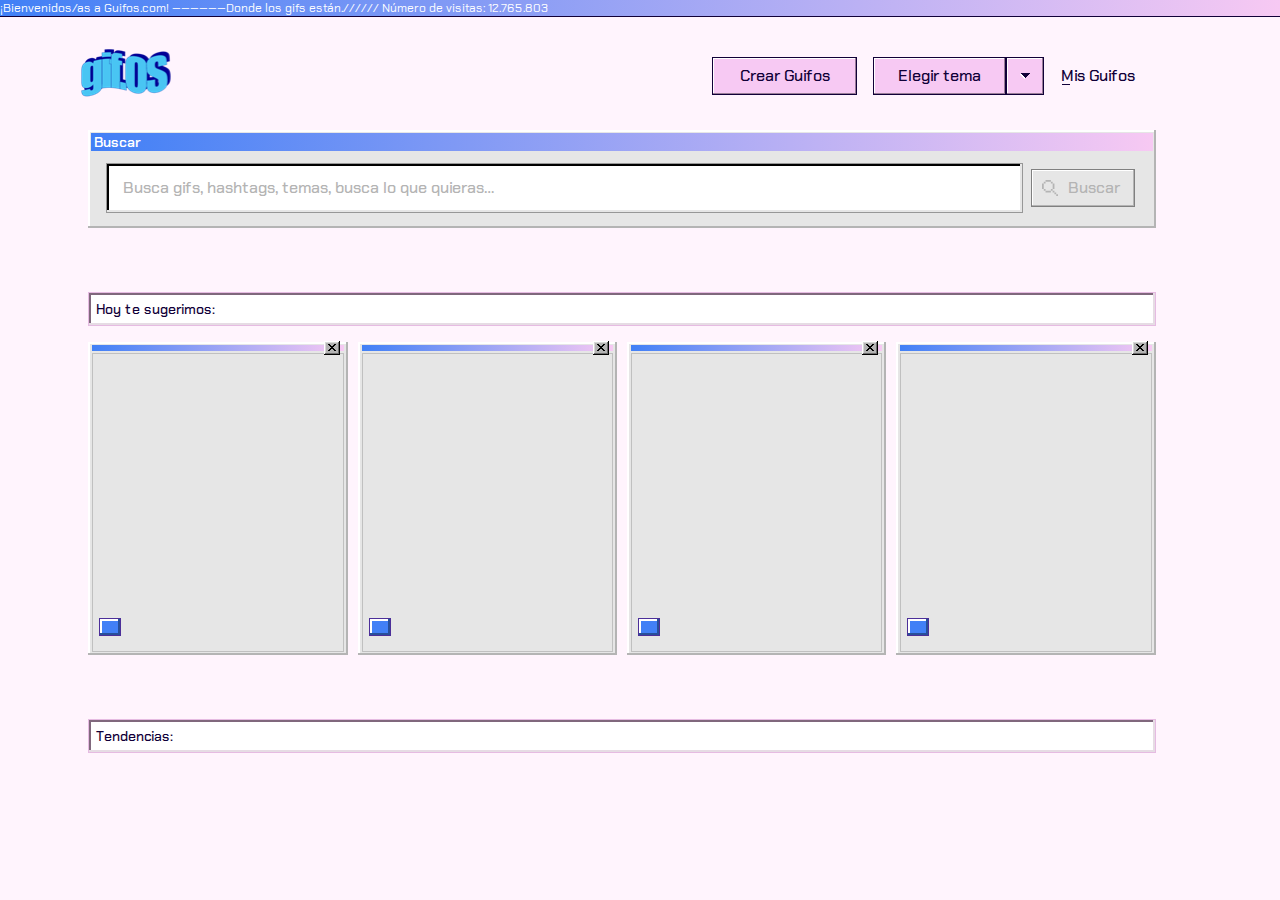
==== commit 2fae7b97: "Cambios menores" ====
--- a/index.html
+++ b/index.html
@@ -26,7 +26,7 @@
       </h1>
 
       <nav class="navbar">
-        <a href="./index.html" class="logo"><img alt="gifOF_logo" /></a>
+        <a href="./index.html" class="logo"><img src="#" alt="gifOF_logo" /></a>
         <div class="navbar-div">
           <a href="./upload.html" class="primary-btn">Crear Guifos</a>
 
--- a/css/styles.css
+++ b/css/styles.css
@@ -264,10 +264,6 @@
     bottom: 3px; }
 
 .gif-link {
-  /*  position: absolute;
-  bottom: 19px;
-  left: 11px;
-  text-decoration: none; */
   font-size: 14px;
   color: var(--white);
   letter-spacing: 0;
@@ -295,6 +291,9 @@
             box-shadow: inset -2px -2px 0 0 var(--gif-btn-in-shadow), inset 2px 2px 0 0 var(--white); }
   .gif-link:hover::before {
     outline: 1px dotted var(--font-hover); }
+
+.large-gif {
+  grid-column: span 2; }
 
 .h-title {
   background-image: var(--gradient);
@@ -554,21 +553,10 @@
 .trends-container,
 .gif-search-container,
 .mygif-container {
-  display: -webkit-box;
-  display: -ms-flexbox;
-  display: flex;
-  -webkit-box-pack: justify;
-      -ms-flex-pack: justify;
-          justify-content: space-between;
-  -webkit-box-align: center;
-      -ms-flex-align: center;
-          align-items: center;
-  -webkit-box-orient: horizontal;
-  -webkit-box-direction: normal;
-      -ms-flex-direction: row;
-          flex-direction: row;
-  -ms-flex-wrap: wrap;
-      flex-wrap: wrap; }
+  display: grid;
+  grid-template-columns: repeat(4, 1fr);
+  gap: 10px;
+  grid-auto-flow: dense; }
 
 .sug-gif {
   display: -webkit-box;
@@ -590,9 +578,10 @@
   -webkit-box-shadow: inset -2px -2px 0 0 var(--gif-in-shadow), inset 2px 2px 0 0 var(--white);
           box-shadow: inset -2px -2px 0 0 var(--gif-in-shadow), inset 2px 2px 0 0 var(--white);
   height: 313px;
-  width: 24%;
   padding: 3px 4px;
-  position: relative; }
+  position: relative;
+  -o-object-fit: fill;
+     object-fit: fill; }
   .sug-gif span {
     font-size: 14px;
     font-weight: bold;
